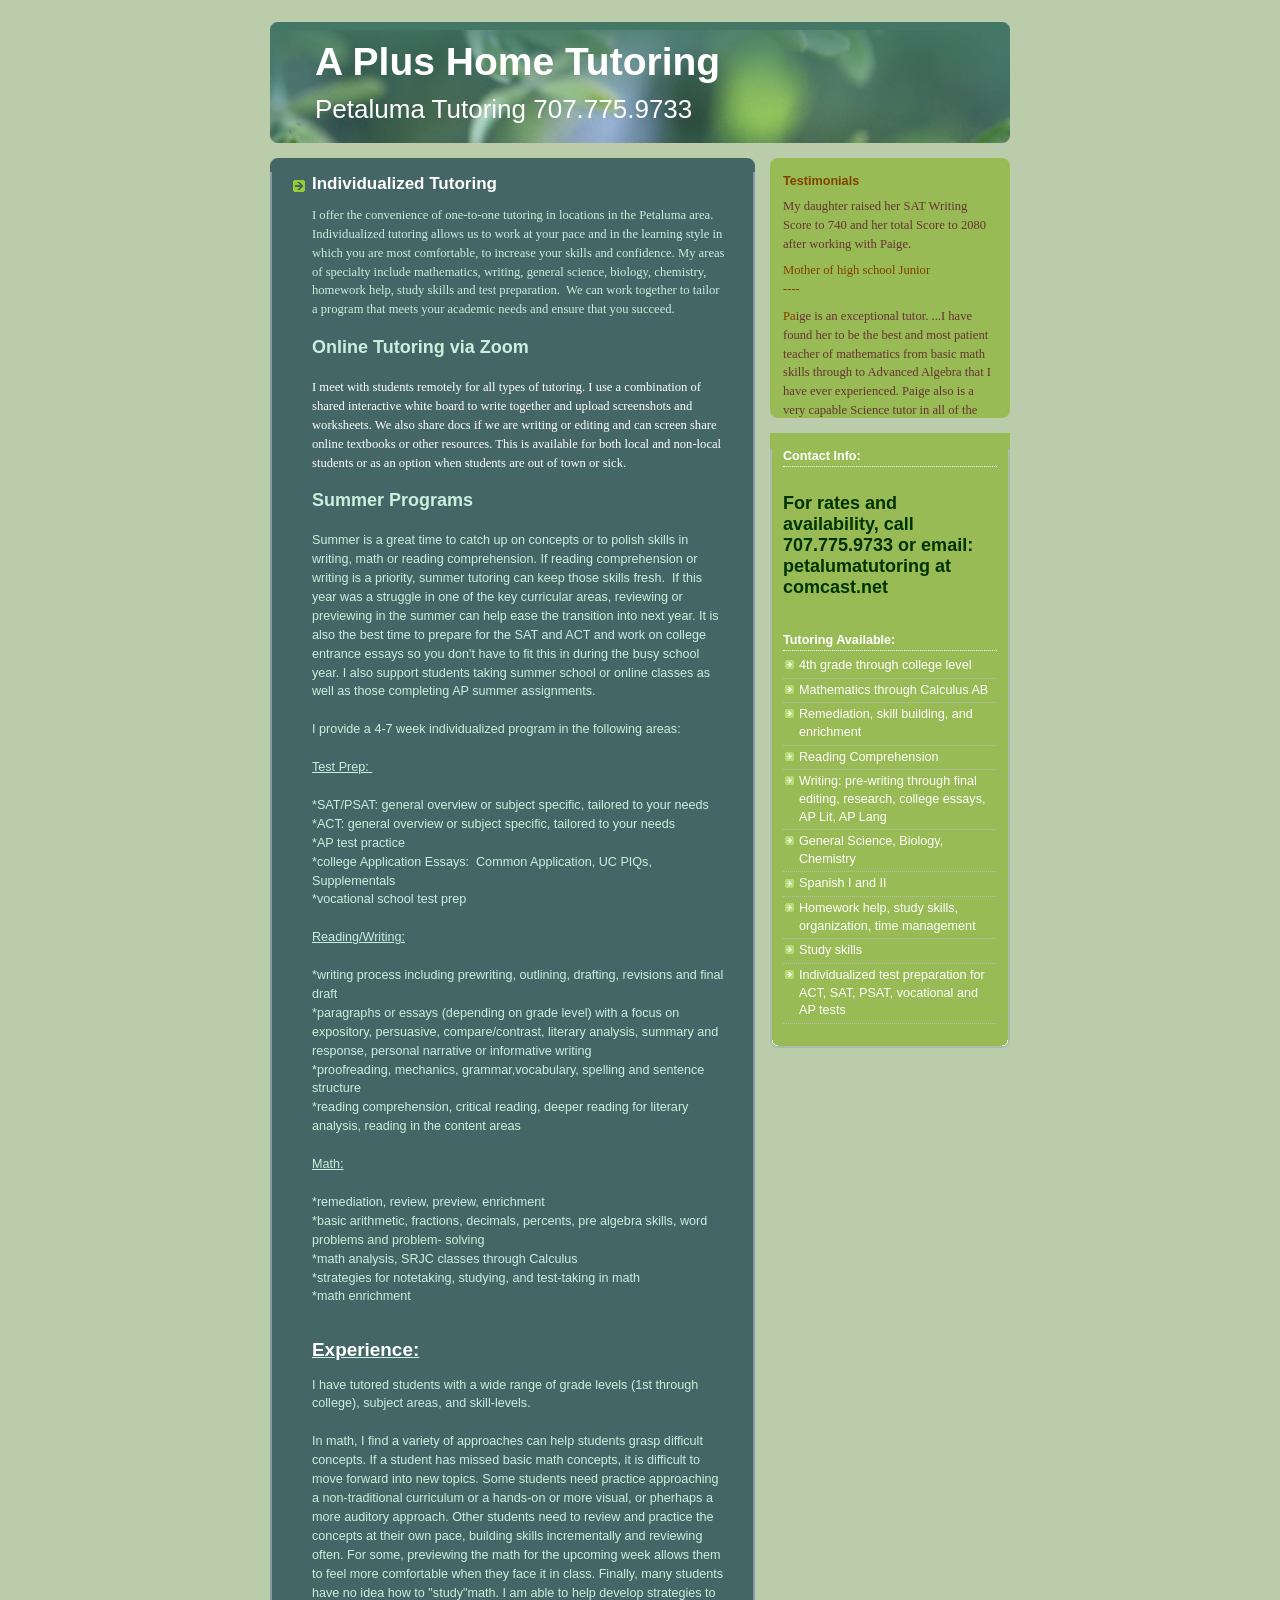
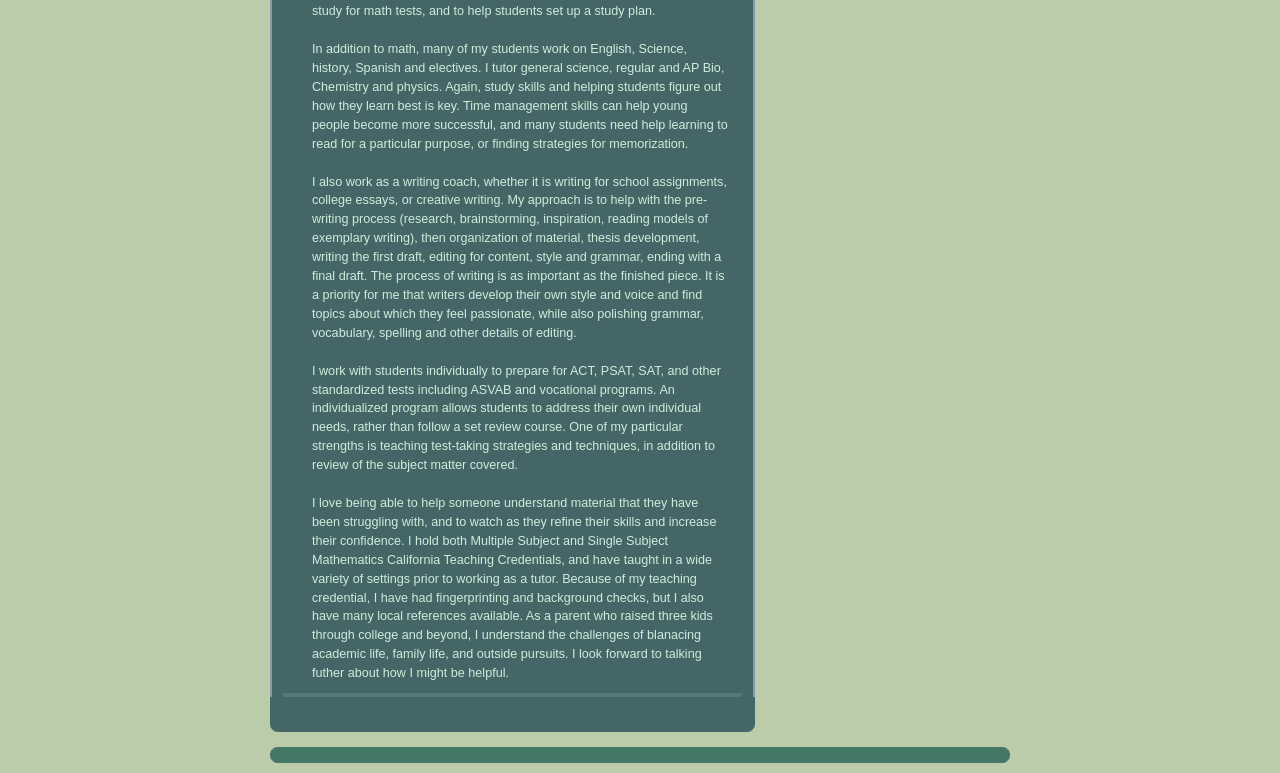
==== index-green.html @ c530bb00 "Increase font weight for header description" ====
<!DOCTYPE html>
<html dir='ltr'>
<head>
<link href='first.css' rel='stylesheet' type='text/css'/>
<meta content='Individualized Tutoring' property='og:title'/>
<meta content='I offer the convenience of tutoring one-to-one in convenient locations in the Petaluma  area. Individualized tutoring allows you to work at ...' property='og:description'/>
<title>A Plus Home Tutoring: Individualized Tutoring</title>
<style id='page-skin-1' type='text/css'><!--
/*
-----------------------------------------------
Blogger Template Style
Name:     Rounders 4
Date:     27 Feb 2004
Updated by: Blogger Team
----------------------------------------------- */
/* Variable definitions
====================
<Variable name="mainBgColor" description="Main Background Color"
type="color" default="#466">
<Variable name="mainTextColor" description="Text Color" type="color"
default="#ced">
<Variable name="postTitleColor" description="Post Title Color" type="color"
default="#fff">
<Variable name="dateHeaderColor" description="Date Header Color"
type="color" default="#cf4">
<Variable name="borderColor" description="Post Border Color" type="color"
default="#bbb">
<Variable name="mainLinkColor" description="Link Color" type="color"
default="#fff">
<Variable name="mainVisitedLinkColor" description="Visited Link Color"
type="color" default="#fff">
<Variable name="titleTextColor" description="Blog Title Color"
type="color" default="#fff">
<Variable name="toSidebarHeaderColor"
description="Top Sidebar Title Color"
type="color" default="#fff">
<Variable name="topSidebarBgColor"
description="Top Sidebar Background Color"
type="color" default="#9b5">
<Variable name="topSidebarTextColor" description="Top Sidebar Text Color"
type="color" default="#fff">
<Variable name="topSidebarLinkColor" description="Top Sidebar Link Color"
type="color" default="#fff">
<Variable name="topSidebarVisitedLinkColor"
description="Top Sidebar Visited Link Color"
type="color" default="#eee">
<Variable name="bottomSidebarBgColor"
description="Bottom Sidebar Background Color"
type="color" default="#fff">
<Variable name="bottomSidebarTextColor"
description="Bottom Sidebar Text Color"
type="color" default="#666">
<Variable name="bottomSidebarLinkColor"
description="Bottom Sidebar Link Color"
type="color" default="#475">
<Variable name="bottomSidebarVisitedLinkColor"
description="Bottom Sidebar Visited Link Color"
type="color" default="#798">
<Variable name="bodyFont" description="Text Font" type="font"
default="normal normal 100% 'Trebuchet MS',Verdana,Arial,Sans-serif">
<Variable name="pageTitleFont" description="Blog Title Font" type="font"
default="normal bold 200% 'Trebuchet MS',Verdana,Arial,Sans-serif">
<Variable name="descriptionFont" description="Description Font" type="font"
default="normal normal 100% 'Trebuchet MS',Verdana,Arial,Sans-serif">
<Variable name="headerFont" description="Sidebar Title Font" type="font"
default="normal bold 100% 'Trebuchet MS',Verdana,Arial,Sans-serif">
<Variable name="postTitleFont" description="Post Title Font" type="font"
default="normal bold 135% 'Trebuchet MS',Verdana,Arial,Sans-serif">
<Variable name="startSide" description="Start side in blog language"
type="automatic" default="left">
<Variable name="endSide" description="End side in blog language"
type="automatic" default="right">
*/
body {
background:#bca;
margin:0;
text-align:center;
line-height: 1.5em;
font: x-small Trebuchet MS, Verdana, Arial, Sans-serif;
color:#cceedd;
font-size/* */:/**/small;
font-size: /**/small;
}
/* Page Structure
----------------------------------------------- */
/* The images which help create rounded corners depend on the
following widths and measurements. If you want to change
these measurements, the images will also need to change.
*/
#outer-wrapper {
width:740px;
margin:0 auto;
text-align:left;
font: normal normal 100% 'Trebuchet MS',Verdana,Arial,Sans-serif;
}
#main-wrap1 {
width:485px;
float:left;
background:#446666 url("corners_main_bot.gif") no-repeat left bottom;
margin:15px 0 0;
padding:0 0 10px;
color:#cceedd;
font-size:97%;
line-height:1.5em;
word-wrap: break-word; /* fix for long text breaking sidebar float in IE */
overflow: hidden;     /* fix for long non-text content breaking IE sidebar float */
}
#main-wrap2 {
float:left;
width:100%;
background:url("corners_main_top.gif") no-repeat left top;
padding:10px 0 0;
}
#main {
background:url("rails_main.gif") repeat-y left;
padding:0;
width:485px;
}
#sidebar-wrap {
width:240px;
float:right;
margin:15px 0 0;
font-size:97%;
line-height:1.5em;
word-wrap: break-word; /* fix for long text breaking sidebar float in IE */
overflow: hidden;     /* fix for long non-text content breaking IE sidebar float */
}
.main .widget {
margin-top: 0;
margin-right: 13px;
margin-bottom: 4px;
margin-left: 13px;
}
.main .Blog {
margin: 0;
}
/* Links
----------------------------------------------- */
a:link {
color: #ffffff;
}
a:visited {
color: #ffffff;
}
a:hover {
color: #ffffff;
}
a img {
border-width:0;
}
/* Blog Header
----------------------------------------------- */
#header-wrapper {
background: #476 url("corners_cap_top.gif") no-repeat left top;
margin-top:22px;
margin-right:0;
margin-bottom:0;
margin-left:0;
padding-top:8px;
padding-right:0;
padding-bottom:0;
padding-left:0;
color:#ffffff;
}
#header {
background:url("backgroundtrees.jpg") no-repeat left bottom;
padding:0 15px 8px;
}
#header h1 {
margin:0;
padding:10px 30px 5px;
line-height:1.2em;
font: normal bold 300% 'Trebuchet MS',Verdana,Arial,Sans-serif;
}
#header a,
#header a:visited {
text-decoration:none;
color: #ffffff;
}
#header .description {
margin:0;
padding:5px 30px 10px;
line-height:2em;
font: normal normal 200% 'Trebuchet MS',Verdana,Arial,Sans-serif;
}
/* Posts
----------------------------------------------- */
h2.date-header {
margin-top:0;
margin-right:28px;
margin-bottom:0;
margin-left:43px;
font-size:85%;
line-height:2em;
text-transform:uppercase;
letter-spacing:.2em;
color:#ccff44;
}
.post {
margin:.3em 0 25px;
padding:0 13px;
border:none;
border-width:none;
}
.post h3 {
margin:0;
line-height:1.5em;
background:url("icon_arrow.gif") no-repeat 10px .5em;
display:block;
border:none;
border-width:none;
padding-top:2px;
padding-right:14px;
padding-bottom:2px;
padding-left:29px;
color: #ffffff;
font: normal bold 135% 'Trebuchet MS',Verdana,Arial,Sans-serif;
}
.post h3 a, .post h3 a:visited {
text-decoration:none;
color: #ffffff;
}
.post h3 a:hover {
background-color: #bbbbbb;
color: #ffffff;
}
.post-body {
border:none;
border-width:none;
border-bottom-color:#446666;
padding-top:10px;
padding-right:14px;
padding-bottom:1px;
padding-left:29px;
}
html>body .post-body {
border-bottom-width:0;
}
.post-body {
margin:0 0 .75em;
}
.post-body blockquote {
line-height:1.3em;
}
.post-footer {
background: #577;
margin:0;
padding-top:2px;
padding-right:14px;
padding-bottom:2px;
padding-left:29px;
border:none;
border-width:none;
font-size:100%;
line-height:1.5em;
color: #acb;
}
/*
The first line of the post footer might only have floated text, so we need to give it a height.
The height comes from the post-footer line-height
*/
.post-footer-line-1 {
min-height:1.5em;
_height:1.5em;
}
.post-footer p {
margin: 0;
}
html>body .post-footer {
border-bottom-color:transparent;
}
.uncustomized-post-template .post-footer {
text-align: right;
}
.uncustomized-post-template .post-author,
.uncustomized-post-template .post-timestamp {
display: block;
float: left;
text-align:left;
margin-right: 4px;
}
.post-footer a {
color: #fff;
}
.post-footer a:hover {
color: #eee;
}
a.comment-link {
/* IE5.0/Win doesn't apply padding to inline elements,
so we hide these two declarations from it */
background/* */:/**/url("icon_comment_left.gif") no-repeat left 45%;
padding-left:14px;
}
html>body a.comment-link {
/* Respecified, for IE5/Mac's benefit */
background:url("icon_comment_left.gif") no-repeat left 45%;
padding-left:14px;
}
.post img, table.tr-caption-container {
margin-top:0;
margin-right:0;
margin-bottom:5px;
margin-left:0;
padding:4px;
border:none;
}
.tr-caption-container img {
border: none;
margin: 0;
padding: 0;
}
blockquote {
margin:.75em 0;
border:none;
border-width:none;
padding:5px 15px;
color: #ccff44;
}
.post blockquote p {
margin:.5em 0;
}
#blog-pager-newer-link {
float: left;
margin-left: 13px;
}
#blog-pager-older-link {
float: right;
margin-right: 13px;
}
#blog-pager {
text-align: center;
}
.feed-links {
clear: both;
line-height: 2.5em;
margin-left: 13px;
}
/* Comments
----------------------------------------------- */
#comments {
margin:-25px 13px 0;
border:none;
border-width:none;
padding-top:20px;
padding-right:0;
padding-bottom:15px;
padding-left:0;
}
#comments h4 {
margin:0 0 10px;
padding-top:0;
padding-right:14px;
padding-bottom:2px;
padding-left:29px;
border-bottom:none;
font-size:120%;
line-height:1.4em;
color:#ffffff;
}
#comments-block {
margin-top:0;
margin-right:15px;
margin-bottom:0;
margin-left:9px;
}
.comment-author {
background:url("icon_comment_left.gif") no-repeat 2px .3em;
margin:.5em 0;
padding-top:0;
padding-right:0;
padding-bottom:0;
padding-left:20px;
font-weight:bold;
}
.comment-body {
margin:0 0 1.25em;
padding-top:0;
padding-right:0;
padding-bottom:0;
padding-left:20px;
}
.comment-body p {
margin:0 0 .5em;
}
.comment-footer {
margin:0 0 .5em;
padding-top:0;
padding-right:0;
padding-bottom:.75em;
padding-left:20px;
}
.comment-footer a:link {
color: #ced;
}
.deleted-comment {
font-style:italic;
color:gray;
}
.comment-form {
padding-left:20px;
padding-right:5px;
}
#comments .comment-form h4 {
padding-left:0px;
}
/* Profile
----------------------------------------------- */
.profile-img {
float: left;
margin-top: 5px;
margin-right: 5px;
margin-bottom: 5px;
margin-left: 0;
border: 4px solid #804000;
}
.profile-datablock {
margin-top: 0;
margin-right: 15px;
margin-bottom: .5em;
margin-left: 0;
padding-top: 8px;
}
.profile-link {
background:url("icon_profile_left.gif") no-repeat left .1em;
padding-left:15px;
font-weight:bold;
}
.profile-textblock {
clear: both;
margin: 0;
}
.sidebar .clear, .main .widget .clear {
clear: both;
}
#sidebartop-wrap {
background:#99bb55 url("corners_prof_bot.gif") no-repeat left bottom;
margin:0px 0px 15px;
padding:0px 0px 10px;
color:#804000;
height:250px;overflow:auto;border-width:2px;
}
#sidebartop-wrap2 {
background:url("corners_prof_top.gif") no-repeat left top;
padding: 10px 0 0;
margin:0;
border-width:0;
}
#sidebartop h2 {
line-height:1.5em;
color:$topSidebarHeaderColor;
border-bottom: 1px dotted $topSidebarHeaderColor;
font: normal bold 100% 'Trebuchet MS',Verdana,Arial,Sans-serif;
margin-bottom: 0.5em;
}
#sidebartop a {
color: #ffffff;
}
#sidebartop a:hover {
color: #eeeeee;
}
#sidebartop a:visited {
color: #eeeeee;
}
/* Sidebar Boxes
----------------------------------------------- */
.sidebar .widget {
margin:.5em 13px 1.25em;
padding:0 0px;
}
.widget-content {
margin-top: 0.5em;
}
#sidebarbottom-wrap1 {
background: #99bb55 url("corners_side_top.gif") no-repeat left top;
margin:0 0 15px;
padding:10px 0 0;
color: #ffffff;
}
#sidebarbottom-wrap2 {
background:url("corners_side_bot.gif") no-repeat left bottom;
padding:0 0 8px;
}
#sidebar {
background:url("rails_side.gif") repeat-y;
}
#sidebar {
color: #ffffff;
}
#sidebar h2 {
color: #ffffff;
border-bottom: 1px dotted #ffffff;
margin-bottom: 0.5em;
}
#sidebar a {
color: #447755;
}
#sidebar a:hover,
#sidebar a:visited {
color: #447755;
}
.sidebar h2 {
margin:0;
padding:0 0 .2em;
line-height:1.5em;
font:normal bold 100% 'Trebuchet MS',Verdana,Arial,Sans-serif;
}
.sidebar ul {
list-style:none;
margin:0 0 1.25em;
padding:0;
}
.sidebar ul li {
background:url("icon_arrow_sm.gif") no-repeat 2px .25em;
margin:0;
padding-top:0;
padding-right:0;
padding-bottom:3px;
padding-left:16px;
margin-bottom:3px;
border-bottom:1px dotted #bbbbbb;
line-height:1.4em;
}
.sidebar p {
margin:0 0 .6em;
}
/* Footer
----------------------------------------------- */
#footer-wrap1 {
clear:both;
margin:0 0 10px;
padding:15px 0 0;
}
#footer-wrap2 {
background:#447766 url("corners_cap_top.gif") no-repeat left top;
color:#ffffff;
}
#footer {
background:url("corners_cap_bot.gif") no-repeat left bottom;
padding:8px 15px;
}
#footer hr {display:none;}
#footer p {margin:0;}
#footer a {color:#ffffff;}
#footer .widget-content {
margin:0;
}
/** Page structure tweaks for layout editor wireframe */
body#layout #main-wrap1,
body#layout #sidebar-wrap,
body#layout #header-wrapper {
margin-top: 0;
}
body#layout #header, body#layout #header-wrapper,
body#layout #outer-wrapper {
margin-left:0,
margin-right: 0;
padding: 0;
}
body#layout #outer-wrapper {
width: 730px;
}
body#layout #footer-wrap1 {
padding-top: 0;
}

--></style>



</head>
<body>

</div></div>
<div id='outer-wrapper'>
<div id='header-wrapper'>
<div class='header section' id='header'><div class='widget Header' data-version='1' id='Header1'>
<div id='header-inner'>
<div class='titlewrapper'>
<h1 class='title'>
<a href='https://a-plus-home-tutoring.com'>
A Plus Home Tutoring
</a>
</h1>
</div>
<div class='descriptionwrapper'>
<p class='description'><span>Petaluma Tutoring 707.775.9733</span></p>
</div>
</div>
</div></div>
</div>
<div id='crosscol-wrapper' style='text-align:center'>
<div class='crosscol no-items section' id='crosscol'></div>
</div>
<div id='main-wrap1'><div id='main-wrap2'>
<div class='main section' id='main'><div class='widget Blog' data-version='1' id='Blog1'>
<div class='blog-posts hfeed'>

          <div class="date-outer">
        

          <div class="date-posts">
        
<div class='post-outer'>
<div class='post hentry'>
<a name='1307637258304342136'></a>
<h3 class='post-title entry-title'>
<a href='https://a-plus-home-tutoring.com'>Individualized Tutoring</a>
</h3>
<div class='post-header'>
<div class='post-header-line-1'></div>
</div>
<div class='post-body entry-content'>
<span style="font-family: &quot;verdana&quot;;">I offer the convenience of one-to-one tutoring in locations in the Petaluma area. </span><span style="font-family: &quot;verdana&quot;;">Individualized tutoring allows us to work at your pace and in the learning style in which you are most comfortable, to increase your skills and confidence.</span><span style="font-family: &quot;verdana&quot;;">&nbsp;My areas of specialty include mathematics, writing, general science, biology, chemistry, homework help, study skills and test preparation.&nbsp;</span><span style="font-family: &quot;verdana&quot;;">&nbsp;We can work together to tailor a program that meets your academic needs and ensure that you succeed.</span><br />
<br />
<span style="font-size: large;"><b>Online Tutoring via Zoom</b></span><br />

<br />
<div class="MsoNormal">
<span style="font-family: &quot;verdana&quot;;"><span style="color: white;">I meet with students remotely for all types of tutoring. I use a combination of shared interactive white board to write together and upload screenshots and worksheets. We also share docs if we are writing or editing and can screen share online textbooks or other resources. This is available for both local and non-local students or as an option when students are out of town or sick.</span></span></div>
<br />
<div face="verdana" style="margin-bottom: 0in;">
<b><span style="font-size: large;">Summer Programs</span></b><br />
<br />
<span style="font-family: &quot;verdana&quot; , sans-serif;">Summer is a great time to catch up on concepts or to polish skills in writing, math or reading comprehension. If reading comprehension or writing is a priority, summer tutoring can keep those skills fresh. &nbsp;If this year was a struggle in one of the key curricular areas, reviewing or previewing in the summer can help ease the transition into next year. It is also the best time to prepare for the SAT and ACT and work on college entrance essays so you don't have to fit this in during the busy school year. I also support students taking summer school or online classes as well as those completing AP summer assignments.</span><br />
<span style="font-family: &quot;trebuchet ms&quot; , sans-serif;"><br /></span>
<span style="font-family: &quot;trebuchet ms&quot; , sans-serif;">I provide a 4-7 week individualized program in the following areas:</span><br />
<br />
<u>Test Prep:&nbsp;</u><br />
<br />
*SAT/PSAT: general overview or subject specific, tailored to your needs<br />
*ACT: general overview or subject specific, tailored to your needs<br />
*AP test practice<br />
*college Application Essays: &nbsp;Common Application, UC PIQs, Supplementals<br />
*vocational school test prep<br />
<u><br /></u>
<u>Reading/Writing:</u><br />
<u><br /></u>
*writing process including prewriting, outlining, drafting, revisions and final draft<br />
*paragraphs or essays (depending on grade level) with a focus on expository, persuasive, compare/contrast, literary analysis, summary and response, personal narrative or informative writing<br />
*proofreading, mechanics, grammar,vocabulary, spelling and sentence structure<br />
*reading comprehension, critical reading, deeper reading for literary analysis, reading in the content areas<br />
<br />
<u>Math:</u><br />
<u><br /></u>
          *remediation, review, preview, enrichment<br />
*basic arithmetic, fractions, decimals, percents, pre algebra skills, word problems and problem- solving<br />
*math analysis, SRJC classes through Calculus<br />
*strategies for notetaking, studying, and test-taking in math<br />
*math enrichment<br />
<br />
</div>
<div face="verdana" style="margin-bottom: 0in;">
<h2>
<u><span style="color: white;">Experience:</span></u></h2>
I have tutored students with a wide range of grade levels (1st through college), subject areas, and skill-levels.<br />
<br /></div>
<div face="verdana" style="margin-bottom: 0in;">
In math, I find a variety of approaches can help students grasp difficult concepts. If a student has missed basic math concepts, it is difficult to move forward into new topics. Some students need practice approaching a non-traditional curriculum or a hands-on or more visual, or pherhaps a more auditory approach. Other students need to review and practice the concepts at their own pace, building skills incrementally and reviewing often.  For some, previewing the math for the upcoming week allows them to feel more comfortable when they face it in class.  Finally, many students have no idea how to "study"math.  I am able to help develop strategies to study for math tests, and to help students set up a study plan.</div>
<div face="verdana" style="margin-bottom: 0in;">
<br />
In addition to math, many of my students work on English, Science, history, Spanish and electives. I tutor general science, regular and AP Bio, Chemistry and physics. Again, study skills and helping students figure out how they learn best is key.  Time management skills can help young people become more successful, and many students need help learning to read for a particular purpose, or finding strategies for memorization.</div>
<br />
I also work as a writing coach, whether it is writing for school assignments, college essays, or creative writing. My approach is to help with the&nbsp;<span class="blsp-spelling-error" id="SPELLING_ERROR_3">pre</span>-writing process (research, brainstorming, inspiration, reading models of exemplary writing), then organization of material, thesis development, writing the first draft, editing for content, style and grammar, ending with a final draft. The process of writing is as important as the finished piece.  It is a priority for me that writers develop their own style and voice and find topics about which they feel passionate, while also polishing grammar, vocabulary, spelling and other details of editing.<br />
<div style="margin-bottom: 0in;">
<br />
I work with students individually to prepare for ACT, PSAT, SAT, and other standardized tests including ASVAB and vocational programs.  An individualized program allows students  to address their own individual needs, rather than follow a set review  course. One of my particular strengths is teaching test-taking  strategies and techniques, in addition to review of the subject matter  covered.  <br />
<br /></div>
<div style="margin-bottom: 0in;">
I  love being able to help someone understand material that they have been  struggling with, and to watch as they refine their skills and increase  their confidence. I hold both Multiple Subject and Single Subject Mathematics California Teaching Credentials, and have taught in a wide variety of settings prior to working as a tutor.  Because of my teaching credential, I have  had fingerprinting and background checks, but I also have many local references available.  As a parent who raised three kids through college and beyond, I understand the challenges of blanacing academic life, family life, and outside pursuits. I look forward to talking futher about how I might be helpful.</div>
<div style='clear: both;'></div>
</div>
<div class='post-footer'>

<div class='post-footer-line post-footer-line-2'></div>
<div class='post-footer-line post-footer-line-3'><span class='post-location'>
</span>
</div>
</div>
</div>

</div>

        </div></div>
      
</div>

<div class='clear'></div>
<div class='post-feeds'>
</div>
</div></div>
</div></div>
<div id='sidebar-wrap'>
<div id='sidebartop-wrap'><div id='sidebartop-wrap2'>
<div class='sidebar section' id='sidebartop'><div class='widget Text' data-version='1' id='Text2'>
<h2 class='title'>Testimonials</h2>
<div class='widget-content'>
<!--[if gte mso 9]><xml>  <w:worddocument>   <w:view>Normal</w:View>   <w:zoom>0</w:Zoom>   <w:trackmoves/>   <w:trackformatting/>   <w:punctuationkerning/>   <w:validateagainstschemas/>   <w:saveifxmlinvalid>false</w:SaveIfXMLInvalid>   <w:ignoremixedcontent>false</w:IgnoreMixedContent>   <w:alwaysshowplaceholdertext>false</w:AlwaysShowPlaceholderText>   <w:donotpromoteqf/>   <w:lidthemeother>EN-US</w:LidThemeOther>   <w:lidthemeasian>X-NONE</w:LidThemeAsian>   <w:lidthemecomplexscript>X-NONE</w:LidThemeComplexScript>   <w:compatibility>    <w:breakwrappedtables/>    <w:snaptogridincell/>    <w:wraptextwithpunct/>    <w:useasianbreakrules/>    <w:dontgrowautofit/>    <w:splitpgbreakandparamark/>    <w:dontvertaligncellwithsp/>    <w:dontbreakconstrainedforcedtables/>    <w:dontvertalignintxbx/>    <w:word11kerningpairs/>    <w:cachedcolbalance/>   </w:Compatibility>   <w:browserlevel>MicrosoftInternetExplorer4</w:BrowserLevel>   <m:mathpr>    <m:mathfont val="Cambria Math">    <m:brkbin val="before">    <m:brkbinsub val="&#45;-">    <m:smallfrac val="off">    <m:dispdef/>    <m:lmargin val="0">    <m:rmargin val="0">    <m:defjc val="centerGroup">    <m:wrapindent val="1440">    <m:intlim val="subSup">    <m:narylim val="undOvr">   </m:mathPr></w:WordDocument> </xml><![endif]--><!--[if gte mso 9]><xml>  <w:latentstyles deflockedstate="false" defunhidewhenused="true" defsemihidden="true" defqformat="false" defpriority="99" latentstylecount="267">   <w:lsdexception locked="false" priority="0" semihidden="false" unhidewhenused="false" qformat="true" name="Normal">   <w:lsdexception locked="false" priority="9" semihidden="false" unhidewhenused="false" qformat="true" name="heading 1">   <w:lsdexception locked="false" priority="9" qformat="true" name="heading 2">   <w:lsdexception locked="false" priority="9" qformat="true" name="heading 3">   <w:lsdexception locked="false" priority="9" qformat="true" name="heading 4">   <w:lsdexception locked="false" priority="9" qformat="true" name="heading 5">   <w:lsdexception locked="false" priority="9" qformat="true" name="heading 6">   <w:lsdexception locked="false" priority="9" qformat="true" name="heading 7">   <w:lsdexception locked="false" priority="9" qformat="true" name="heading 8">   <w:lsdexception locked="false" priority="9" qformat="true" name="heading 9">   <w:lsdexception locked="false" priority="39" name="toc 1">   <w:lsdexception locked="false" priority="39" name="toc 2">   <w:lsdexception locked="false" priority="39" name="toc 3">   <w:lsdexception locked="false" priority="39" name="toc 4">   <w:lsdexception locked="false" priority="39" name="toc 5">   <w:lsdexception locked="false" priority="39" name="toc 6">   <w:lsdexception locked="false" priority="39" name="toc 7">   <w:lsdexception locked="false" priority="39" name="toc 8">   <w:lsdexception locked="false" priority="39" name="toc 9">   <w:lsdexception locked="false" priority="35" qformat="true" name="caption">   <w:lsdexception locked="false" priority="10" semihidden="false" unhidewhenused="false" qformat="true" name="Title">   <w:lsdexception locked="false" priority="1" name="Default Paragraph Font">   <w:lsdexception locked="false" priority="11" semihidden="false" unhidewhenused="false" qformat="true" name="Subtitle">   <w:lsdexception locked="false" priority="22" semihidden="false" unhidewhenused="false" qformat="true" name="Strong">   <w:lsdexception locked="false" priority="20" semihidden="false" unhidewhenused="false" qformat="true" name="Emphasis">   <w:lsdexception locked="false" priority="59" semihidden="false" unhidewhenused="false" name="Table Grid">   <w:lsdexception locked="false" unhidewhenused="false" name="Placeholder Text">   <w:lsdexception locked="false" priority="1" semihidden="false" unhidewhenused="false" qformat="true" name="No Spacing">   <w:lsdexception locked="false" priority="60" semihidden="false" unhidewhenused="false" name="Light Shading">   <w:lsdexception locked="false" priority="61" semihidden="false" unhidewhenused="false" name="Light List">   <w:lsdexception locked="false" priority="62" semihidden="false" unhidewhenused="false" name="Light Grid">   <w:lsdexception locked="false" priority="63" semihidden="false" unhidewhenused="false" name="Medium Shading 1">   <w:lsdexception locked="false" priority="64" semihidden="false" unhidewhenused="false" name="Medium Shading 2">   <w:lsdexception locked="false" priority="65" semihidden="false" unhidewhenused="false" name="Medium List 1">   <w:lsdexception locked="false" priority="66" semihidden="false" unhidewhenused="false" name="Medium List 2">   <w:lsdexception locked="false" priority="67" semihidden="false" unhidewhenused="false" name="Medium Grid 1">   <w:lsdexception locked="false" priority="68" semihidden="false" unhidewhenused="false" name="Medium Grid 2">   <w:lsdexception locked="false" priority="69" semihidden="false" unhidewhenused="false" name="Medium Grid 3">   <w:lsdexception locked="false" priority="70" semihidden="false" unhidewhenused="false" name="Dark List">   <w:lsdexception locked="false" priority="71" semihidden="false" unhidewhenused="false" name="Colorful Shading">   <w:lsdexception locked="false" priority="72" semihidden="false" unhidewhenused="false" name="Colorful List">   <w:lsdexception locked="false" priority="73" semihidden="false" unhidewhenused="false" name="Colorful Grid">   <w:lsdexception locked="false" priority="60" semihidden="false" unhidewhenused="false" name="Light Shading Accent 1">   <w:lsdexception locked="false" priority="61" semihidden="false" unhidewhenused="false" name="Light List Accent 1">   <w:lsdexception locked="false" priority="62" semihidden="false" unhidewhenused="false" name="Light Grid Accent 1">   <w:lsdexception locked="false" priority="63" semihidden="false" unhidewhenused="false" name="Medium Shading 1 Accent 1">   <w:lsdexception locked="false" priority="64" semihidden="false" unhidewhenused="false" name="Medium Shading 2 Accent 1">   <w:lsdexception locked="false" priority="65" semihidden="false" unhidewhenused="false" name="Medium List 1 Accent 1">   <w:lsdexception locked="false" unhidewhenused="false" name="Revision">   <w:lsdexception locked="false" priority="34" semihidden="false" unhidewhenused="false" qformat="true" name="List Paragraph">   <w:lsdexception locked="false" priority="29" semihidden="false" unhidewhenused="false" qformat="true" name="Quote">   <w:lsdexception locked="false" priority="30" semihidden="false" unhidewhenused="false" qformat="true" name="Intense Quote">   <w:lsdexception locked="false" priority="66" semihidden="false" unhidewhenused="false" name="Medium List 2 Accent 1">   <w:lsdexception locked="false" priority="67" semihidden="false" unhidewhenused="false" name="Medium Grid 1 Accent 1">   <w:lsdexception locked="false" priority="68" semihidden="false" unhidewhenused="false" name="Medium Grid 2 Accent 1">   <w:lsdexception locked="false" priority="69" semihidden="false" unhidewhenused="false" name="Medium Grid 3 Accent 1">   <w:lsdexception locked="false" priority="70" semihidden="false" unhidewhenused="false" name="Dark List Accent 1">   <w:lsdexception locked="false" priority="71" semihidden="false" unhidewhenused="false" name="Colorful Shading Accent 1">   <w:lsdexception locked="false" priority="72" semihidden="false" unhidewhenused="false" name="Colorful List Accent 1">   <w:lsdexception locked="false" priority="73" semihidden="false" unhidewhenused="false" name="Colorful Grid Accent 1">   <w:lsdexception locked="false" priority="60" semihidden="false" unhidewhenused="false" name="Light Shading Accent 2">   <w:lsdexception locked="false" priority="61" semihidden="false" unhidewhenused="false" name="Light List Accent 2">   <w:lsdexception locked="false" priority="62" semihidden="false" unhidewhenused="false" name="Light Grid Accent 2">   <w:lsdexception locked="false" priority="63" semihidden="false" unhidewhenused="false" name="Medium Shading 1 Accent 2">   <w:lsdexception locked="false" priority="64" semihidden="false" unhidewhenused="false" name="Medium Shading 2 Accent 2">   <w:lsdexception locked="false" priority="65" semihidden="false" unhidewhenused="false" name="Medium List 1 Accent 2">   <w:lsdexception locked="false" priority="66" semihidden="false" unhidewhenused="false" name="Medium List 2 Accent 2">   <w:lsdexception locked="false" priority="67" semihidden="false" unhidewhenused="false" name="Medium Grid 1 Accent 2">   <w:lsdexception locked="false" priority="68" semihidden="false" unhidewhenused="false" name="Medium Grid 2 Accent 2">   <w:lsdexception locked="false" priority="69" semihidden="false" unhidewhenused="false" name="Medium Grid 3 Accent 2">   <w:lsdexception locked="false" priority="70" semihidden="false" unhidewhenused="false" name="Dark List Accent 2">   <w:lsdexception locked="false" priority="71" semihidden="false" unhidewhenused="false" name="Colorful Shading Accent 2">   <w:lsdexception locked="false" priority="72" semihidden="false" unhidewhenused="false" name="Colorful List Accent 2">   <w:lsdexception locked="false" priority="73" semihidden="false" unhidewhenused="false" name="Colorful Grid Accent 2">   <w:lsdexception locked="false" priority="60" semihidden="false" unhidewhenused="false" name="Light Shading Accent 3">   <w:lsdexception locked="false" priority="61" semihidden="false" unhidewhenused="false" name="Light List Accent 3">   <w:lsdexception locked="false" priority="62" semihidden="false" unhidewhenused="false" name="Light Grid Accent 3">   <w:lsdexception locked="false" priority="63" semihidden="false" unhidewhenused="false" name="Medium Shading 1 Accent 3">   <w:lsdexception locked="false" priority="64" semihidden="false" unhidewhenused="false" name="Medium Shading 2 Accent 3">   <w:lsdexception locked="false" priority="65" semihidden="false" unhidewhenused="false" name="Medium List 1 Accent 3">   <w:lsdexception locked="false" priority="66" semihidden="false" unhidewhenused="false" name="Medium List 2 Accent 3">   <w:lsdexception locked="false" priority="67" semihidden="false" unhidewhenused="false" name="Medium Grid 1 Accent 3">   <w:lsdexception locked="false" priority="68" semihidden="false" unhidewhenused="false" name="Medium Grid 2 Accent 3">   <w:lsdexception locked="false" priority="69" semihidden="false" unhidewhenused="false" name="Medium Grid 3 Accent 3">   <w:lsdexception locked="false" priority="70" semihidden="false" unhidewhenused="false" name="Dark List Accent 3">   <w:lsdexception locked="false" priority="71" semihidden="false" unhidewhenused="false" name="Colorful Shading Accent 3">   <w:lsdexception locked="false" priority="72" semihidden="false" unhidewhenused="false" name="Colorful List Accent 3">   <w:lsdexception locked="false" priority="73" semihidden="false" unhidewhenused="false" name="Colorful Grid Accent 3">   <w:lsdexception locked="false" priority="60" semihidden="false" unhidewhenused="false" name="Light Shading Accent 4">   <w:lsdexception locked="false" priority="61" semihidden="false" unhidewhenused="false" name="Light List Accent 4">   <w:lsdexception locked="false" priority="62" semihidden="false" unhidewhenused="false" name="Light Grid Accent 4">   <w:lsdexception locked="false" priority="63" semihidden="false" unhidewhenused="false" name="Medium Shading 1 Accent 4">   <w:lsdexception locked="false" priority="64" semihidden="false" unhidewhenused="false" name="Medium Shading 2 Accent 4">   <w:lsdexception locked="false" priority="65" semihidden="false" unhidewhenused="false" name="Medium List 1 Accent 4">   <w:lsdexception locked="false" priority="66" semihidden="false" unhidewhenused="false" name="Medium List 2 Accent 4">   <w:lsdexception locked="false" priority="67" semihidden="false" unhidewhenused="false" name="Medium Grid 1 Accent 4">   <w:lsdexception locked="false" priority="68" semihidden="false" unhidewhenused="false" name="Medium Grid 2 Accent 4">   <w:lsdexception locked="false" priority="69" semihidden="false" unhidewhenused="false" name="Medium Grid 3 Accent 4">   <w:lsdexception locked="false" priority="70" semihidden="false" unhidewhenused="false" name="Dark List Accent 4">   <w:lsdexception locked="false" priority="71" semihidden="false" unhidewhenused="false" name="Colorful Shading Accent 4">   <w:lsdexception locked="false" priority="72" semihidden="false" unhidewhenused="false" name="Colorful List Accent 4">   <w:lsdexception locked="false" priority="73" semihidden="false" unhidewhenused="false" name="Colorful Grid Accent 4">   <w:lsdexception locked="false" priority="60" semihidden="false" unhidewhenused="false" name="Light Shading Accent 5">   <w:lsdexception locked="false" priority="61" semihidden="false" unhidewhenused="false" name="Light List Accent 5">   <w:lsdexception locked="false" priority="62" semihidden="false" unhidewhenused="false" name="Light Grid Accent 5">   <w:lsdexception locked="false" priority="63" semihidden="false" unhidewhenused="false" name="Medium Shading 1 Accent 5">   <w:lsdexception locked="false" priority="64" semihidden="false" unhidewhenused="false" name="Medium Shading 2 Accent 5">   <w:lsdexception locked="false" priority="65" semihidden="false" unhidewhenused="false" name="Medium List 1 Accent 5">   <w:lsdexception locked="false" priority="66" semihidden="false" unhidewhenused="false" name="Medium List 2 Accent 5">   <w:lsdexception locked="false" priority="67" semihidden="false" unhidewhenused="false" name="Medium Grid 1 Accent 5">   <w:lsdexception locked="false" priority="68" semihidden="false" unhidewhenused="false" name="Medium Grid 2 Accent 5">   <w:lsdexception locked="false" priority="69" semihidden="false" unhidewhenused="false" name="Medium Grid 3 Accent 5">   <w:lsdexception locked="false" priority="70" semihidden="false" unhidewhenused="false" name="Dark List Accent 5">   <w:lsdexception locked="false" priority="71" semihidden="false" unhidewhenused="false" name="Colorful Shading Accent 5">   <w:lsdexception locked="false" priority="72" semihidden="false" unhidewhenused="false" name="Colorful List Accent 5">   <w:lsdexception locked="false" priority="73" semihidden="false" unhidewhenused="false" name="Colorful Grid Accent 5">   <w:lsdexception locked="false" priority="60" semihidden="false" unhidewhenused="false" name="Light Shading Accent 6">   <w:lsdexception locked="false" priority="61" semihidden="false" unhidewhenused="false" name="Light List Accent 6">   <w:lsdexception locked="false" priority="62" semihidden="false" unhidewhenused="false" name="Light Grid Accent 6">   <w:lsdexception locked="false" priority="63" semihidden="false" unhidewhenused="false" name="Medium Shading 1 Accent 6">   <w:lsdexception locked="false" priority="64" semihidden="false" unhidewhenused="false" name="Medium Shading 2 Accent 6">   <w:lsdexception locked="false" priority="65" semihidden="false" unhidewhenused="false" name="Medium List 1 Accent 6">   <w:lsdexception locked="false" priority="66" semihidden="false" unhidewhenused="false" name="Medium List 2 Accent 6">   <w:lsdexception locked="false" priority="67" semihidden="false" unhidewhenused="false" name="Medium Grid 1 Accent 6">   <w:lsdexception locked="false" priority="68" semihidden="false" unhidewhenused="false" name="Medium Grid 2 Accent 6">   <w:lsdexception locked="false" priority="69" semihidden="false" unhidewhenused="false" name="Medium Grid 3 Accent 6">   <w:lsdexception locked="false" priority="70" semihidden="false" unhidewhenused="false" name="Dark List Accent 6">   <w:lsdexception locked="false" priority="71" semihidden="false" unhidewhenused="false" name="Colorful Shading Accent 6">   <w:lsdexception locked="false" priority="72" semihidden="false" unhidewhenused="false" name="Colorful List Accent 6">   <w:lsdexception locked="false" priority="73" semihidden="false" unhidewhenused="false" name="Colorful Grid Accent 6">   <w:lsdexception locked="false" priority="19" semihidden="false" unhidewhenused="false" qformat="true" name="Subtle Emphasis">   <w:lsdexception locked="false" priority="21" semihidden="false" unhidewhenused="false" qformat="true" name="Intense Emphasis">   <w:lsdexception locked="false" priority="31" semihidden="false" unhidewhenused="false" qformat="true" name="Subtle Reference">   <w:lsdexception locked="false" priority="32" semihidden="false" unhidewhenused="false" qformat="true" name="Intense Reference">   <w:lsdexception locked="false" priority="33" semihidden="false" unhidewhenused="false" qformat="true" name="Book Title">   <w:lsdexception locked="false" priority="37" name="Bibliography">   <w:lsdexception locked="false" priority="39" qformat="true" name="TOC Heading">  </w:LatentStyles> </xml><![endif]--><!--[if gte mso 10]> <style>  /* Style Definitions */  table.MsoNormalTable 	{mso-style-name:"Table Normal"; 	mso-tstyle-rowband-size:0; 	mso-tstyle-colband-size:0; 	mso-style-noshow:yes; 	mso-style-priority:99; 	mso-style-qformat:yes; 	mso-style-parent:""; 	mso-padding-alt:0in 5.4pt 0in 5.4pt; 	mso-para-margin:0in; 	mso-para-margin-bottom:.0001pt; 	mso-pagination:widow-orphan; 	font-size:10.0pt; 	font-family:"Calibri","sans-serif";} </style> <![endif]--><p class="MsoNormal" style="font-family: cambria; font-size: medium; margin: 0in 0in 0.0001pt;"><o:p></o:p></p><p ="" class="MsoNormal"   style="font-size:100%;color:#663333;"><span style="font-family:&quot;;"><span =""  style="font-size:100%;">My daughter raised her SAT Writing Score to 740 and her total Score to 2080 after working with Paige.</span></span></p><span style="font-size: 100%;font-family:&quot;;font-size:100%;color:#663333;">  Mother of high school Junior</span><br /><p ="" class="MsoNormal"    style="font-family:&quot;;font-size:100%;color:#663333;">----</p><p ="" class="MsoNormal"    style="font-family:&quot;;font-size:100%;color:#663333;"><span style="font-size:100%;">Pa</span><span style="font-size:100%;color:#663333;">ige is an exceptional tutor. ...I have found her to be the best and most patient teacher of mathematics from basic math skills through to Advanced Algebra that I have ever experienced.</span><span style="font-size:100%;color:#663333;">  </span><span style="font-size:100%;color:#663333;">Paige also is a very capable Science tutor in all of the Sciences.</span><span style="font-size:100%;color:#663333;">  </span><span style="font-size:100%;color:#663333;">She has a special talent for English and Creative Writing as well.</span><span style="font-size:100%;color:#663333;">   </span><span style="font-size:100%;color:#663333;">Paige has enhanced my experience as a student in a profound manner, and I would highly recommend her services.</span></p>  <p class="MsoNormal" style="color: #663333; font-size: 100%;">High school graduate, attending UC Davis<br /></p>  <p ="" class="MsoNormal" color="#663333" face="&quot;" size="3">----</p><p ="" class="MsoNormal" color="#663333" face="&quot;" size="3"><span =""  style="font-size:100%;">Paige helped my daughter prepare for the SAT and ACT tests and tutored her in Math Analysis, and has shown herself to be a dedicated professional who consistently goes out of her way to help.</span><span =""  style="font-size:100%;">  </span><span =""  style="font-size:100%;">We have found her to be not only a patient and highly qualified math tutor, but a caring and compassionate individual committed to helping my daughter achieve her goals.</span></p>  <p ="" class="MsoNormal" color="#663333" face="&quot;" size="3">Parent of a high school math student</p>  <p class="MsoNormal"    style="font-size: 100%;font-family:&quot;;font-size:100%;color:#663333;">----</p><p class="MsoNormal"    style="font-size: 100%;font-family:&quot;;font-size:100%;color:#663333;"><span =""  style="font-size:100%;">Paige is a great teacher and person who has helped me improve my grades in all subjects.</span><span =""  style="font-size:100%;">  </span><span =""  style="font-size:100%;">She is a terrific tutor who I learn a lot from.</span></p>  <p class="MsoNormal"    style="font-size: 100%;font-family:&quot;;font-size:100%;color:#663333;">Paige is a great teacher who makes learning easy, interesting, and fun.<span>  </span>Her friendliness, patience, and ability to relate, makes the learning experience all more worthwhile.</p>  <p class="MsoNormal" color="#663333" face="&quot;" size="3" style="font-size: 100%;">Student<span>   </span></p>  <p class="MsoNormal" color="#663333" face="&quot;" size="3" style="font-size: 100%;">----</p><p class="MsoNormal" color="#663333" face="&quot;" size="3" style="font-size: 100%;"><span =""  style="font-size:100%;">Her teaching was a tremendous help.</span><span =""  style="font-size:100%;">  </span><span =""  style="font-size:100%;">I would not be where I am today without her.</span></p>  <p class="MsoNormal" color="#663333" face="&quot;" size="3" style="font-size: 100%;">University of California at Berkeley student<br /></p>  <p class="MsoNormal" color="#663333" face="&quot;" size="3" style="font-size: 100%;">----</p><p class="MsoNormal" color="#663333" face="&quot;" size="3" style="font-size: 100%;"><span =""  style="font-size:100%;">I cannot emphasize enough what a difference Paige has made in my boys&#8217; studies and grades.</span><span =""  style="font-size:100%;">  </span><span =""  style="font-size:100%;">She has not only elevated their grades, but she has taught them valuable study skills.</span></p>  <p class="MsoNormal"    style="font-family:&quot;;font-size:100%;color:#663333;">Parent of 2 sons tutored in high school and junior high</p>  <p class="MsoNormal" color="#663333" face="&quot;" size="3">----</p><p class="MsoNormal" color="#663333" face="&quot;" size="3"><span =""  style="font-size:100%;">Paige has been tutoring my daughter and has been a valuable support system for her, as she grew from a child to a young woman.</span><span =""  style="font-size:100%;">  </span><span =""  style="font-size:100%;">She has been an important instrument to helping her get high-quality grades throughout her education and has helped her get into her college of choice, University of Oregon.</span></p>  <p class="MsoNormal" color="#663333" face="&quot;" size="3">Mother</p>  <p class="MsoNormal" style="color: #663333; font-family: georgia, serif; font-size: 100%;">----</p><p class="MsoNormal" style="color: #663333; font-family: georgia, serif; font-size: 100%;"><span =""  style="font-size:100%;">Paige has tutored my two sons.</span><span =""  style="font-size:100%;">  </span><span =""  style="font-size:100%;">Fifth grader at Grant Elementary and a Freshman at Marin Catholic High School.</span><span =""  style="font-size:100%;">  </span><span =""  style="font-size:100%;">Paige helps the boys in many topics when needed and really helps them understand the concept.</span><span =""  style="font-size:100%;">  </span><span =""  style="font-size:100%;">I would highly recommend Paige to any family as she is a definite asset to our boys' education.</span></p>  <p class="MsoNormal" style="color: #663333; font-family: georgia, serif; font-size: 100%;">Mother of Grant Elementary and Marin Catholic students</p>  <p class="MsoNormal" style="color: #663333; font-family: georgia, serif; font-size: 100%;">----</p><p class="MsoNormal" style="color: #663333; font-family: georgia, serif; font-size: 100%;"><span =""  style="font-size:100%;">Our daughter has struggled with math since the third grade.</span><span =""  style="font-size:100%;">  </span><span =""  style="font-size:100%;">We went through a series of tutors for elementary/junior high.</span><span =""  style="font-size:100%;">  </span><span =""  style="font-size:100%;">The summer before 9</span><sup>th</sup><span =""  style="font-size:100%;"> grade, we were fortunate enough to be referred to Paige (by a college trig student).</span></p>  <p class="MsoNormal" style="color: #663333; font-family: georgia, serif; font-size: 100%;">Not only does Paige have a strong grasp of multiple math disciplines, her patient and gentle teaching style is unsurpassed.<span>  </span>She has an ability to break the mathematical language down into a simplistic form, which is more easily understood.<span>  </span>She is familiar with various textbooks our schools use and various teachers and can easily adapt her tutoring to strengthen any shortcomings.<span>  </span>She is very willing to offer suggestions and help in any way possible regarding learning plans, IEPs, 504s, teacher conferences, etc.</p>  <p class="MsoNormal" style="color: #663333; font-family: georgia, serif; font-size: 100%;">Though she is in great demand and has a busy schedule, she is always very willing to be flexible as scheduling conflicts arise.<span>  </span>I know she has truly made a difference with our daughter&#8217;s studies and has been a positive and supportive ray of light in an otherwise unfortunate situation.</p><p class="MsoNormal" style="color: #663333; font-family: georgia, serif; font-size: 100%;">Mother of senior</p><p class="MsoNormal" style="color: #663333; font-family: georgia, serif; font-size: 100%;">----</p><p class="MsoNormal" style="color: #663333; font-family: georgia, serif; font-size: 100%;"><span =""  style="font-size:100%;">Our boys have experienced many different tutors in  math, and Paige is the only tutor who has made significant difference in  raising their grades.</span></p>  <p class="MsoNormal" style="color: #663333; font-family: georgia, serif; font-size: 100%;">Through Paige&#8217;s excellent tutoring skills &amp; professionalism, success in math is achievable.<span>  </span>We highly recommend Paige as a math tutor!</p>  <p class="MsoNormal" style="color: #663333; font-family: georgia, serif; font-size: 100%;">Mother of two boys</p>
</div>
<div class='clear'></div>
</div></div>
</div></div>
<div id='sidebarbottom-wrap1'><div id='sidebarbottom-wrap2'>
<div class='sidebar section' id='sidebar'><div class='widget Text' data-version='1' id='Text1'>
<h2 class='title'>Contact Info:</h2>
<div class='widget-content'>
<span style="color: rgb(0 , 51 , 0); font-weight: bold;font-size:large;"><br />For rates and availability, call</span><br /><span style="color: rgb(0 , 51 , 0); font-weight: bold;font-size:large;">707.775.9733</span><span style="color: rgb(0 , 51 , 0); font-weight: bold;font-size:large;"> or email: petalumatutoring at comcast.net
</span><br /><br />
</div>
<div class='clear'></div>
</div><div class='widget TextList' data-version='1' id='TextList1'>
<h2>Tutoring Available:</h2>
<div class='widget-content'>
<ul>
<li>4th grade through college level</li>
<li>Mathematics through Calculus AB</li>
<li>Remediation, skill building, and enrichment</li>
<li>Reading Comprehension</li>
<li>Writing:  pre-writing through final editing, research, college essays, AP Lit, AP Lang</li>
<li>General Science, Biology, Chemistry</li>
<li>Spanish I and II</li>
<li>Homework help, study skills, organization, time management</li>
<li>Study skills</li>
<li>Individualized test preparation for ACT, SAT, PSAT, vocational and AP tests</li>
</ul>
<div class='clear'></div>
</div>
</div></div>
</div></div>
</div>
<div id='footer-wrap1'><div id='footer-wrap2'>
<div class='footer no-items section' id='footer'></div>
</div></div>
</div>


</body>
</html>
---- first.css ----
section,nav,article,aside,hgroup,header,footer{display:block}time,mark{display:inline}.blog-list-container ul{padding-left:0}.blog-list-container ul li{padding-left:0;list-style:none;list-style-image:none;clear:left}.blog-list-container a{text-decoration:none}.blog-list-container a:hover{text-decoration:underline}.blog-list-container .blog-content{float:left;margin:0 0 5px 5px;text-indent:0;width:85%}.blog-list-container .blog-title{font-weight:bold;line-height:16px;margin:2px 0 0 0}.blog-list-container .blog-icon{float:left;margin-top:2px;vertical-align:top;text-indent:0;width:16px}.blog-list-container .item-content{font-size:95%;line-height:1.3em}.blog-list-container .item-thumbnail{float:left;margin:2px 5px 5px 0}.blog-list-container .item-time{font-size:95%;font-style:italic;clear:left}.blog-list-title{font-weight:bold}.blog-list-container .show-option{font-size:75%;text-align:right}.contact-form-widget{height:320;margin-left:0;max-width:250px;padding:0;padding-top:0;width:100%}.contact-form-success-message{background:#f9edbe;border:0 solid #f0c36d;bottom:0;box-shadow:0 2px 4px rgba(0,0,0,.2);color:#222;font-size:11px;line-height:19px;margin-left:0;opacity:1;position:static;text-align:center}.contact-form-error-message{background:#f9edbe;border:0 solid #f0c36d;bottom:0;box-shadow:0 2px 4px rgba(0,0,0,.2);color:#666;font-size:11px;font-weight:bold;line-height:19px;margin-left:0;opacity:1;position:static;text-align:center}.contact-form-success-message-with-border{background:#f9edbe;border:1px solid #f0c36d;bottom:0;box-shadow:0 2px 4px rgba(0,0,0,.2);color:#222;font-size:11px;line-height:19px;margin-left:0;opacity:1;position:static;text-align:center}.contact-form-error-message-with-border{background:#f9edbe;border:1px solid #f0c36d;bottom:0;box-shadow:0 2px 4px rgba(0,0,0,.2);color:#666;font-size:11px;font-weight:bold;line-height:19px;margin-left:0;opacity:1;position:static;text-align:center}.contact-form-cross{height:11px;margin:0 5px;vertical-align:-8.5%;width:11px}.contact-form-email,.contact-form-name{background:#fff;background-color:#fff;border:1px solid #d9d9d9;border-top:1px solid #c0c0c0;box-sizing:border-box;color:#333;display:inline-block;font-family:Arial,sans-serif;font-size:13px;height:24px;margin:0;margin-top:5px;padding:0;vertical-align:top}.contact-form-email-message{background:#fff;background-color:#fff;border:1px solid #d9d9d9;border-top:1px solid #c0c0c0;box-sizing:border-box;color:#333;display:inline-block;font-family:Arial,sans-serif;font-size:13px;margin:0;margin-top:5px;padding:0;vertical-align:top}.contact-form-email:hover,.contact-form-name:hover,.contact-form-email-message:hover{border:1px solid #b9b9b9;border-top:1px solid #a0a0a0;box-shadow:inset 0 1px 2px rgba(0,0,0,.1)}.contact-form-email:focus,.contact-form-name:focus,.contact-form-email-message:focus{border:1px solid #4d90fe;box-shadow:inset 0 1px 2px rgba(0,0,0,.3);outline:none}.contact-form-name,.contact-form-email,.contact-form-email-message{max-width:220px;width:100%}.contact-form-button{-webkit-border-radius:2px;-moz-border-radius:2px;-webkit-transition:all .218s;-moz-transition:all .218s;-o-transition:all .218s;-webkit-user-select:none;-moz-user-select:none;background-color:#f5f5f5;background-image:-webkit-gradient(linear,left top,left bottom,from(#f5f5f5),to(#f1f1f1));background-image:-webkit-linear-gradient(top,#f5f5f5,#f1f1f1);background-image:-moz-linear-gradient(top,#f5f5f5,#f1f1f1);background-image:-ms-linear-gradient(top,#f5f5f5,#f1f1f1);background-image:-o-linear-gradient(top,#f5f5f5,#f1f1f1);background-image:linear-gradient(top,#f5f5f5,#f1f1f1);border:1px solid #dcdcdc;border:1px solid rgba(0,0,0,.1);border-radius:2px;color:#444;cursor:default;display:inline-block;filter:progid:DXImageTransform.Microsoft.gradient(startColorStr='#f5f5f5',EndColorStr='#f1f1f1');font-family:"Arial","Helvetica",sans-serif;font-size:11px;font-weight:bold;height:24px;line-height:24px;margin-left:0;min-width:54px;*min-width:70px;padding:0 8px;text-align:center;transition:all .218s}.contact-form-button:hover,.contact-form-button.hover{-moz-box-shadow:0 1px 1px rgba(0,0,0,.1);-moz-transition:all 0;-o-transition:all 0;-webkit-box-shadow:0 1px 1px rgba(0,0,0,.1);-webkit-transition:all 0;background-color:#f8f8f8;background-image:-webkit-gradient(linear,left top,left bottom,from(#f8f8f8),to(#f1f1f1));background-image:-webkit-linear-gradient(top,#f8f8f8,#f1f1f1);background-image:-moz-linear-gradient(top,#f8f8f8,#f1f1f1);background-image:-ms-linear-gradient(top,#f8f8f8,#f1f1f1);background-image:-o-linear-gradient(top,#f8f8f8,#f1f1f1);background-image:linear-gradient(top,#f8f8f8,#f1f1f1);border:1px solid #c6c6c6;box-shadow:0 1px 1px rgba(0,0,0,.1);color:#222;filter:progid:DXImageTransform.Microsoft.gradient(startColorStr='#f8f8f8',EndColorStr='#f1f1f1');transition:all 0}.contact-form-button.focus,.contact-form-button.right.focus,.contact-form-button.mid.focus,.contact-form-button.left.focus{border:1px solid #4d90fe;outline:none;z-index:4 !important}.contact-form-button-submit:focus,.contact-form-button-submit.focus{-moz-box-shadow:inset 0 0 0 1px rgba(255,255,255,.5);-webkit-box-shadow:inset 0 0 0 1px rgba(255,255,255,.5);box-shadow:inset 0 0 0 1px rgba(255,255,255,.5)}.contact-form-button-submit:focus,.contact-form-button-submit.focus{border-color:#404040}.contact-form-button-submit:focus:hover,.contact-form-button-submit.focus:hover{-moz-box-shadow:inset 0 0 0 1px #fff,0 1px 1px rgba(0,0,0,.1);-webkit-box-shadow:inset 0 0 0 1px #fff,0 1px 1px rgba(0,0,0,.1);box-shadow:inset 0 0 0 1px #fff,0 1px 1px rgba(0,0,0,.1)}.contact-form-button-submit{background-color:#666;background-image:-webkit-gradient(linear,left top,left bottom,from(#777),to(#555));background-image:-webkit-linear-gradient(top,#777,#555);background-image:-moz-linear-gradient(top,#777,#555);background-image:-ms-linear-gradient(top,#777,#555);background-image:-o-linear-gradient(top,#777,#555);background-image:linear-gradient(top,#777,#555);border:1px solid #505050;color:#fff;filter:progid:DXImageTransform.Microsoft.gradient(startColorStr='#777777',EndColorStr='#555555')}.contact-form-button-submit:hover{background-color:#555;background-image:-webkit-gradient(linear,left top,left bottom,from(#666),to(#444));background-image:-webkit-linear-gradient(top,#666,#444);background-image:-moz-linear-gradient(top,#666,#444);background-image:-ms-linear-gradient(top,#666,#444);background-image:-o-linear-gradient(top,#666,#444);background-image:linear-gradient(top,#666,#444);border:1px solid #404040;color:#fff;filter:progid:DXImageTransform.Microsoft.gradient(startColorStr='#666666',EndColorStr='#444444')}.contact-form-button-submit:active,.contact-form-button-submit:focus:active,.contact-form-button-submit.focus:active{-webkit-box-shadow:inset 0 1px 2px rgba(0,0,0,.3);-moz-box-shadow:inset 0 1px 2px rgba(0,0,0,.3);box-shadow:inset 0 1px 2px rgba(0,0,0,.3)}.contact-form-button-submit{background-color:#4d90fe;background-image:-webkit-gradient(linear,left top,left bottom,from(#4d90fe),to(#4787ed));background-image:-webkit-linear-gradient(top,#4d90fe,#4787ed);background-image:-moz-linear-gradient(top,#4d90fe,#4787ed);background-image:-ms-linear-gradient(top,#4d90fe,#4787ed);background-image:-o-linear-gradient(top,#4d90fe,#4787ed);background-image:linear-gradient(top,#4d90fe,#4787ed);border-color:#3079ed;filter:progid:DXImageTransform.Microsoft.gradient(startColorStr='#4d90fe',EndColorStr='#4787ed')}.contact-form-button-submit:hover{background-color:#357ae8;background-image:-webkit-gradient(linear,left top,left bottom,from(#4d90fe),to(#357ae8));background-image:-webkit-linear-gradient(top,#4d90fe,#357ae8);background-image:-moz-linear-gradient(top,#4d90fe,#357ae8);background-image:-ms-linear-gradient(top,#4d90fe,#357ae8);background-image:-o-linear-gradient(top,#4d90fe,#357ae8);background-image:linear-gradient(top,#4d90fe,#357ae8);border-color:#2f5bb7;filter:progid:DXImageTransform.Microsoft.gradient(startColorStr='#4d90fe',EndColorStr='#357ae8')}.contact-form-button.disabled,.contact-form-button.disabled:hover,.contact-form-button.disabled:active{background:none;border:1px solid #f3f3f3;border:1px solid rgba(0,0,0,.05);color:#b8b8b8;cursor:default;pointer-events:none}.contact-form-button-submit.disabled,.contact-form-button-submit.disabled:hover,.contact-form-button-submit.disabled:active{-ms-filter:"progid:DXImageTransform.Microsoft.Alpha(Opacity=50)";background-color:#666;border:1px solid #505050;color:#fff;filter:alpha(opacity=50);opacity:.5}.contact-form-button-submit.disabled,.contact-form-button-submit.disabled:hover,.contact-form-button-submit.disabled:active{background-color:#4d90fe;border-color:#3079ed}.Example{}a.follower-link{cursor:pointer}a.next-page-link{cursor:pointer}.follower{width:32px;height:32px;float:left;margin:2px}.follower img{width:32px;clip:rect(0,32px,32px,0);position:absolute}div.clear{clear:both}.label-size-1{font-size:80%;filter:alpha(opacity=80);opacity:.8}.label-size-2{font-size:90%;filter:alpha(opacity=90);opacity:.9}.label-size-3{font-size:100%}.label-size-4{font-size:120%}.label-size-5{font-size:160%}.cloud-label-widget-content{text-align:justify}.label-count{white-space:nowrap}.label-size{line-height:1.2}.quickedit{cursor:pointer}.Navbar iframe{display:block}#navbar-iframe{display:block;height:30px}.crosscol .PageList UL,.footer .PageList UL{list-style:none;margin:0;padding:0}.crosscol .PageList LI,.footer .PageList LI{list-style:none;float:left;padding-right:.75em;margin:.75em;background:none}.crosscol .PageList H2{display:none}.PageList LI A{font-weight:normal}.PageList LI.selected A{font-weight:bold;text-decoration:none}.PopularPosts .item-thumbnail{float:left;margin:0 5px 5px 0}.PopularPosts .widget-content ul li{padding:.7em 0}.PopularPosts img{padding-right:.4em}.PopularPosts .item-title{padding-bottom:.2em}.default-avatar{display:none}.profile-img{float:left;margin:0 5px 5px}.profile-data{margin:0}.profile-datablock{margin:.5em 0}.profile-name-link{background:no-repeat left top;box-sizing:border-box;display:inline-block;max-width:100%;min-height:20px;padding-left:20px}.profile-textblock{margin:.5em 0}body{overflow-wrap:break-word;word-break:break-word;word-wrap:break-word}.hidden{display:none}.invisible{visibility:hidden}.container::after,.float-container::after{clear:both;content:"";display:table}.clearboth{clear:both}.dim-overlay{background-color:rgba(0,0,0,.54);height:100vh;left:0;position:fixed;top:0;width:100%}#sharing-dim-overlay{background-color:transparent}input::-ms-clear{display:none}.blogger-logo,.svg-icon-24.blogger-logo{fill:#ff9800;opacity:1}.widget.Sharing .sharing-button{display:none}.widget.Sharing .sharing-buttons li{padding:0}.widget.Sharing .sharing-buttons li span{display:none}.post-share-buttons{position:relative}.share-buttons .svg-icon-24,.centered-bottom .share-buttons .svg-icon-24{fill:#000}.sharing-open.touch-icon-button:focus .touch-icon,.sharing-open.touch-icon-button:active .touch-icon{background-color:transparent}.share-buttons{background-color:#fff;border-radius:2px;box-shadow:0 2px 2px 0 rgba(0,0,0,.14),0 3px 1px -2px rgba(0,0,0,.2),0 1px 5px 0 rgba(0,0,0,.12);color:#000;list-style:none;margin:0;padding:8px 0;position:absolute;top:-11px;min-width:200px;z-index:101}.share-buttons.hidden{display:none}.sharing-button{background:transparent;border:0;margin:0;outline:none;padding:0;cursor:pointer}.share-buttons li{margin:0;height:48px}.share-buttons li:last-child{margin-bottom:0}.share-buttons li .sharing-platform-button{-moz-box-sizing:border-box;box-sizing:border-box;cursor:pointer;display:block;height:100%;margin-bottom:0;padding:0 16px;position:relative;width:100%}.share-buttons li .sharing-platform-button:focus,.share-buttons li .sharing-platform-button:hover{background-color:rgba(128,128,128,.1);outline:none}.share-buttons li svg[class^=sharing-],.share-buttons li svg[class*=" sharing-"]{position:absolute;top:10px}.share-buttons li span.sharing-platform-button,.share-buttons li span.sharing-platform-button{position:relative;top:0}.share-buttons li .platform-sharing-text{display:block;font-size:16px;line-height:48px;white-space:nowrap}.share-buttons li .platform-sharing-text{margin-$startSide:56px}{"version":3,"sources":["../../../../../../../../../../../java/com/google/blogger/b2/staticresources/layouts/skins/responsive/scss/common.scss","_sharing_css_sass_binary.css","../../../../../../../../../../../java/com/google/blogger/b2/staticresources/layouts/skins/responsive/scss/_variables.scss","../../../../../../../../../../../java/com/google/blogger/b2/staticresources/layouts/skins/responsive/scss/sharing.scss","../../../../../../../../../../../java/com/google/blogger/b2/layouts/widgets/sharing/sharing.scss"],"names":[],"mappings":"AAAA;EACE,yBAAA;EACA,sBAAA;EACA,qBAAA;ACCF;;ADEA;EACE,aAAA;ACCF;;ADEA;EACE,kBAAA;ACCF;;ADQA;;EALE,WAAA;EACA,WAAA;EACA,cAAA;ACEF;;ADMA;EACE,WAAA;ACHF;;AD8FA;EACE,qCAJY;EAKZ,aAAA;EACA,OAAA;EACA,eAAA;EACA,MAAA;EACA,WAAA;AC3FF;;AD8FA;EACE,6BAAA;AC3FF;;ADwGA;EACE,aAAA;ACrGF;;ADwGA;;EAEE,aEjHmB;EFkHnB,UAAA;ACrGF;;AEfA;EACE,aAAA;AFkBF;;AEfA;EACE,UAAA;AFkBF;;AEfA;EACE,aAAA;AFkBF;;AEfA;EACE,kBAAA;AFkBF;;AEfA;;EAEE,UAjCmB;AFmDrB;;AEfA;;EAEE,6BAAA;AFkBF;;AEfA;EACE,sBA3CyB;EA4CzB,kBAAA;EACA,+GAAA;EAEA,WA9CmB;EA+CnB,gBAAA;EACA,SAAA;EACA,cAAA;EACA,kBAAA;EACA,UAAA;EAGA,gBAhDwB;EAiDxB,YCtEsB;AHqFxB;;AEZA;EACE,aAAA;AFeF;;AEZA;EHhCE,uBAAA;EACA,SAAA;EACA,SAAA;EACA,aAAA;EACA,UAAA;EG8BA,eAAA;AFmBF;;AEhBA;EACE,SAAA;EACA,YA9D0B;AFiF5B;;AEhBA;EACE,gBAAA;AFmBF;;AEhBA;EACE,2BAAA;OAAA,sBAAA;EACA,eAAA;EACA,cAAA;EACA,YAAA;EACA,gBAAA;EACA,eAAA;EACA,kBAAA;EACA,WAAA;AFmBF;;AEhBA;;EAEE,0CAAA;EACA,aAAA;AFmBF;;AEhBA;;EAEE,kBAAA;EACA,SAAA;AFmBF;;AEfA;;EAEE,kBAAA;EACA,MAAA;AFkBF;;AEfA;EACE,cAAA;EACA,eAAA;EAEA,iBAvG0B;EAwG1B,mBAAA;AFiBF;;AEdA;EACE,uBAzG0B;AF0H5B","file":"sharing_css.css"}.Stats .counter-wrapper{display:inline-block;font-size:24px;font-weight:bold;height:30px;line-height:30px;vertical-align:top;direction:ltr}.Stats img,.Stats span{margin-right:10px;vertical-align:top}.Stats .graph-counter-wrapper{color:#fff}.Stats .digit{background:url("/img/widgets/stats-flipper.png") no-repeat left !important;border:1px solid #fff;display:inline-block;height:28px;line-height:28px;margin-left:-1px;position:relative;text-align:center;width:22px}.Stats .blind-plate{border-bottom:1px solid #fff;border-top:1px solid #000;filter:alpha(opacity=65);height:0;left:0;opacity:.65;position:absolute;top:13px;width:22px}.Stats .stage-0{background-position:0 0 !important}.Stats .stage-1{background-position:-22px 0 !important}.Stats .stage-2{background-position:-44px 0 !important}.Stats .stage-3{background-position:-66px 0 !important}.widget.Subscribe{position:static}.widget.Subscribe .widget-content{zoom:1}.subscribe-feed-title{float:left}.subscribe{cursor:pointer;color:#999}.subscribe a{color:#999}.subscribe-wrapper{margin:.5em;padding:0;position:relative;zoom:1}div.subscribe{cursor:pointer;margin:0;padding:0;text-align:left;width:144px}div.subscribe div.top{filter:progid:DXImageTransform.Microsoft.AlphaImageLoader(src='https://resources.blogblog.com/img/widgets/s_top.png',sizingMethod='crop');font-size:1em;padding:4px 0 1px;width:144px}html>body div.subscribe div.top{background:url(https://resources.blogblog.com/img/widgets/s_top.png) top left no-repeat}span.inner{margin:0;padding:0}div.subscribe div.top span.inner{margin:0 5px}.feed-icon{vertical-align:baseline;display:inline}div.subscribe div.bottom{filter:progid:DXImageTransform.Microsoft.AlphaImageLoader(src='https://resources.blogblog.com/img/widgets/s_bottom.png',sizingMethod='crop');font-size:3px;height:3px;line-height:0}.subscribe-wrapper .expanded{position:absolute;top:0;z-index:20}html>body div.subscribe div.bottom{background:url(https://resources.blogblog.com/img/widgets/s_bottom.png) bottom left no-repeat;margin-bottom:0;padding-bottom:0;width:144px}.feed-reader-links{list-style:none;margin:10px 20px;padding:0;position:relative}.subscribe-dropdown-arrow{float:right;margin-right:6px;margin-top:4px}.feed-reader-links{list-style:none;margin:0;padding:0}a.feed-reader-link{display:block;font-weight:normal;margin:.5em;text-decoration:none;z-index:1000}.feed-reader-link img{border:0;display:inline}.Translate a.goog-te-menu-value{text-decoration:none}.Translate .goog-te-menu-value span{color:#000}.Translate .goog-te-gadget a:link.goog-logo-link{font-size:12px;font-weight:bold;color:#444;text-decoration:none}.Translate .goog-te-combo{background-color:#f5f5f5;color:#444;border:1px solid #dcdcdc;padding:6px;font-family:Arial,Helvetica,sans-serif}.wikipedia-search-main-container{max-width:350px}.wikipedia-search-wiki-link{vertical-align:middle;width:8%}.wikipedia-search-input{border:1px solid #d9d9d9;border-top:1px solid #c0c0c0;-webkit-box-sizing:border-box;-moz-box-sizing:border-box;-ms-box-sizing:border-box;box-sizing:border-box;height:28px;padding-left:4px;vertical-align:top;width:60%}.wikipedia-search-input:hover{border:1px solid #b9b9b9;border-top:1px solid #a0a0a0;-webkit-box-shadow:inset 0 1px 2px rgba(0,0,0,.1);-moz-box-shadow:inset 0 1px 2px rgba(0,0,0,.1);-ms-box-shadow:inset 0 1px 2px rgba(0,0,0,.1);box-shadow:inset 0 1px 2px rgba(0,0,0,.1)}.wikipedia-search-input:focus{border:1px solid #4d90fe;-webkit-box-shadow:inset 0 1px 2px rgba(0,0,0,.3);-moz-box-shadow:inset 0 1px 2px rgba(0,0,0,.3);-ms-box-shadow:inset 0 1px 2px rgba(0,0,0,.3);box-shadow:inset 0 1px 2px rgba(0,0,0,.3);outline:none}.wikipedia-search-form{margin:0;overflow:hidden;padding-bottom:0;padding-left:6px}.wikipedia-search-results-header{border-bottom:1px solid #ebebeb;display:none;font-weight:bold;height:19px;padding-top:3px}.wikipedia-search-button{background-color:#4d90fe;background-image:url('/img/widgets/icon_wikipedia_search.png');background-position:center;background-repeat:no-repeat;border:1px solid #3079ed;-webkit-border-radius:2px;-moz-border-radius:2px;-ms-border-radius:2px;border-radius:2px;color:transparent;font-size:11px;font-weight:bold;height:28px;text-align:center;width:38px}.wikipedia-search-button:hover{background-color:#357ae8;border:1px solid #2f5bb7;color:transparent}.wikipedia-search-button:focus{-webkit-box-shadow:inset 0 0 0 1px #fff;-moz-box-shadow:inset 0 0 0 1px #fff;-ms-box-shadow:inset 0 0 0 1px #fff;box-shadow:inset 0 0 0 1px #fff}.wikipedia-search-results{color:#dd4b39;padding-top:2px}.wikipedia-search-result-link a:link,.wikipedia-search-more a:visited,.wikipedia-search-result-link a:visited{text-decoration:none}.wikipedia-search-more a:hover,.wikipedia-search-result-link a:hover,.wikipedia-search-more a:active,.wikipedia-search-result-link a:active{text-decoration:underline}.wikipedia-search-more a:link{text-decoration:none}.wikipedia-search-main-container{padding-top:5px}.wikipedia-searchtable{position:relative;right:6px}.wikipedia-search-bar{white-space:nowrap}.wikipedia-icon{padding-bottom:5px}.wikipedia-input-box{padding:0 2px}#ArchiveList .toggle{cursor:pointer;font-family:Arial,sans-serif}#ArchiveList .toggle-open{_font-size:1.7em;line-height:.6em}#ArchiveList{text-align:left}#ArchiveList a.post-count-link,#ArchiveList a.post-count-link:link,#ArchiveList a.post-count-link:visited{text-decoration:none}#ArchiveList a.toggle,#ArchiveList a.toggle:link,#ArchiveList a.toggle:visited,#ArchiveList a.toggle:hover{color:inherit;text-decoration:none}.BlogArchive #ArchiveList ul li{background:none;list-style:none;list-style-image:none;list-style-position:outside;border-width:0;padding-left:15px;text-indent:-15px;margin:.25em 0;background-image:none}.BlogArchive #ArchiveList ul ul li{padding-left:1.2em}.BlogArchive #ArchiveList ul{margin:0;padding:0;list-style:none;list-style-image:none;border-width:0}.BlogArchive #ArchiveList ul.posts li{padding-left:1.3em}#ArchiveList .collapsed ul{display:none}.post-footer abbr{border:none}.author-profile{margin:5px 5px 0 0;overflow:hidden}.author-profile img{border:1px solid #efefef;float:left;margin-right:5px}#blog-pager-newer-link{float:left}#blog-pager-older-link{float:right}#blog-pager{margin:1em 0;text-align:center;overflow:hidden}.backlink-toggle-zippy{padding-right:11px;margin-right:.1em;cursor:pointer;cursor:hand;background:url(https://resources.blogblog.com/img/triangle_ltr.gif) no-repeat left center}.expanded-backlink .backlink-toggle-zippy{background-image:url("https://resources.blogblog.com/img/triangle_open.gif")}.collapsed-backlink .collapseable{display:none}.status-msg-wrap{font-size:110%;width:90%;margin:10px auto;position:relative}.status-msg-border{border:1px solid #000;filter:alpha(opacity=40);-moz-opacity:.4;opacity:.4;width:100%;position:relative}.status-msg-bg{background-color:#ccc;opacity:.8;filter:alpha(opacity=30);-moz-opacity:.8;width:100%;position:relative;z-index:1}.status-msg-body{text-align:center;padding:.3em 0;width:100%;position:absolute;z-index:4}.status-msg-hidden{visibility:hidden;padding:.3em 0}.status-msg-wrap a{padding-left:.4em;text-decoration:underline}.reactions-label{margin:3px 0 0 0}.reactions-label-cell{line-height:2.3em}.reactions-iframe{background:transparent;height:2.3em;width:100%;border:0}#comments .blogger-comment-icon,.blogger-comment-icon{line-height:16px;background:url(/img/b16-rounded.gif) left no-repeat;padding-left:20px}#comments .openid-comment-icon,.openid-comment-icon{line-height:16px;background:url(/img/openid16-rounded.gif) left no-repeat;padding-left:20px}#comments .anon-comment-icon,.anon-comment-icon{line-height:16px;background:url(/img/anon16-rounded.gif) left no-repeat;padding-left:20px}.comment-form{clear:both;_width:410px}.comment-link{white-space:nowrap}#comment-actions{background:transparent;border:0;padding:0;position:absolute;height:25px}.paging-control-container{float:right;margin:0 6px 0 0;font-size:80%}.unneeded-paging-control{visibility:hidden}#comments-block .avatar-image-container img{-ms-interpolation-mode:bicubic;border:1px solid #ccc;float:right}#comments-block .avatar-image-container.avatar-stock img{border-width:0;padding:1px}#comments-block .avatar-image-container{height:37px;left:-45px;position:absolute;width:37px}#comments-block.avatar-comment-indent{margin-left:45px;position:relative}#comments-block.avatar-comment-indent dd{margin-left:0}iframe.avatar-hovercard-iframe{border:0 none;padding:0;width:25em;height:9.4em;margin:.5em}.comments{clear:both;margin-top:10px;margin-bottom:0}.comments .comments-content{margin-bottom:16px}.comments .comment .comment-actions a{padding-right:5px;padding-top:5px}.comments .comment .comment-actions a:hover{text-decoration:underline}.comments .comments-content .comment-thread ol{list-style-type:none;padding:0;text-align:left}.comments .comments-content .inline-thread{padding:.5em 1em}.comments .comments-content .comment-thread{margin:8px 0}.comments .comments-content .comment-thread:empty{display:none}.comments .comments-content .comment-replies{margin-left:36px;margin-top:1em}.comments .comments-content .comment{margin-bottom:16px;padding-bottom:8px}.comments .comments-content .comment:first-child{padding-top:16px}.comments .comments-content .comment:last-child{border-bottom:0;padding-bottom:0}.comments .comments-content .comment-body{position:relative}.comments .comments-content .user{font-style:normal;font-weight:bold}.comments .comments-content .icon.blog-author{display:inline-block;height:18px;margin:0 0 -4px 6px;width:18px}.comments .comments-content .datetime{margin-left:6px}.comments .comments-content .comment-header,.comments .comments-content .comment-content{margin:0 0 8px}.comments .comments-content .comment-content{text-align:justify}.comments .comments-content .owner-actions{position:absolute;right:0;top:0}.comments .comments-replybox{border:none;height:250px;width:100%}.comments .comment-replybox-single{margin-left:48px;margin-top:5px}.comments .comment-replybox-thread{margin-top:5px}.comments .comments-content .loadmore a{display:block;padding:10px 16px;text-align:center}.comments .thread-toggle{cursor:pointer;display:inline-block}.comments .continue{cursor:pointer}.comments .continue a{display:block;font-weight:bold;padding:.5em}.comments .comments-content .loadmore{cursor:pointer;margin-top:3em;max-height:3em}.comments .comments-content .loadmore.loaded{max-height:0;opacity:0;overflow:hidden}.comments .thread-chrome.thread-collapsed{display:none}.comments .thread-toggle{display:inline-block}.comments .thread-toggle .thread-arrow{display:inline-block;height:6px;margin:.3em;overflow:visible;padding-right:4px;width:7px}.comments .thread-expanded .thread-arrow{background:url("[data-uri]") no-repeat scroll 0 0 transparent}.comments .thread-collapsed .thread-arrow{background:url("[data-uri]") no-repeat scroll 0 0 transparent}.comments .avatar-image-container{float:left;max-height:36px;overflow:hidden;width:36px}.comments .avatar-image-container img{max-width:36px}.comments .comment-block{margin-left:48px;position:relative}.comments .hidden{display:none}@media screen and (max-device-width:480px){.comments .comments-content .comment-replies{margin-left:0}}table.tr-caption-container{padding:4px;margin-bottom:.5em}td.tr-caption{font-size:80%}.icon-action{border-style:none !important;margin:0 0 0 .5em !important;vertical-align:middle}.comment-action-icon{width:13px;height:13px;margin-top:3px}.delete-comment-icon{background:url("/img/icon_delete13.gif") no-repeat left;padding:7px}#comment-popup{position:absolute;visibility:hidden;width:100px;height:20px}@media all{.BLOG_video_class{display:inline}}.post-share-buttons{display:inline-block;margin-top:.5em;vertical-align:middle}.share-button{width:20px;height:20px;background:url(/img/share_buttons_20_3.png) no-repeat left !important;overflow:hidden;margin-left:-1px;position:relative}.dummy-container,.google-plus-share-container{vertical-align:top;padding-left:.3em}a:hover.share-button{text-decoration:none;z-index:1}.share-button-link-text{display:block;text-indent:-9999px}.sb-email{background-position:0 0 !important}a:hover.sb-email{background-position:0 -20px !important}a:active.sb-email{background-position:0 -40px !important}.sb-blog{background-position:-20px 0 !important}a:hover.sb-blog{background-position:-20px -20px !important}a:active.sb-blog{background-position:-20px -40px !important}.sb-twitter{background-position:-40px 0 !important}a:hover.sb-twitter{background-position:-40px -20px !important}a:active.sb-twitter{background-position:-40px -40px !important}.sb-facebook{background-position:-60px 0 !important}a:hover.sb-facebook{background-position:-60px -20px !important}a:active.sb-facebook{background-position:-60px -40px !important}.sb-buzz{display:none !important}.sb-pinterest{background-position:-100px 0 !important}a:hover.sb-pinterest{background-position:-100px -20px !important}a:active.sb-pinterest{background-position:-100px -40px !important}.goog-inline-block{position:relative;display:-moz-inline-box;display:inline-block}* html .goog-inline-block{display:inline}*:first-child+html .goog-inline-block{display:inline}.goog-custom-button{margin:2px;border:0;padding:0;font-family:Arial,sans-serif;color:#000;text-decoration:none;list-style:none;vertical-align:middle;cursor:default;outline:none}.goog-custom-button-outer-box,.goog-custom-button-inner-box{border-style:solid;border-color:transparent;vertical-align:top}.goog-custom-button-checked .goog-custom-button-outer-box,.goog-custom-button-checked .goog-custom-button-inner-box{border-color:#ccc}.goog-custom-button-outer-box{margin:0;border-width:1px 0;padding:0}.goog-custom-button-inner-box{-moz-box-orient:vertical;margin:0 -1px;border-width:0 1px;padding:3px 4px;white-space:nowrap}* html .goog-custom-button-inner-box{left:-1px}* html .goog-custom-button-rtl .goog-custom-button-outer-box{left:-1px}* html .goog-custom-button-rtl .goog-custom-button-inner-box{right:auto}*:first-child+html .goog-custom-button-inner-box{left:-1px}*:first-child+html .goog-custom-button-rtl .goog-custom-button-inner-box{left:1px}::root .goog-custom-button,::root .goog-custom-button-outer-box{line-height:0}::root .goog-custom-button-inner-box{line-height:normal}.goog-custom-button-active,.goog-custom-button-checked{background-color:#faf6bc;background-position:bottom left}.blog-mobile-link{padding:15px}#mobile-share-button{height:18px;padding:1px 10px;text-align:center;vertical-align:top;margin:0}#mobile-share-button a{display:block;height:100%;line-height:18px;width:100%}.mobile-share-panel-outer{background:#444}.mobile-share-panel-inner{background:#fff;border-bottom-left-radius:2px 2px;border-bottom-right-radius:2px 2px;border-radius:3px;-webkit-border-radius:3px;font-family:Arial;font-size:18px;color:#666}.mobile .mobile-share-panel-inner a{display:block;color:#666}.mobile-share-panel-title{background:#f5f5f5;border-bottom:1px solid #eee;border-top-left-radius:2px 2px;border-top-right-radius:2px 2px;height:25px;line-height:25px;padding:10px 10px 10px 20px}.mobile a.mobile-share-panel-button{background:#fff url(/img/mobile_share_icons4.png) no-repeat left !important;border-bottom:1px solid #eee;height:50px;line-height:30px;padding:10px 0 10px 65px;width:100%;-webkit-box-sizing:border-box}.mobile-share-panel-button-close{font-size:26px;float:right;height:25px;line-height:25px;text-align:center;width:25px}.mobile a.mobile-share-panel-button-email{background-position:10px 0 !important}.mobile a.mobile-share-panel-button-facebook{background-position:10px -50px !important}.mobile a.mobile-share-panel-button-twitter{background-position:10px -100px !important}.mobile a.mobile-share-panel-button-googleplus{background:#fff url(https://www.gstatic.com/images/icons/gplus-32.png) no-repeat left !important;background-position:19px 9px !important}.mobile a.mobile-share-panel-button-buzz{background-position:10px -150px !important;border-bottom-left-radius:2px 2px;border-bottom-right-radius:2px 2px}.svg-icon-24{height:24px;width:24px}form.gsc-search-box{font-size:13px;margin-top:0;margin-right:0;margin-bottom:4px;margin-left:0;width:100%}table.gsc-search-box{border-style:none;border-width:0;border-spacing:0 0;width:100%;margin-bottom:2px}table.gsc-search-box td{vertical-align:middle}table.gsc-search-box td.gsc-input{padding-right:12px}td.gsc-search-button{width:1%}td.gsc-clear-button{width:14px}input.gsc-search-button{margin-left:2px}input.gsc-input{padding:1px 6px;border:1px solid #ddd;width:99%}.item-control{display:none}.item-control a,.item-action a{text-decoration:none !important}.widget-item-control{float:right;height:20px;margin-top:-20px;position:relative;z-index:10}.widget-item-control a{opacity:.5}.widget-item-control a:hover{opacity:1}.widget .widget-item-control a img{border:none;padding:none;background:none;-moz-box-shadow:none;-webkit-box-shadow:none;-ie-box-shadow:none;box-shadow:none}
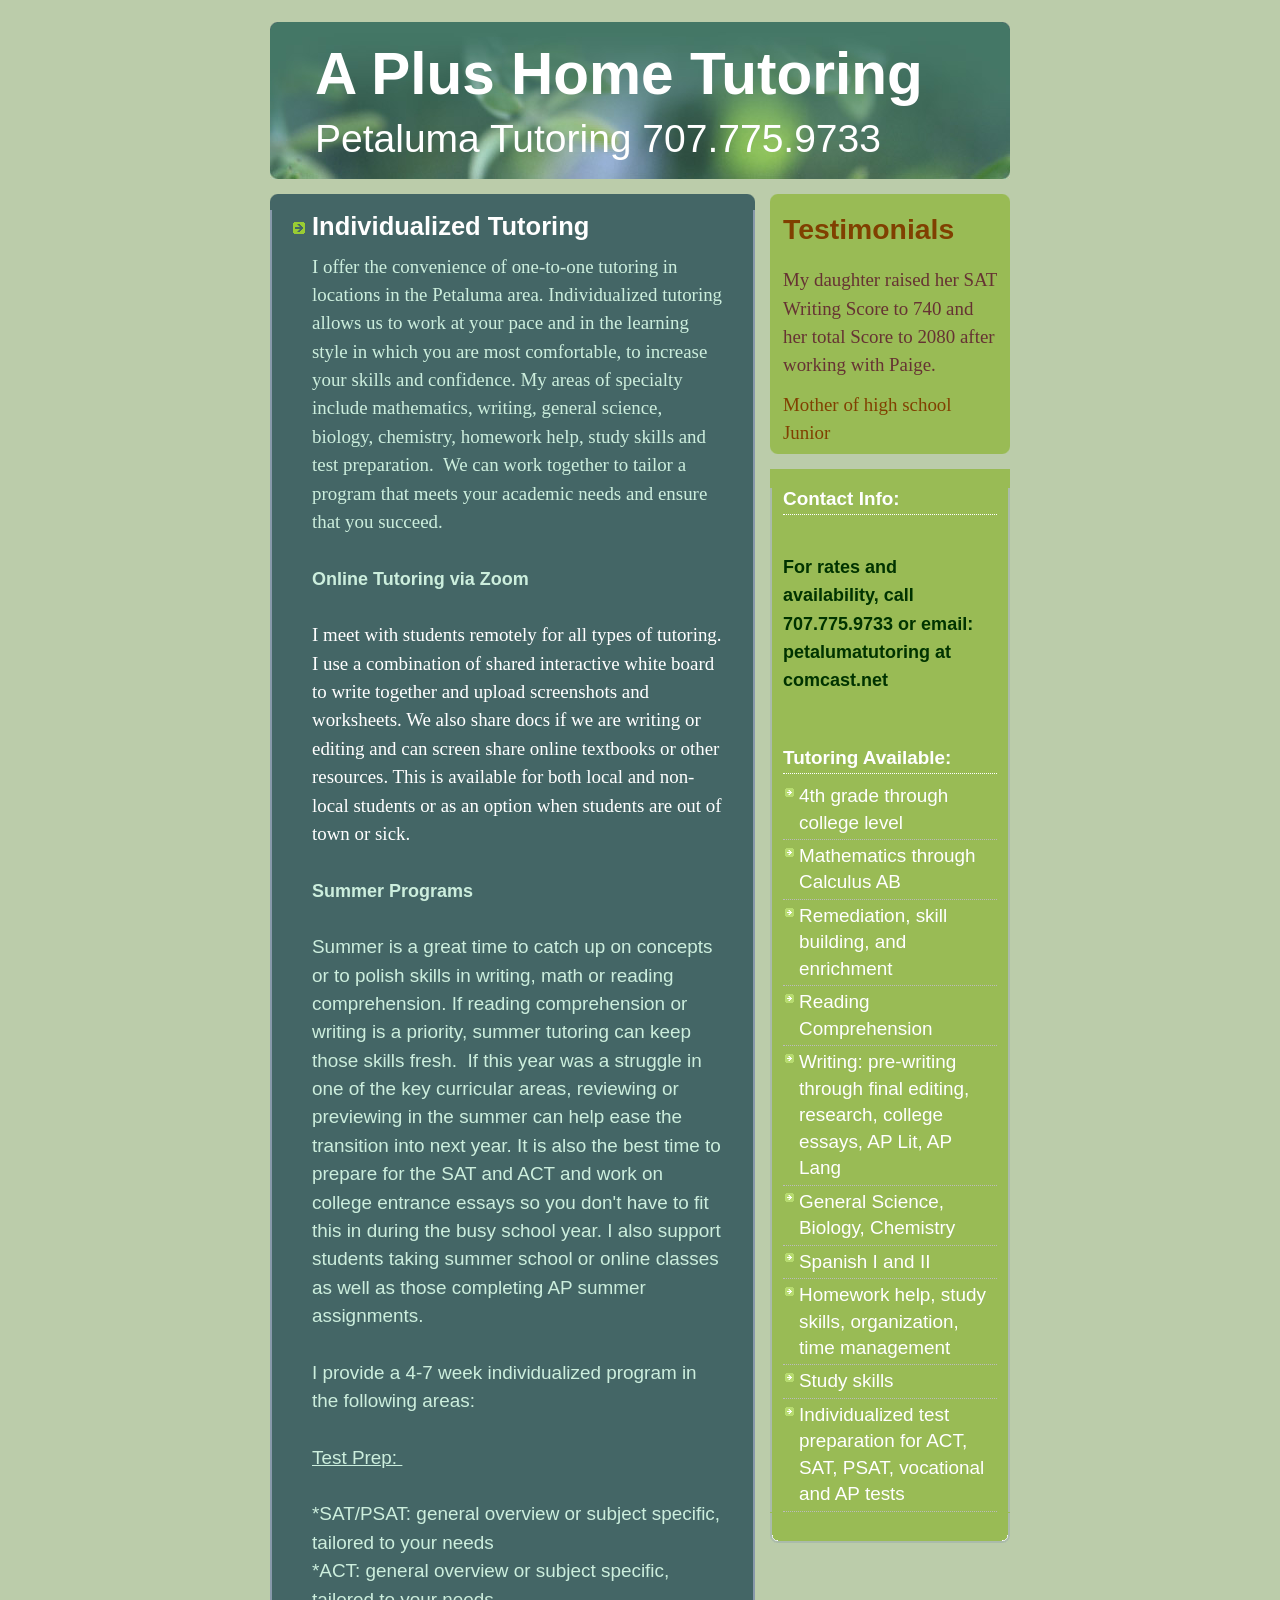
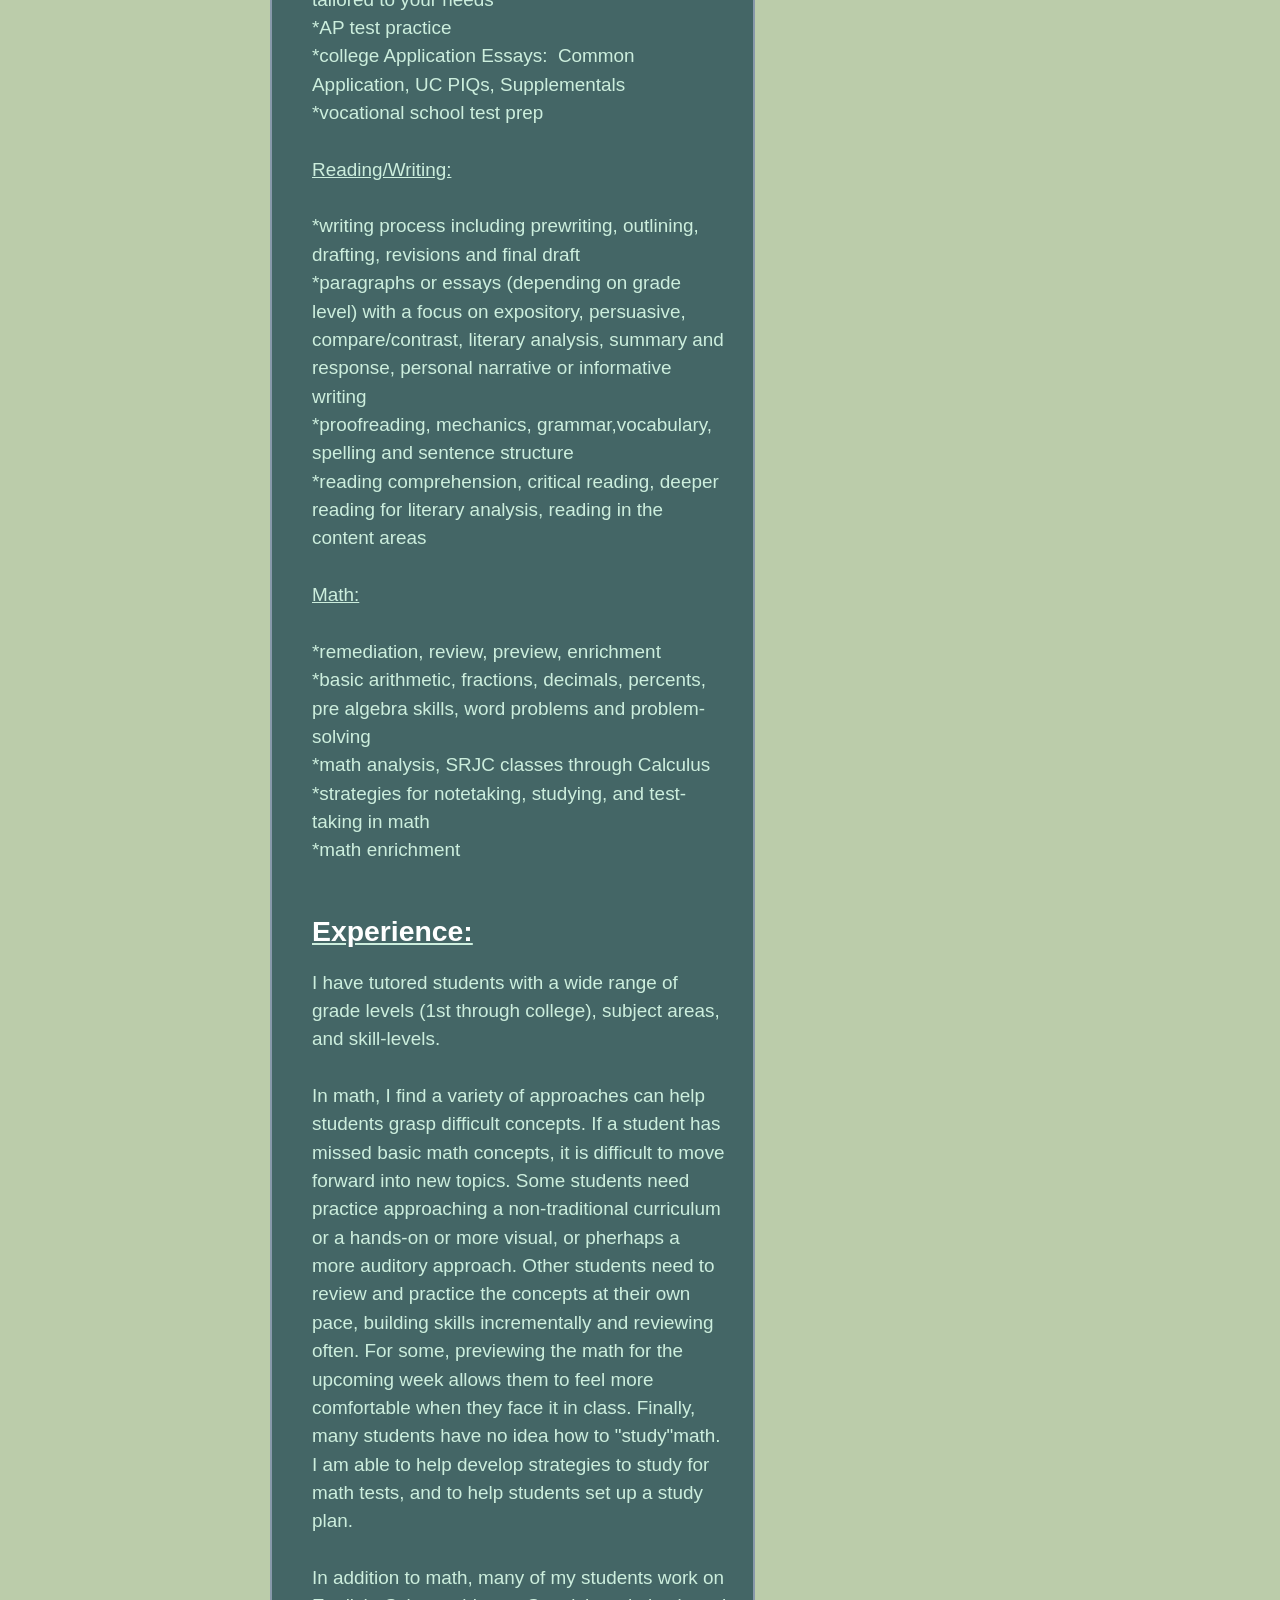
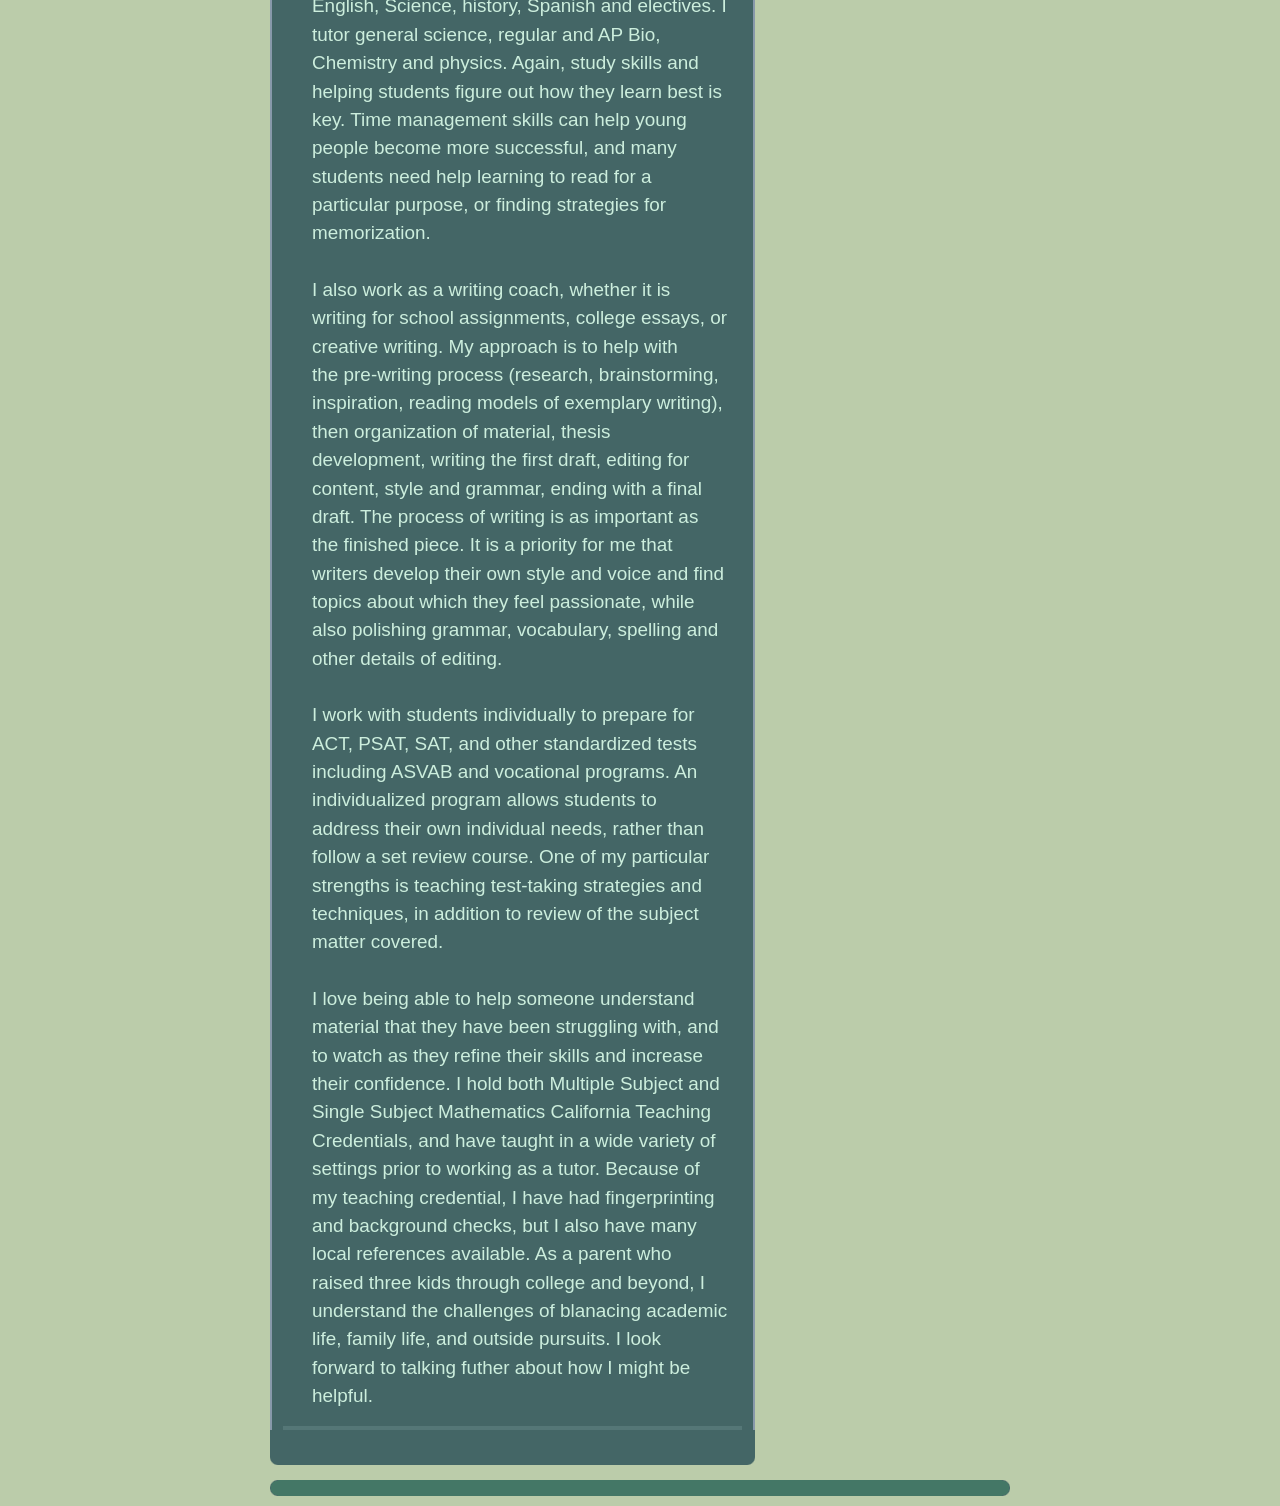
==== commit 9c2ac39b: "Increase font size in index-green.html" ====
--- a/index-green.html
+++ b/index-green.html
@@ -91,7 +91,7 @@
 width:740px;
 margin:0 auto;
 text-align:left;
-font: normal normal 100% 'Trebuchet MS',Verdana,Arial,Sans-serif;
+font: normal normal 150% 'Trebuchet MS',Verdana,Arial,Sans-serif;
 }
 #main-wrap1 {
 width:485px;
@@ -213,7 +213,7 @@
 padding-right:14px;
 padding-bottom:2px;
 padding-left:29px;
-color: #ffffff;
+color: #cceedd;
 font: normal bold 135% 'Trebuchet MS',Verdana,Arial,Sans-serif;
 }
 .post h3 a, .post h3 a:visited {
@@ -449,7 +449,7 @@
 line-height:1.5em;
 color:$topSidebarHeaderColor;
 border-bottom: 1px dotted $topSidebarHeaderColor;
-font: normal bold 100% 'Trebuchet MS',Verdana,Arial,Sans-serif;
+font: normal bold 150% 'Trebuchet MS',Verdana,Arial,Sans-serif;
 margin-bottom: 0.5em;
 }
 #sidebartop a {
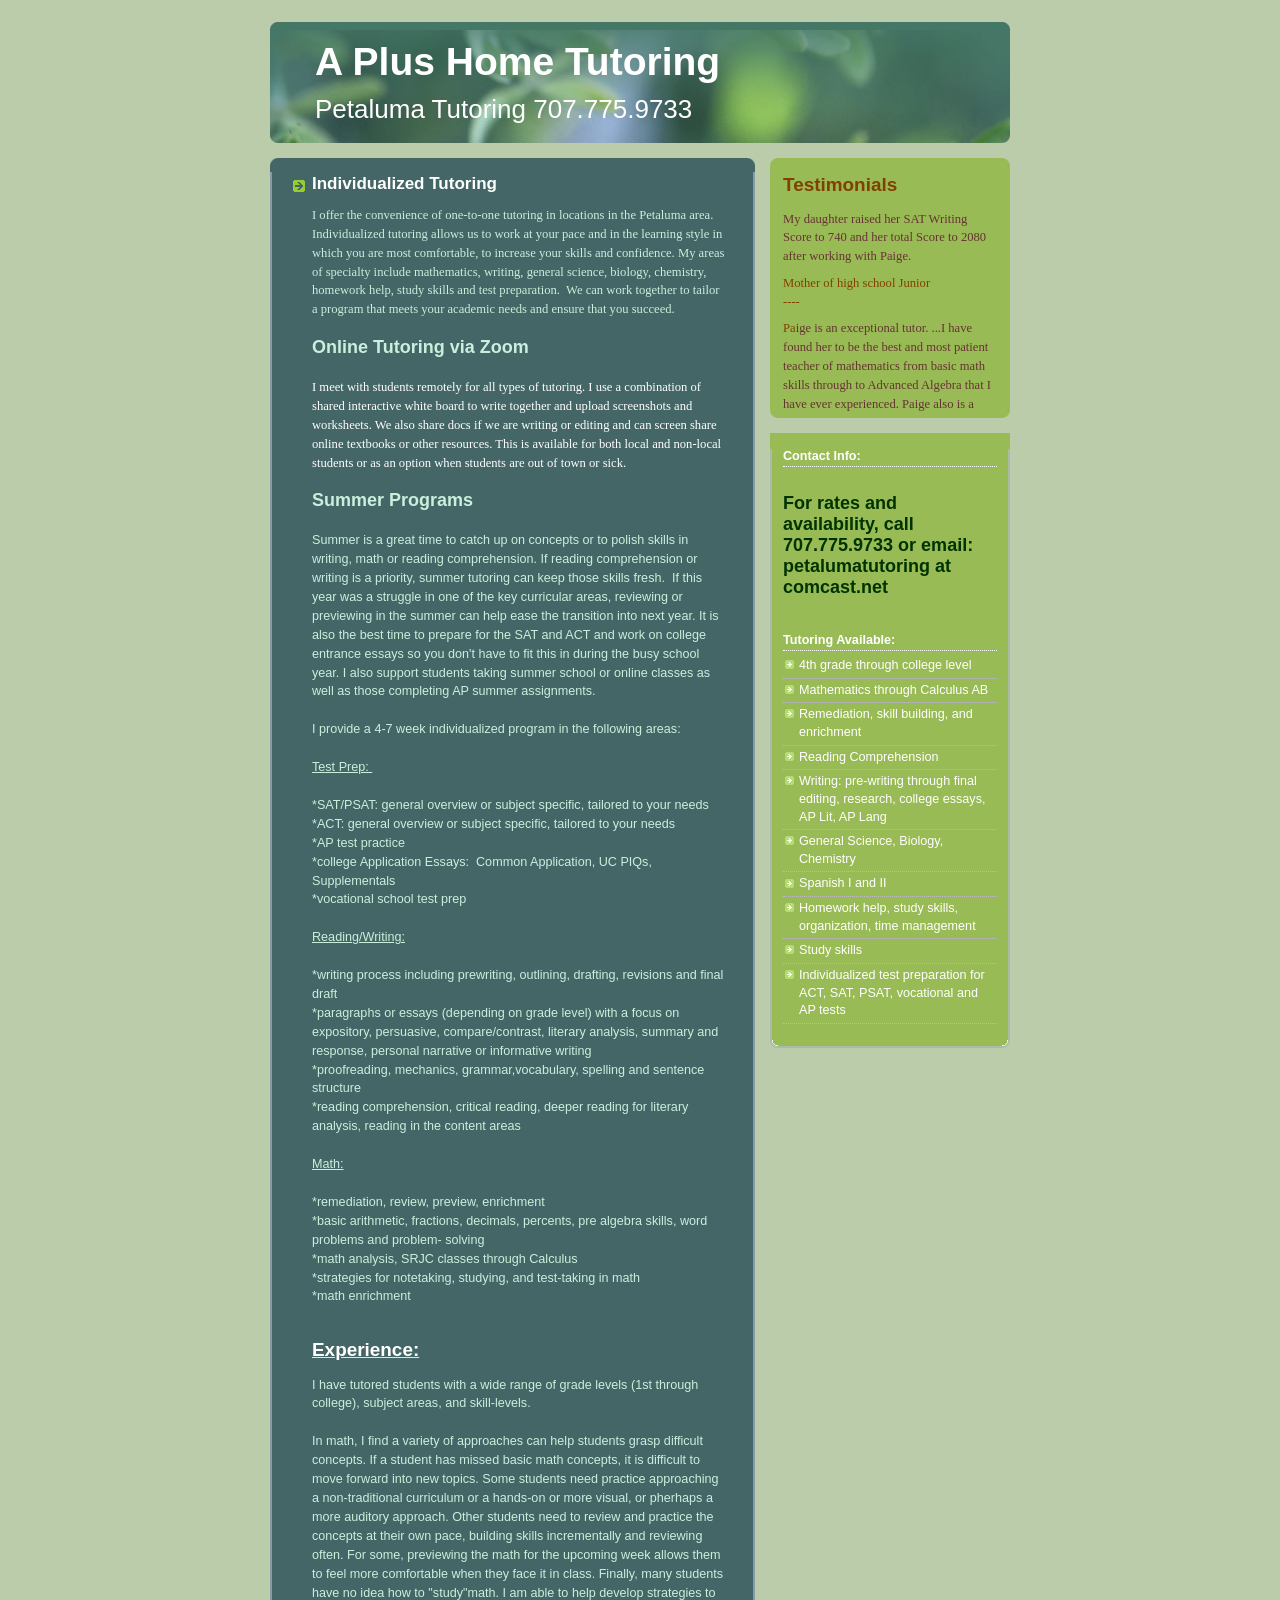
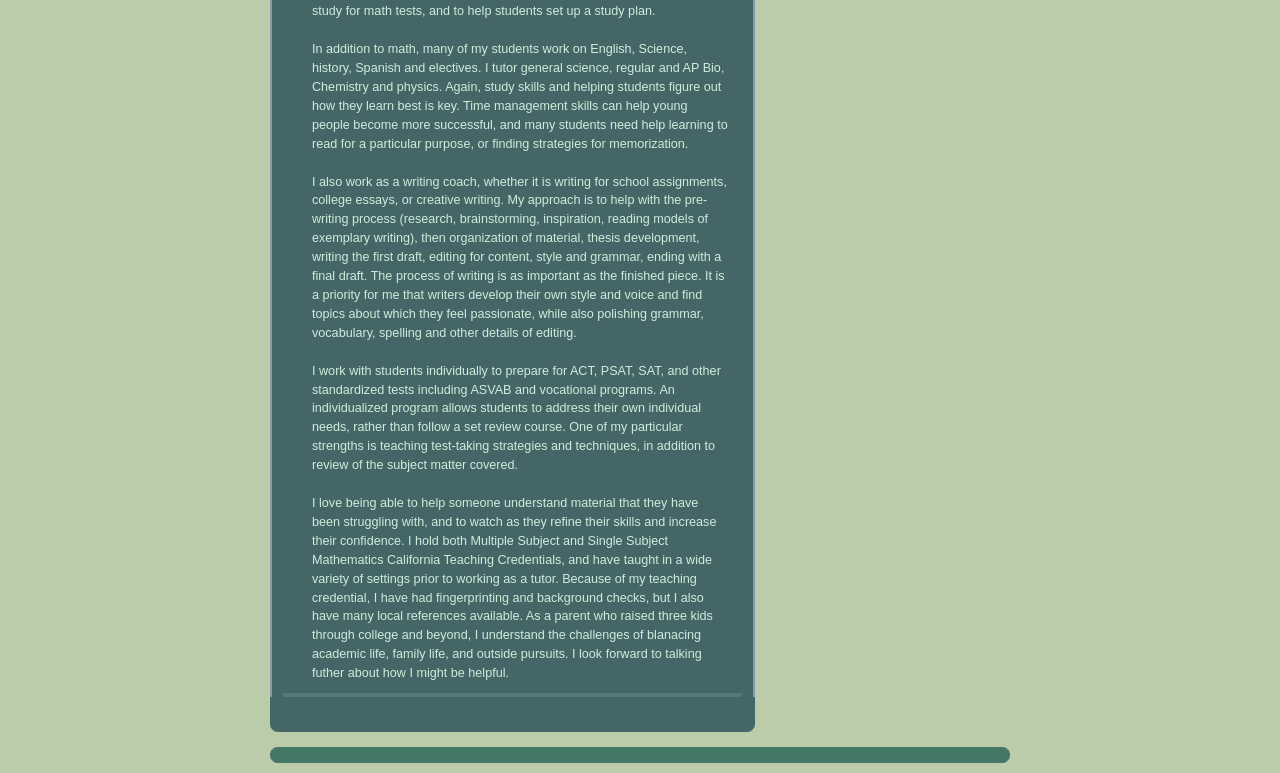
==== commit bf30a784: "Change font size in index-green.html" ====
--- a/index-green.html
+++ b/index-green.html
@@ -91,7 +91,7 @@
 width:740px;
 margin:0 auto;
 text-align:left;
-font: normal normal 150% 'Trebuchet MS',Verdana,Arial,Sans-serif;
+font: normal normal 100% 'Trebuchet MS',Verdana,Arial,Sans-serif;
 }
 #main-wrap1 {
 width:485px;
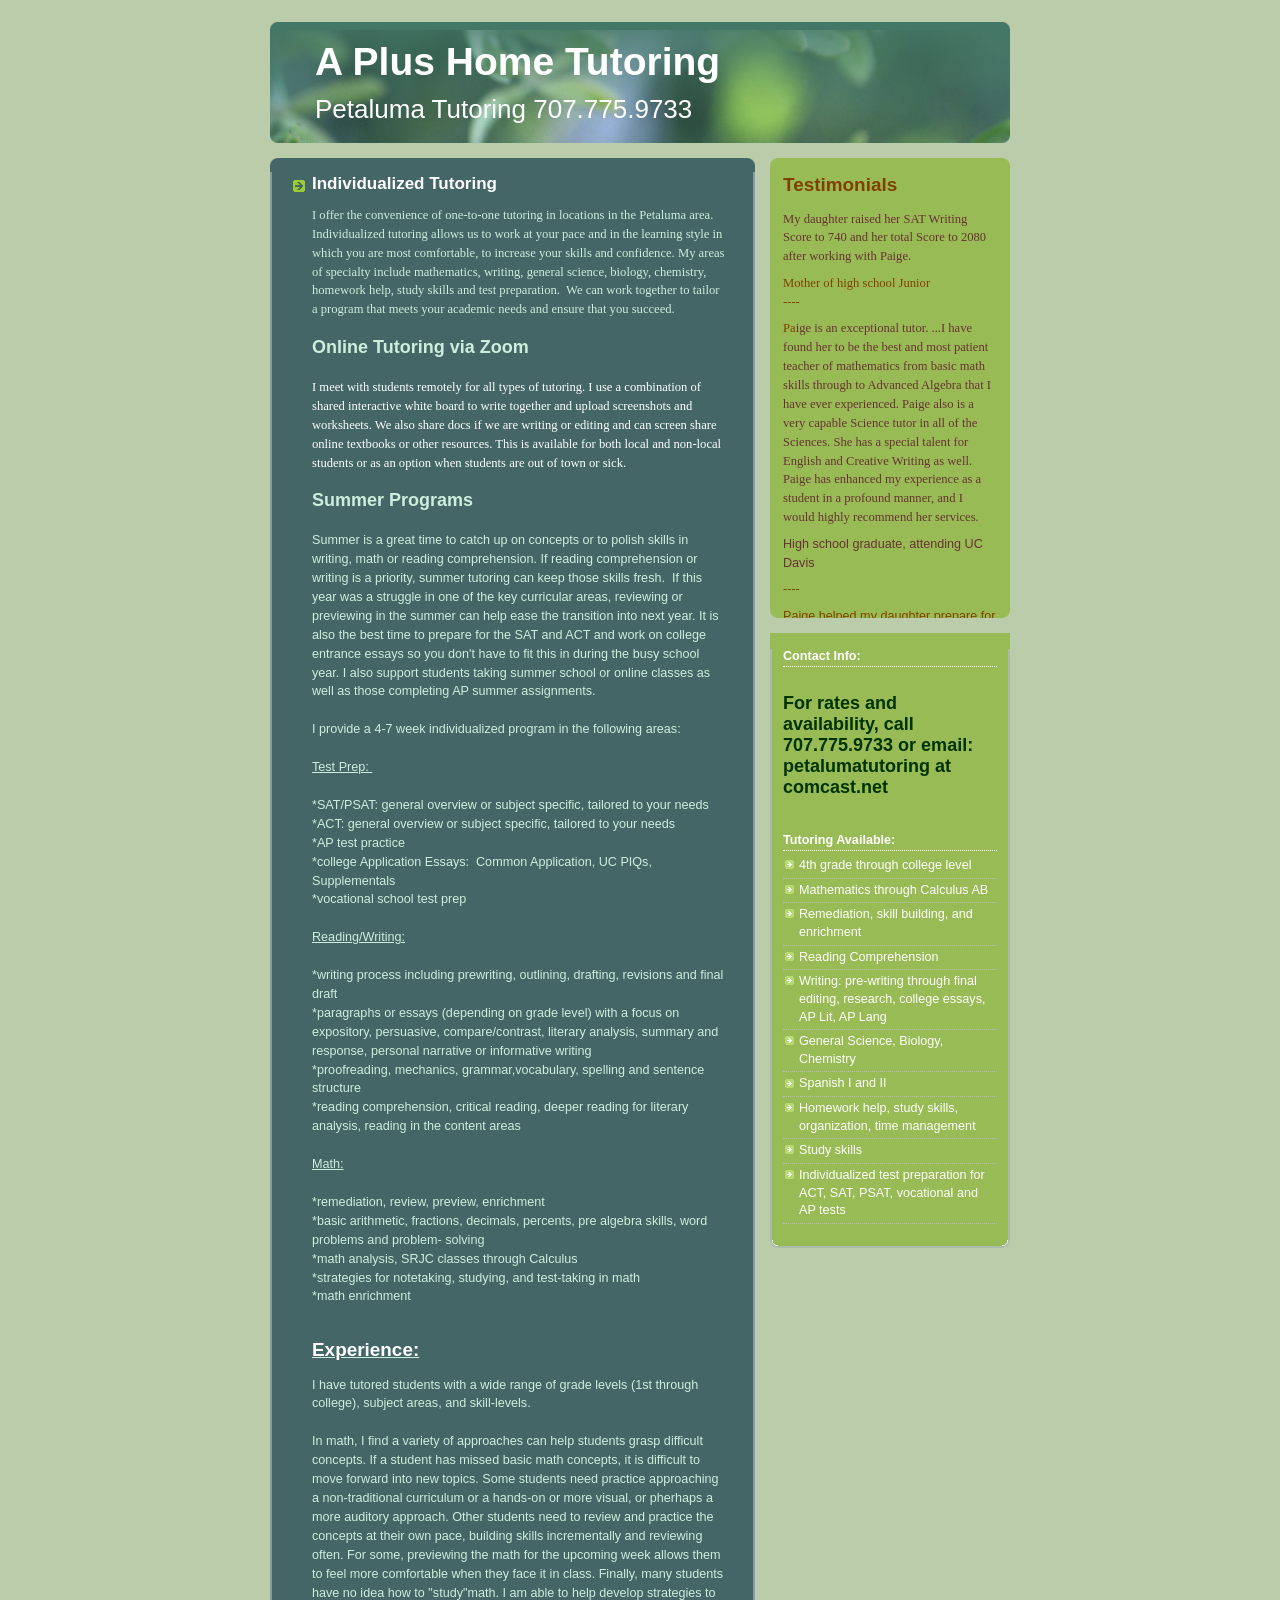
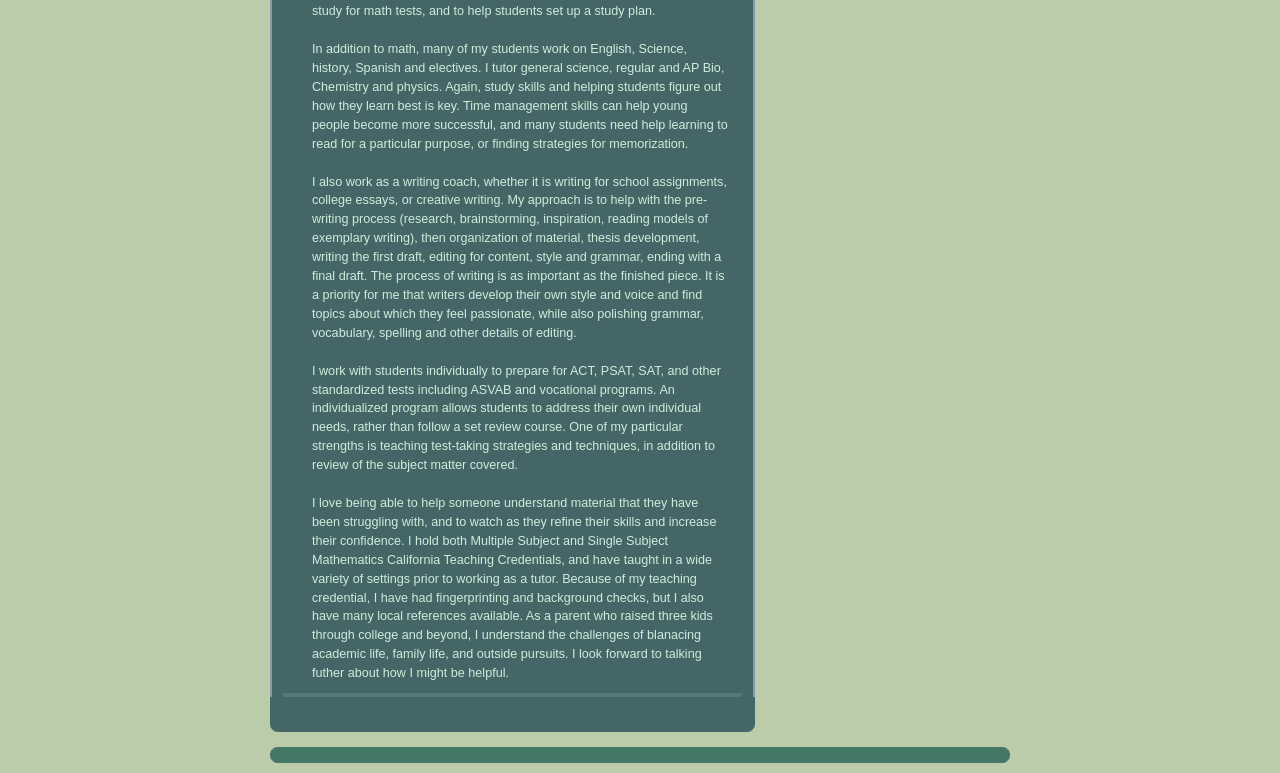
==== commit c96cb1c7: "Increase height of sidebar to 450px" ====
--- a/index-green.html
+++ b/index-green.html
@@ -437,7 +437,7 @@
 margin:0px 0px 15px;
 padding:0px 0px 10px;
 color:#804000;
-height:250px;overflow:auto;border-width:2px;
+height:450px;overflow:auto;border-width:2px;
 }
 #sidebartop-wrap2 {
 background:url("corners_prof_top.gif") no-repeat left top;
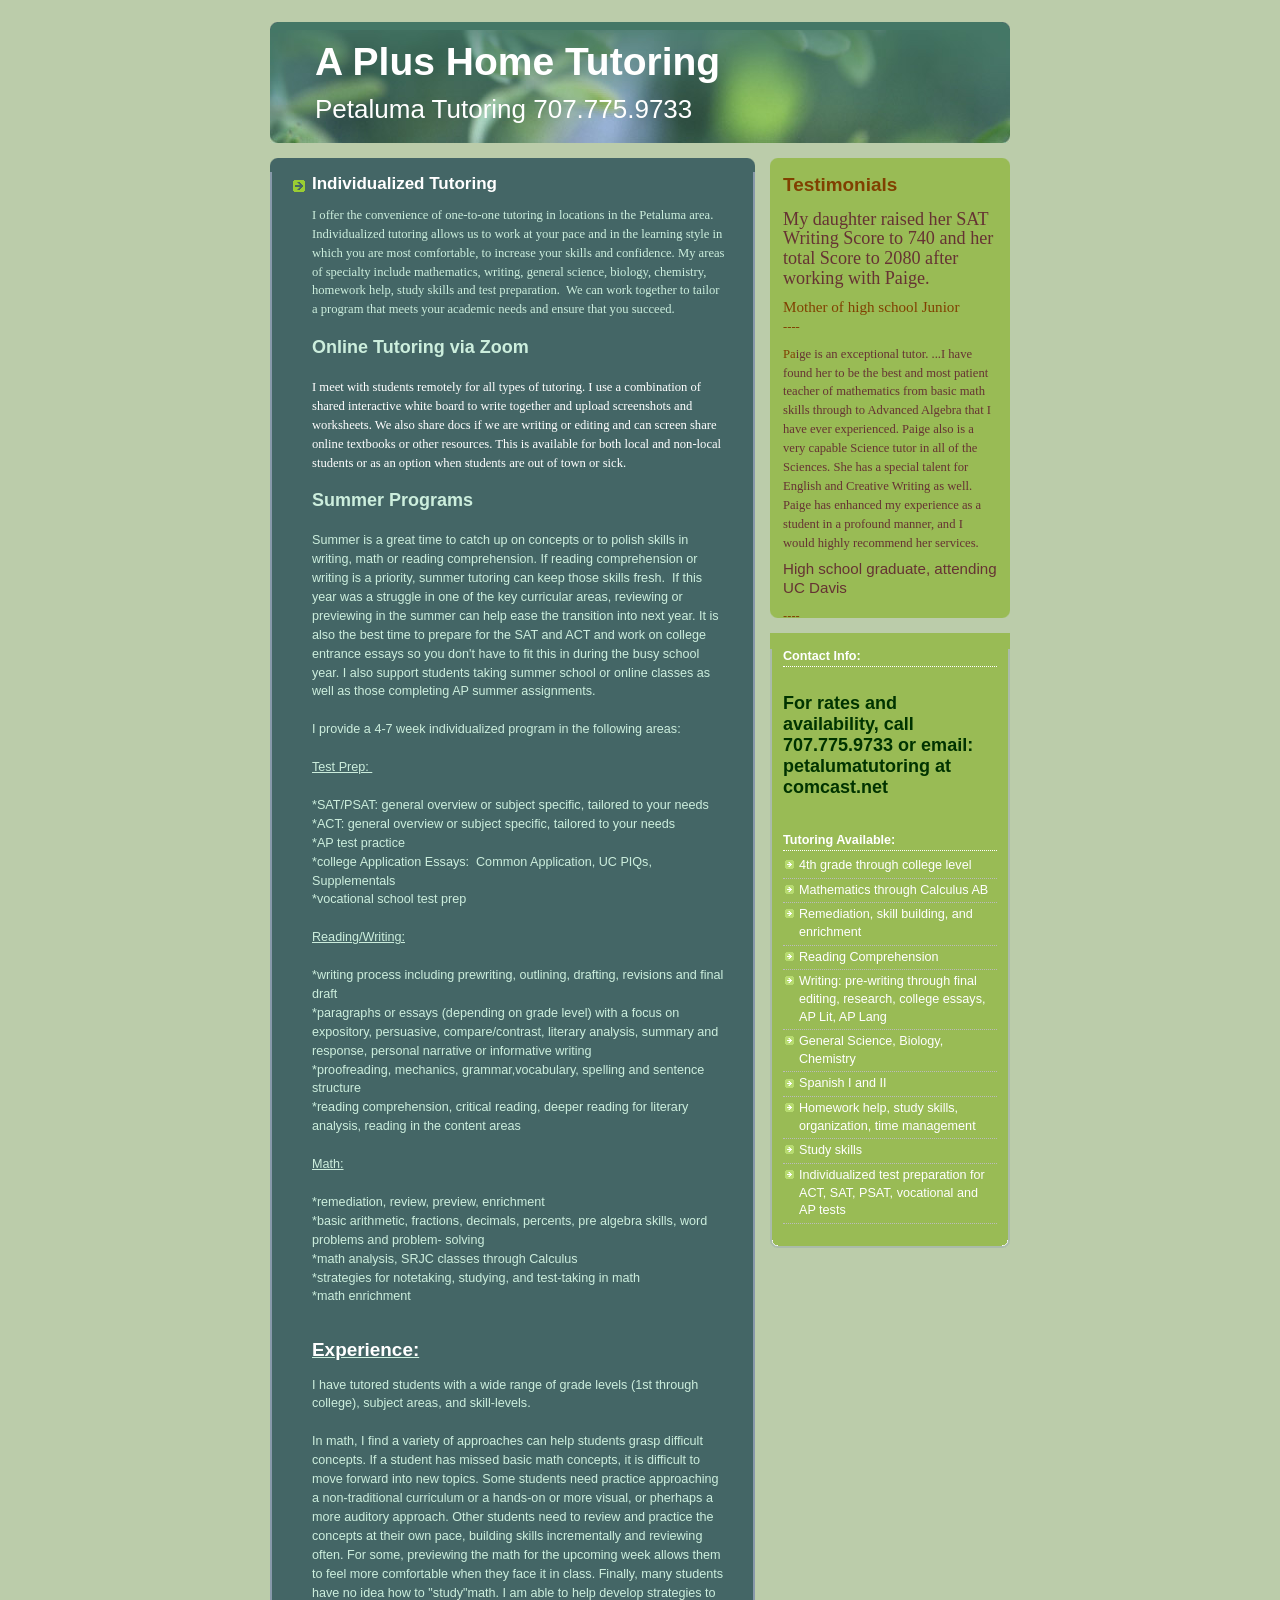
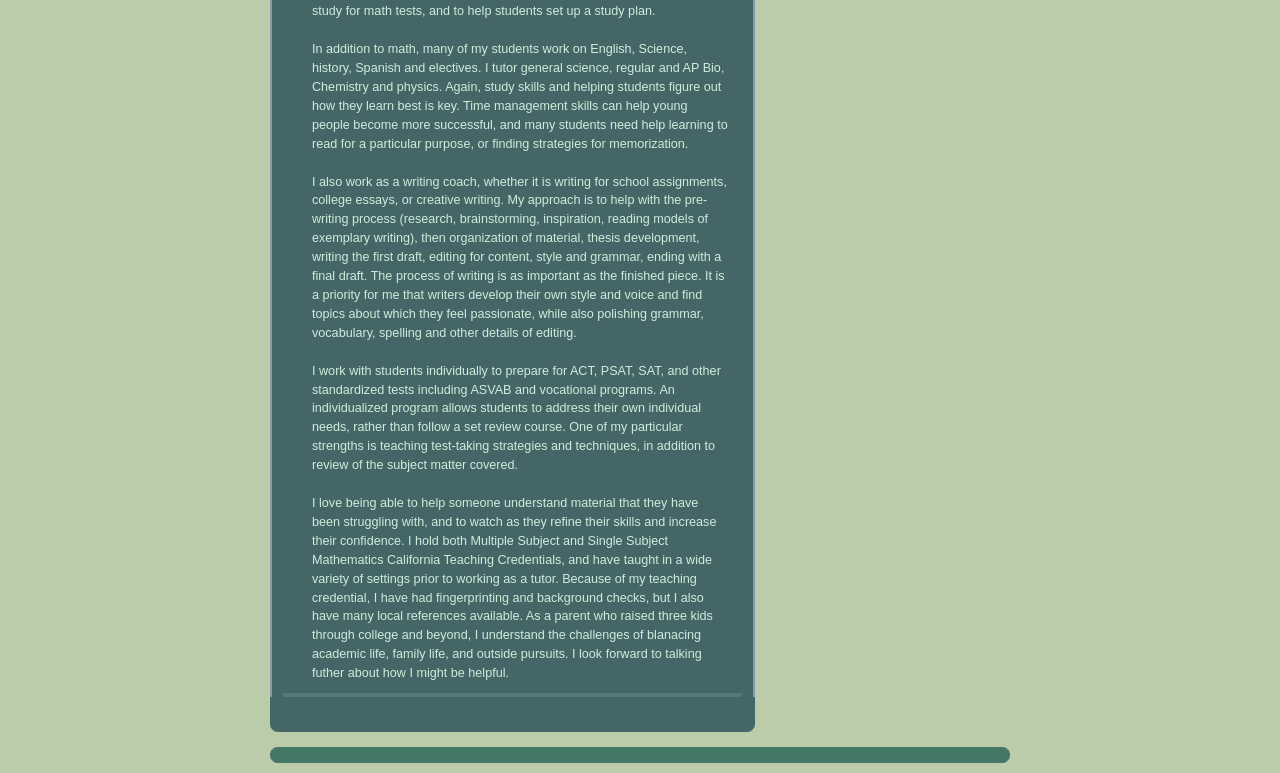
==== commit f3bf78d4: "Update print statement from 'Hello' to 'Goodbye'" ====
--- a/index-green.html
+++ b/index-green.html
@@ -694,7 +694,7 @@
 <div class='sidebar section' id='sidebartop'><div class='widget Text' data-version='1' id='Text2'>
 <h2 class='title'>Testimonials</h2>
 <div class='widget-content'>
-<!--[if gte mso 9]><xml>  <w:worddocument>   <w:view>Normal</w:View>   <w:zoom>0</w:Zoom>   <w:trackmoves/>   <w:trackformatting/>   <w:punctuationkerning/>   <w:validateagainstschemas/>   <w:saveifxmlinvalid>false</w:SaveIfXMLInvalid>   <w:ignoremixedcontent>false</w:IgnoreMixedContent>   <w:alwaysshowplaceholdertext>false</w:AlwaysShowPlaceholderText>   <w:donotpromoteqf/>   <w:lidthemeother>EN-US</w:LidThemeOther>   <w:lidthemeasian>X-NONE</w:LidThemeAsian>   <w:lidthemecomplexscript>X-NONE</w:LidThemeComplexScript>   <w:compatibility>    <w:breakwrappedtables/>    <w:snaptogridincell/>    <w:wraptextwithpunct/>    <w:useasianbreakrules/>    <w:dontgrowautofit/>    <w:splitpgbreakandparamark/>    <w:dontvertaligncellwithsp/>    <w:dontbreakconstrainedforcedtables/>    <w:dontvertalignintxbx/>    <w:word11kerningpairs/>    <w:cachedcolbalance/>   </w:Compatibility>   <w:browserlevel>MicrosoftInternetExplorer4</w:BrowserLevel>   <m:mathpr>    <m:mathfont val="Cambria Math">    <m:brkbin val="before">    <m:brkbinsub val="&#45;-">    <m:smallfrac val="off">    <m:dispdef/>    <m:lmargin val="0">    <m:rmargin val="0">    <m:defjc val="centerGroup">    <m:wrapindent val="1440">    <m:intlim val="subSup">    <m:narylim val="undOvr">   </m:mathPr></w:WordDocument> </xml><![endif]--><!--[if gte mso 9]><xml>  <w:latentstyles deflockedstate="false" defunhidewhenused="true" defsemihidden="true" defqformat="false" defpriority="99" latentstylecount="267">   <w:lsdexception locked="false" priority="0" semihidden="false" unhidewhenused="false" qformat="true" name="Normal">   <w:lsdexception locked="false" priority="9" semihidden="false" unhidewhenused="false" qformat="true" name="heading 1">   <w:lsdexception locked="false" priority="9" qformat="true" name="heading 2">   <w:lsdexception locked="false" priority="9" qformat="true" name="heading 3">   <w:lsdexception locked="false" priority="9" qformat="true" name="heading 4">   <w:lsdexception locked="false" priority="9" qformat="true" name="heading 5">   <w:lsdexception locked="false" priority="9" qformat="true" name="heading 6">   <w:lsdexception locked="false" priority="9" qformat="true" name="heading 7">   <w:lsdexception locked="false" priority="9" qformat="true" name="heading 8">   <w:lsdexception locked="false" priority="9" qformat="true" name="heading 9">   <w:lsdexception locked="false" priority="39" name="toc 1">   <w:lsdexception locked="false" priority="39" name="toc 2">   <w:lsdexception locked="false" priority="39" name="toc 3">   <w:lsdexception locked="false" priority="39" name="toc 4">   <w:lsdexception locked="false" priority="39" name="toc 5">   <w:lsdexception locked="false" priority="39" name="toc 6">   <w:lsdexception locked="false" priority="39" name="toc 7">   <w:lsdexception locked="false" priority="39" name="toc 8">   <w:lsdexception locked="false" priority="39" name="toc 9">   <w:lsdexception locked="false" priority="35" qformat="true" name="caption">   <w:lsdexception locked="false" priority="10" semihidden="false" unhidewhenused="false" qformat="true" name="Title">   <w:lsdexception locked="false" priority="1" name="Default Paragraph Font">   <w:lsdexception locked="false" priority="11" semihidden="false" unhidewhenused="false" qformat="true" name="Subtitle">   <w:lsdexception locked="false" priority="22" semihidden="false" unhidewhenused="false" qformat="true" name="Strong">   <w:lsdexception locked="false" priority="20" semihidden="false" unhidewhenused="false" qformat="true" name="Emphasis">   <w:lsdexception locked="false" priority="59" semihidden="false" unhidewhenused="false" name="Table Grid">   <w:lsdexception locked="false" unhidewhenused="false" name="Placeholder Text">   <w:lsdexception locked="false" priority="1" semihidden="false" unhidewhenused="false" qformat="true" name="No Spacing">   <w:lsdexception locked="false" priority="60" semihidden="false" unhidewhenused="false" name="Light Shading">   <w:lsdexception locked="false" priority="61" semihidden="false" unhidewhenused="false" name="Light List">   <w:lsdexception locked="false" priority="62" semihidden="false" unhidewhenused="false" name="Light Grid">   <w:lsdexception locked="false" priority="63" semihidden="false" unhidewhenused="false" name="Medium Shading 1">   <w:lsdexception locked="false" priority="64" semihidden="false" unhidewhenused="false" name="Medium Shading 2">   <w:lsdexception locked="false" priority="65" semihidden="false" unhidewhenused="false" name="Medium List 1">   <w:lsdexception locked="false" priority="66" semihidden="false" unhidewhenused="false" name="Medium List 2">   <w:lsdexception locked="false" priority="67" semihidden="false" unhidewhenused="false" name="Medium Grid 1">   <w:lsdexception locked="false" priority="68" semihidden="false" unhidewhenused="false" name="Medium Grid 2">   <w:lsdexception locked="false" priority="69" semihidden="false" unhidewhenused="false" name="Medium Grid 3">   <w:lsdexception locked="false" priority="70" semihidden="false" unhidewhenused="false" name="Dark List">   <w:lsdexception locked="false" priority="71" semihidden="false" unhidewhenused="false" name="Colorful Shading">   <w:lsdexception locked="false" priority="72" semihidden="false" unhidewhenused="false" name="Colorful List">   <w:lsdexception locked="false" priority="73" semihidden="false" unhidewhenused="false" name="Colorful Grid">   <w:lsdexception locked="false" priority="60" semihidden="false" unhidewhenused="false" name="Light Shading Accent 1">   <w:lsdexception locked="false" priority="61" semihidden="false" unhidewhenused="false" name="Light List Accent 1">   <w:lsdexception locked="false" priority="62" semihidden="false" unhidewhenused="false" name="Light Grid Accent 1">   <w:lsdexception locked="false" priority="63" semihidden="false" unhidewhenused="false" name="Medium Shading 1 Accent 1">   <w:lsdexception locked="false" priority="64" semihidden="false" unhidewhenused="false" name="Medium Shading 2 Accent 1">   <w:lsdexception locked="false" priority="65" semihidden="false" unhidewhenused="false" name="Medium List 1 Accent 1">   <w:lsdexception locked="false" unhidewhenused="false" name="Revision">   <w:lsdexception locked="false" priority="34" semihidden="false" unhidewhenused="false" qformat="true" name="List Paragraph">   <w:lsdexception locked="false" priority="29" semihidden="false" unhidewhenused="false" qformat="true" name="Quote">   <w:lsdexception locked="false" priority="30" semihidden="false" unhidewhenused="false" qformat="true" name="Intense Quote">   <w:lsdexception locked="false" priority="66" semihidden="false" unhidewhenused="false" name="Medium List 2 Accent 1">   <w:lsdexception locked="false" priority="67" semihidden="false" unhidewhenused="false" name="Medium Grid 1 Accent 1">   <w:lsdexception locked="false" priority="68" semihidden="false" unhidewhenused="false" name="Medium Grid 2 Accent 1">   <w:lsdexception locked="false" priority="69" semihidden="false" unhidewhenused="false" name="Medium Grid 3 Accent 1">   <w:lsdexception locked="false" priority="70" semihidden="false" unhidewhenused="false" name="Dark List Accent 1">   <w:lsdexception locked="false" priority="71" semihidden="false" unhidewhenused="false" name="Colorful Shading Accent 1">   <w:lsdexception locked="false" priority="72" semihidden="false" unhidewhenused="false" name="Colorful List Accent 1">   <w:lsdexception locked="false" priority="73" semihidden="false" unhidewhenused="false" name="Colorful Grid Accent 1">   <w:lsdexception locked="false" priority="60" semihidden="false" unhidewhenused="false" name="Light Shading Accent 2">   <w:lsdexception locked="false" priority="61" semihidden="false" unhidewhenused="false" name="Light List Accent 2">   <w:lsdexception locked="false" priority="62" semihidden="false" unhidewhenused="false" name="Light Grid Accent 2">   <w:lsdexception locked="false" priority="63" semihidden="false" unhidewhenused="false" name="Medium Shading 1 Accent 2">   <w:lsdexception locked="false" priority="64" semihidden="false" unhidewhenused="false" name="Medium Shading 2 Accent 2">   <w:lsdexception locked="false" priority="65" semihidden="false" unhidewhenused="false" name="Medium List 1 Accent 2">   <w:lsdexception locked="false" priority="66" semihidden="false" unhidewhenused="false" name="Medium List 2 Accent 2">   <w:lsdexception locked="false" priority="67" semihidden="false" unhidewhenused="false" name="Medium Grid 1 Accent 2">   <w:lsdexception locked="false" priority="68" semihidden="false" unhidewhenused="false" name="Medium Grid 2 Accent 2">   <w:lsdexception locked="false" priority="69" semihidden="false" unhidewhenused="false" name="Medium Grid 3 Accent 2">   <w:lsdexception locked="false" priority="70" semihidden="false" unhidewhenused="false" name="Dark List Accent 2">   <w:lsdexception locked="false" priority="71" semihidden="false" unhidewhenused="false" name="Colorful Shading Accent 2">   <w:lsdexception locked="false" priority="72" semihidden="false" unhidewhenused="false" name="Colorful List Accent 2">   <w:lsdexception locked="false" priority="73" semihidden="false" unhidewhenused="false" name="Colorful Grid Accent 2">   <w:lsdexception locked="false" priority="60" semihidden="false" unhidewhenused="false" name="Light Shading Accent 3">   <w:lsdexception locked="false" priority="61" semihidden="false" unhidewhenused="false" name="Light List Accent 3">   <w:lsdexception locked="false" priority="62" semihidden="false" unhidewhenused="false" name="Light Grid Accent 3">   <w:lsdexception locked="false" priority="63" semihidden="false" unhidewhenused="false" name="Medium Shading 1 Accent 3">   <w:lsdexception locked="false" priority="64" semihidden="false" unhidewhenused="false" name="Medium Shading 2 Accent 3">   <w:lsdexception locked="false" priority="65" semihidden="false" unhidewhenused="false" name="Medium List 1 Accent 3">   <w:lsdexception locked="false" priority="66" semihidden="false" unhidewhenused="false" name="Medium List 2 Accent 3">   <w:lsdexception locked="false" priority="67" semihidden="false" unhidewhenused="false" name="Medium Grid 1 Accent 3">   <w:lsdexception locked="false" priority="68" semihidden="false" unhidewhenused="false" name="Medium Grid 2 Accent 3">   <w:lsdexception locked="false" priority="69" semihidden="false" unhidewhenused="false" name="Medium Grid 3 Accent 3">   <w:lsdexception locked="false" priority="70" semihidden="false" unhidewhenused="false" name="Dark List Accent 3">   <w:lsdexception locked="false" priority="71" semihidden="false" unhidewhenused="false" name="Colorful Shading Accent 3">   <w:lsdexception locked="false" priority="72" semihidden="false" unhidewhenused="false" name="Colorful List Accent 3">   <w:lsdexception locked="false" priority="73" semihidden="false" unhidewhenused="false" name="Colorful Grid Accent 3">   <w:lsdexception locked="false" priority="60" semihidden="false" unhidewhenused="false" name="Light Shading Accent 4">   <w:lsdexception locked="false" priority="61" semihidden="false" unhidewhenused="false" name="Light List Accent 4">   <w:lsdexception locked="false" priority="62" semihidden="false" unhidewhenused="false" name="Light Grid Accent 4">   <w:lsdexception locked="false" priority="63" semihidden="false" unhidewhenused="false" name="Medium Shading 1 Accent 4">   <w:lsdexception locked="false" priority="64" semihidden="false" unhidewhenused="false" name="Medium Shading 2 Accent 4">   <w:lsdexception locked="false" priority="65" semihidden="false" unhidewhenused="false" name="Medium List 1 Accent 4">   <w:lsdexception locked="false" priority="66" semihidden="false" unhidewhenused="false" name="Medium List 2 Accent 4">   <w:lsdexception locked="false" priority="67" semihidden="false" unhidewhenused="false" name="Medium Grid 1 Accent 4">   <w:lsdexception locked="false" priority="68" semihidden="false" unhidewhenused="false" name="Medium Grid 2 Accent 4">   <w:lsdexception locked="false" priority="69" semihidden="false" unhidewhenused="false" name="Medium Grid 3 Accent 4">   <w:lsdexception locked="false" priority="70" semihidden="false" unhidewhenused="false" name="Dark List Accent 4">   <w:lsdexception locked="false" priority="71" semihidden="false" unhidewhenused="false" name="Colorful Shading Accent 4">   <w:lsdexception locked="false" priority="72" semihidden="false" unhidewhenused="false" name="Colorful List Accent 4">   <w:lsdexception locked="false" priority="73" semihidden="false" unhidewhenused="false" name="Colorful Grid Accent 4">   <w:lsdexception locked="false" priority="60" semihidden="false" unhidewhenused="false" name="Light Shading Accent 5">   <w:lsdexception locked="false" priority="61" semihidden="false" unhidewhenused="false" name="Light List Accent 5">   <w:lsdexception locked="false" priority="62" semihidden="false" unhidewhenused="false" name="Light Grid Accent 5">   <w:lsdexception locked="false" priority="63" semihidden="false" unhidewhenused="false" name="Medium Shading 1 Accent 5">   <w:lsdexception locked="false" priority="64" semihidden="false" unhidewhenused="false" name="Medium Shading 2 Accent 5">   <w:lsdexception locked="false" priority="65" semihidden="false" unhidewhenused="false" name="Medium List 1 Accent 5">   <w:lsdexception locked="false" priority="66" semihidden="false" unhidewhenused="false" name="Medium List 2 Accent 5">   <w:lsdexception locked="false" priority="67" semihidden="false" unhidewhenused="false" name="Medium Grid 1 Accent 5">   <w:lsdexception locked="false" priority="68" semihidden="false" unhidewhenused="false" name="Medium Grid 2 Accent 5">   <w:lsdexception locked="false" priority="69" semihidden="false" unhidewhenused="false" name="Medium Grid 3 Accent 5">   <w:lsdexception locked="false" priority="70" semihidden="false" unhidewhenused="false" name="Dark List Accent 5">   <w:lsdexception locked="false" priority="71" semihidden="false" unhidewhenused="false" name="Colorful Shading Accent 5">   <w:lsdexception locked="false" priority="72" semihidden="false" unhidewhenused="false" name="Colorful List Accent 5">   <w:lsdexception locked="false" priority="73" semihidden="false" unhidewhenused="false" name="Colorful Grid Accent 5">   <w:lsdexception locked="false" priority="60" semihidden="false" unhidewhenused="false" name="Light Shading Accent 6">   <w:lsdexception locked="false" priority="61" semihidden="false" unhidewhenused="false" name="Light List Accent 6">   <w:lsdexception locked="false" priority="62" semihidden="false" unhidewhenused="false" name="Light Grid Accent 6">   <w:lsdexception locked="false" priority="63" semihidden="false" unhidewhenused="false" name="Medium Shading 1 Accent 6">   <w:lsdexception locked="false" priority="64" semihidden="false" unhidewhenused="false" name="Medium Shading 2 Accent 6">   <w:lsdexception locked="false" priority="65" semihidden="false" unhidewhenused="false" name="Medium List 1 Accent 6">   <w:lsdexception locked="false" priority="66" semihidden="false" unhidewhenused="false" name="Medium List 2 Accent 6">   <w:lsdexception locked="false" priority="67" semihidden="false" unhidewhenused="false" name="Medium Grid 1 Accent 6">   <w:lsdexception locked="false" priority="68" semihidden="false" unhidewhenused="false" name="Medium Grid 2 Accent 6">   <w:lsdexception locked="false" priority="69" semihidden="false" unhidewhenused="false" name="Medium Grid 3 Accent 6">   <w:lsdexception locked="false" priority="70" semihidden="false" unhidewhenused="false" name="Dark List Accent 6">   <w:lsdexception locked="false" priority="71" semihidden="false" unhidewhenused="false" name="Colorful Shading Accent 6">   <w:lsdexception locked="false" priority="72" semihidden="false" unhidewhenused="false" name="Colorful List Accent 6">   <w:lsdexception locked="false" priority="73" semihidden="false" unhidewhenused="false" name="Colorful Grid Accent 6">   <w:lsdexception locked="false" priority="19" semihidden="false" unhidewhenused="false" qformat="true" name="Subtle Emphasis">   <w:lsdexception locked="false" priority="21" semihidden="false" unhidewhenused="false" qformat="true" name="Intense Emphasis">   <w:lsdexception locked="false" priority="31" semihidden="false" unhidewhenused="false" qformat="true" name="Subtle Reference">   <w:lsdexception locked="false" priority="32" semihidden="false" unhidewhenused="false" qformat="true" name="Intense Reference">   <w:lsdexception locked="false" priority="33" semihidden="false" unhidewhenused="false" qformat="true" name="Book Title">   <w:lsdexception locked="false" priority="37" name="Bibliography">   <w:lsdexception locked="false" priority="39" qformat="true" name="TOC Heading">  </w:LatentStyles> </xml><![endif]--><!--[if gte mso 10]> <style>  /* Style Definitions */  table.MsoNormalTable 	{mso-style-name:"Table Normal"; 	mso-tstyle-rowband-size:0; 	mso-tstyle-colband-size:0; 	mso-style-noshow:yes; 	mso-style-priority:99; 	mso-style-qformat:yes; 	mso-style-parent:""; 	mso-padding-alt:0in 5.4pt 0in 5.4pt; 	mso-para-margin:0in; 	mso-para-margin-bottom:.0001pt; 	mso-pagination:widow-orphan; 	font-size:10.0pt; 	font-family:"Calibri","sans-serif";} </style> <![endif]--><p class="MsoNormal" style="font-family: cambria; font-size: medium; margin: 0in 0in 0.0001pt;"><o:p></o:p></p><p ="" class="MsoNormal"   style="font-size:100%;color:#663333;"><span style="font-family:&quot;;"><span =""  style="font-size:100%;">My daughter raised her SAT Writing Score to 740 and her total Score to 2080 after working with Paige.</span></span></p><span style="font-size: 100%;font-family:&quot;;font-size:100%;color:#663333;">  Mother of high school Junior</span><br /><p ="" class="MsoNormal"    style="font-family:&quot;;font-size:100%;color:#663333;">----</p><p ="" class="MsoNormal"    style="font-family:&quot;;font-size:100%;color:#663333;"><span style="font-size:100%;">Pa</span><span style="font-size:100%;color:#663333;">ige is an exceptional tutor. ...I have found her to be the best and most patient teacher of mathematics from basic math skills through to Advanced Algebra that I have ever experienced.</span><span style="font-size:100%;color:#663333;">  </span><span style="font-size:100%;color:#663333;">Paige also is a very capable Science tutor in all of the Sciences.</span><span style="font-size:100%;color:#663333;">  </span><span style="font-size:100%;color:#663333;">She has a special talent for English and Creative Writing as well.</span><span style="font-size:100%;color:#663333;">   </span><span style="font-size:100%;color:#663333;">Paige has enhanced my experience as a student in a profound manner, and I would highly recommend her services.</span></p>  <p class="MsoNormal" style="color: #663333; font-size: 100%;">High school graduate, attending UC Davis<br /></p>  <p ="" class="MsoNormal" color="#663333" face="&quot;" size="3">----</p><p ="" class="MsoNormal" color="#663333" face="&quot;" size="3"><span =""  style="font-size:100%;">Paige helped my daughter prepare for the SAT and ACT tests and tutored her in Math Analysis, and has shown herself to be a dedicated professional who consistently goes out of her way to help.</span><span =""  style="font-size:100%;">  </span><span =""  style="font-size:100%;">We have found her to be not only a patient and highly qualified math tutor, but a caring and compassionate individual committed to helping my daughter achieve her goals.</span></p>  <p ="" class="MsoNormal" color="#663333" face="&quot;" size="3">Parent of a high school math student</p>  <p class="MsoNormal"    style="font-size: 100%;font-family:&quot;;font-size:100%;color:#663333;">----</p><p class="MsoNormal"    style="font-size: 100%;font-family:&quot;;font-size:100%;color:#663333;"><span =""  style="font-size:100%;">Paige is a great teacher and person who has helped me improve my grades in all subjects.</span><span =""  style="font-size:100%;">  </span><span =""  style="font-size:100%;">She is a terrific tutor who I learn a lot from.</span></p>  <p class="MsoNormal"    style="font-size: 100%;font-family:&quot;;font-size:100%;color:#663333;">Paige is a great teacher who makes learning easy, interesting, and fun.<span>  </span>Her friendliness, patience, and ability to relate, makes the learning experience all more worthwhile.</p>  <p class="MsoNormal" color="#663333" face="&quot;" size="3" style="font-size: 100%;">Student<span>   </span></p>  <p class="MsoNormal" color="#663333" face="&quot;" size="3" style="font-size: 100%;">----</p><p class="MsoNormal" color="#663333" face="&quot;" size="3" style="font-size: 100%;"><span =""  style="font-size:100%;">Her teaching was a tremendous help.</span><span =""  style="font-size:100%;">  </span><span =""  style="font-size:100%;">I would not be where I am today without her.</span></p>  <p class="MsoNormal" color="#663333" face="&quot;" size="3" style="font-size: 100%;">University of California at Berkeley student<br /></p>  <p class="MsoNormal" color="#663333" face="&quot;" size="3" style="font-size: 100%;">----</p><p class="MsoNormal" color="#663333" face="&quot;" size="3" style="font-size: 100%;"><span =""  style="font-size:100%;">I cannot emphasize enough what a difference Paige has made in my boys&#8217; studies and grades.</span><span =""  style="font-size:100%;">  </span><span =""  style="font-size:100%;">She has not only elevated their grades, but she has taught them valuable study skills.</span></p>  <p class="MsoNormal"    style="font-family:&quot;;font-size:100%;color:#663333;">Parent of 2 sons tutored in high school and junior high</p>  <p class="MsoNormal" color="#663333" face="&quot;" size="3">----</p><p class="MsoNormal" color="#663333" face="&quot;" size="3"><span =""  style="font-size:100%;">Paige has been tutoring my daughter and has been a valuable support system for her, as she grew from a child to a young woman.</span><span =""  style="font-size:100%;">  </span><span =""  style="font-size:100%;">She has been an important instrument to helping her get high-quality grades throughout her education and has helped her get into her college of choice, University of Oregon.</span></p>  <p class="MsoNormal" color="#663333" face="&quot;" size="3">Mother</p>  <p class="MsoNormal" style="color: #663333; font-family: georgia, serif; font-size: 100%;">----</p><p class="MsoNormal" style="color: #663333; font-family: georgia, serif; font-size: 100%;"><span =""  style="font-size:100%;">Paige has tutored my two sons.</span><span =""  style="font-size:100%;">  </span><span =""  style="font-size:100%;">Fifth grader at Grant Elementary and a Freshman at Marin Catholic High School.</span><span =""  style="font-size:100%;">  </span><span =""  style="font-size:100%;">Paige helps the boys in many topics when needed and really helps them understand the concept.</span><span =""  style="font-size:100%;">  </span><span =""  style="font-size:100%;">I would highly recommend Paige to any family as she is a definite asset to our boys' education.</span></p>  <p class="MsoNormal" style="color: #663333; font-family: georgia, serif; font-size: 100%;">Mother of Grant Elementary and Marin Catholic students</p>  <p class="MsoNormal" style="color: #663333; font-family: georgia, serif; font-size: 100%;">----</p><p class="MsoNormal" style="color: #663333; font-family: georgia, serif; font-size: 100%;"><span =""  style="font-size:100%;">Our daughter has struggled with math since the third grade.</span><span =""  style="font-size:100%;">  </span><span =""  style="font-size:100%;">We went through a series of tutors for elementary/junior high.</span><span =""  style="font-size:100%;">  </span><span =""  style="font-size:100%;">The summer before 9</span><sup>th</sup><span =""  style="font-size:100%;"> grade, we were fortunate enough to be referred to Paige (by a college trig student).</span></p>  <p class="MsoNormal" style="color: #663333; font-family: georgia, serif; font-size: 100%;">Not only does Paige have a strong grasp of multiple math disciplines, her patient and gentle teaching style is unsurpassed.<span>  </span>She has an ability to break the mathematical language down into a simplistic form, which is more easily understood.<span>  </span>She is familiar with various textbooks our schools use and various teachers and can easily adapt her tutoring to strengthen any shortcomings.<span>  </span>She is very willing to offer suggestions and help in any way possible regarding learning plans, IEPs, 504s, teacher conferences, etc.</p>  <p class="MsoNormal" style="color: #663333; font-family: georgia, serif; font-size: 100%;">Though she is in great demand and has a busy schedule, she is always very willing to be flexible as scheduling conflicts arise.<span>  </span>I know she has truly made a difference with our daughter&#8217;s studies and has been a positive and supportive ray of light in an otherwise unfortunate situation.</p><p class="MsoNormal" style="color: #663333; font-family: georgia, serif; font-size: 100%;">Mother of senior</p><p class="MsoNormal" style="color: #663333; font-family: georgia, serif; font-size: 100%;">----</p><p class="MsoNormal" style="color: #663333; font-family: georgia, serif; font-size: 100%;"><span =""  style="font-size:100%;">Our boys have experienced many different tutors in  math, and Paige is the only tutor who has made significant difference in  raising their grades.</span></p>  <p class="MsoNormal" style="color: #663333; font-family: georgia, serif; font-size: 100%;">Through Paige&#8217;s excellent tutoring skills &amp; professionalism, success in math is achievable.<span>  </span>We highly recommend Paige as a math tutor!</p>  <p class="MsoNormal" style="color: #663333; font-family: georgia, serif; font-size: 100%;">Mother of two boys</p>
+<p class="MsoNormal" style="font-family: cambria; font-size: medium; margin: 0in 0in 0.0001pt;"><o:p></o:p></p><p ="" class="MsoNormal"   style="font-size:120%;color:#663333;"><span style="font-family:&quot;;"><span =""  style="font-size:120%;">My daughter raised her SAT Writing Score to 740 and her total Score to 2080 after working with Paige.</span></span></p><span style="font-size: 120%;font-family:&quot;;font-size:120%;color:#663333;">  Mother of high school Junior</span><br /><p ="" class="MsoNormal"    style="font-family:&quot;;font-size:120%;color:#663333;">----</p><p ="" class="MsoNormal"    style="font-family:&quot;;font-size:100%;color:#663333;"><span style="font-size:100%;">Pa</span><span style="font-size:100%;color:#663333;">ige is an exceptional tutor. ...I have found her to be the best and most patient teacher of mathematics from basic math skills through to Advanced Algebra that I have ever experienced.</span><span style="font-size:100%;color:#663333;">  </span><span style="font-size:100%;color:#663333;">Paige also is a very capable Science tutor in all of the Sciences.</span><span style="font-size:100%;color:#663333;">  </span><span style="font-size:100%;color:#663333;">She has a special talent for English and Creative Writing as well.</span><span style="font-size:100%;color:#663333;">   </span><span style="font-size:100%;color:#663333;">Paige has enhanced my experience as a student in a profound manner, and I would highly recommend her services.</span></p>  <p class="MsoNormal" style="color: #663333; font-size: 120%;">High school graduate, attending UC Davis<br /></p>  <p ="" class="MsoNormal" color="#663333" face="&quot;" size="3">----</p><p ="" class="MsoNormal" color="#663333" face="&quot;" size="3"><span =""  style="font-size:100%;">Paige helped my daughter prepare for the SAT and ACT tests and tutored her in Math Analysis, and has shown herself to be a dedicated professional who consistently goes out of her way to help.</span><span =""  style="font-size:100%;">  </span><span =""  style="font-size:100%;">We have found her to be not only a patient and highly qualified math tutor, but a caring and compassionate individual committed to helping my daughter achieve her goals.</span></p>  <p ="" class="MsoNormal" color="#663333" face="&quot;" size="3">Parent of a high school math student</p>  <p class="MsoNormal"    style="font-size: 120%;font-family:&quot;;font-size:100%;color:#663333;">----</p><p class="MsoNormal"    style="font-size: 120%;font-family:&quot;;font-size:100%;color:#663333;"><span =""  style="font-size:100%;">Paige is a great teacher and person who has helped me improve my grades in all subjects.</span><span =""  style="font-size:100%;">  </span><span =""  style="font-size:100%;">She is a terrific tutor who I learn a lot from.</span></p>  <p class="MsoNormal"    style="font-size: 120%;font-family:&quot;;font-size:100%;color:#663333;">Paige is a great teacher who makes learning easy, interesting, and fun.<span>  </span>Her friendliness, patience, and ability to relate, makes the learning experience all more worthwhile.</p>  <p class="MsoNormal" color="#663333" face="&quot;" size="3" style="font-size: 120%;">Student<span>   </span></p>  <p class="MsoNormal" color="#663333" face="&quot;" size="3" style="font-size: 120%;">----</p><p class="MsoNormal" color="#663333" face="&quot;" size="3" style="font-size: 120%;"><span =""  style="font-size:100%;">Her teaching was a tremendous help.</span><span =""  style="font-size:100%;">  </span><span =""  style="font-size:100%;">I would not be where I am today without her.</span></p>  <p class="MsoNormal" color="#663333" face="&quot;" size="3" style="font-size: 120%;">University of California at Berkeley student<br /></p>  <p class="MsoNormal" color="#663333" face="&quot;" size="3" style="font-size: 120%;">----</p><p class="MsoNormal" color="#663333" face="&quot;" size="3" style="font-size: 120%;"><span =""  style="font-size:100%;">I cannot emphasize enough what a difference Paige has made in my boys&#8217; studies and grades.</span><span =""  style="font-size:100%;">  </span><span =""  style="font-size:100%;">She has not only elevated their grades, but she has taught them valuable study skills.</span></p>  <p class="MsoNormal"    style="font-family:&quot;;font-size:100%;color:#663333;">Parent of 2 sons tutored in high school and junior high</p>  <p class="MsoNormal" color="#663333" face="&quot;" size="3">----</p><p class="MsoNormal" color="#663333" face="&quot;" size="3"><span =""  style="font-size:100%;">Paige has been tutoring my daughter and has been a valuable support system for her, as she grew from a child to a young woman.</span><span =""  style="font-size:100%;">  </span><span =""  style="font-size:100%;">She has been an important instrument to helping her get high-quality grades throughout her education and has helped her get into her college of choice, University of Oregon.</span></p>  <p class="MsoNormal" color="#663333" face="&quot;" size="3">Mother</p>  <p class="MsoNormal" style="color: #663333; font-family: georgia, serif; font-size: 120%;">----</p><p class="MsoNormal" style="color: #663333; font-family: georgia, serif; font-size: 120%;"><span =""  style="font-size:100%;">Paige has tutored my two sons.</span><span =""  style="font-size:100%;">  </span><span =""  style="font-size:100%;">Fifth grader at Grant Elementary and a Freshman at Marin Catholic High School.</span><span =""  style="font-size:100%;">  </span><span =""  style="font-size:100%;">Paige helps the boys in many topics when needed and really helps them understand the concept.</span><span =""  style="font-size:100%;">  </span><span =""  style="font-size:100%;">I would highly recommend Paige to any family as she is a definite asset to our boys' education.</span></p>  <p class="MsoNormal" style="color: #663333; font-family: georgia, serif; font-size: 120%;">Mother of Grant Elementary and Marin Catholic students</p>  <p class="MsoNormal" style="color: #663333; font-family: georgia, serif; font-size: 120%;">----</p><p class="MsoNormal" style="color: #663333; font-family: georgia, serif; font-size: 120%;"><span =""  style="font-size:100%;">Our daughter has struggled with math since the third grade.</span><span =""  style="font-size:100%;">  </span><span =""  style="font-size:100%;">We went through a series of tutors for elementary/junior high.</span><span =""  style="font-size:100%;">  </span><span =""  style="font-size:100%;">The summer before 9</span><sup>th</sup><span =""  style="font-size:100%;"> grade, we were fortunate enough to be referred to Paige (by a college trig student).</span></p>  <p class="MsoNormal" style="color: #663333; font-family: georgia, serif; font-size: 120%;">Not only does Paige have a strong grasp of multiple math disciplines, her patient and gentle teaching style is unsurpassed.<span>  </span>She has an ability to break the mathematical language down into a simplistic form, which is more easily understood.<span>  </span>She is familiar with various textbooks our schools use and various teachers and can easily adapt her tutoring to strengthen any shortcomings.<span>  </span>She is very willing to offer suggestions and help in any way possible regarding learning plans, IEPs, 504s, teacher conferences, etc.</p>  <p class="MsoNormal" style="color: #663333; font-family: georgia, serif; font-size: 120%;">Though she is in great demand and has a busy schedule, she is always very willing to be flexible as scheduling conflicts arise.<span>  </span>I know she has truly made a difference with our daughter&#8217;s studies and has been a positive and supportive ray of light in an otherwise unfortunate situation.</p><p class="MsoNormal" style="color: #663333; font-family: georgia, serif; font-size: 120%;">Mother of senior</p><p class="MsoNormal" style="color: #663333; font-family: georgia, serif; font-size: 120%;">----</p><p class="MsoNormal" style="color: #663333; font-family: georgia, serif; font-size: 120%;"><span =""  style="font-size:100%;">Our boys have experienced many different tutors in  math, and Paige is the only tutor who has made significant difference in  raising their grades.</span></p>  <p class="MsoNormal" style="color: #663333; font-family: georgia, serif; font-size: 120%;">Through Paige&#8217;s excellent tutoring skills &amp; professionalism, success in math is achievable.<span>  </span>We highly recommend Paige as a math tutor!</p>  <p class="MsoNormal" style="color: #663333; font-family: georgia, serif; font-size: 120%;">Mother of two boys</p>
 </div>
 <div class='clear'></div>
 </div></div>
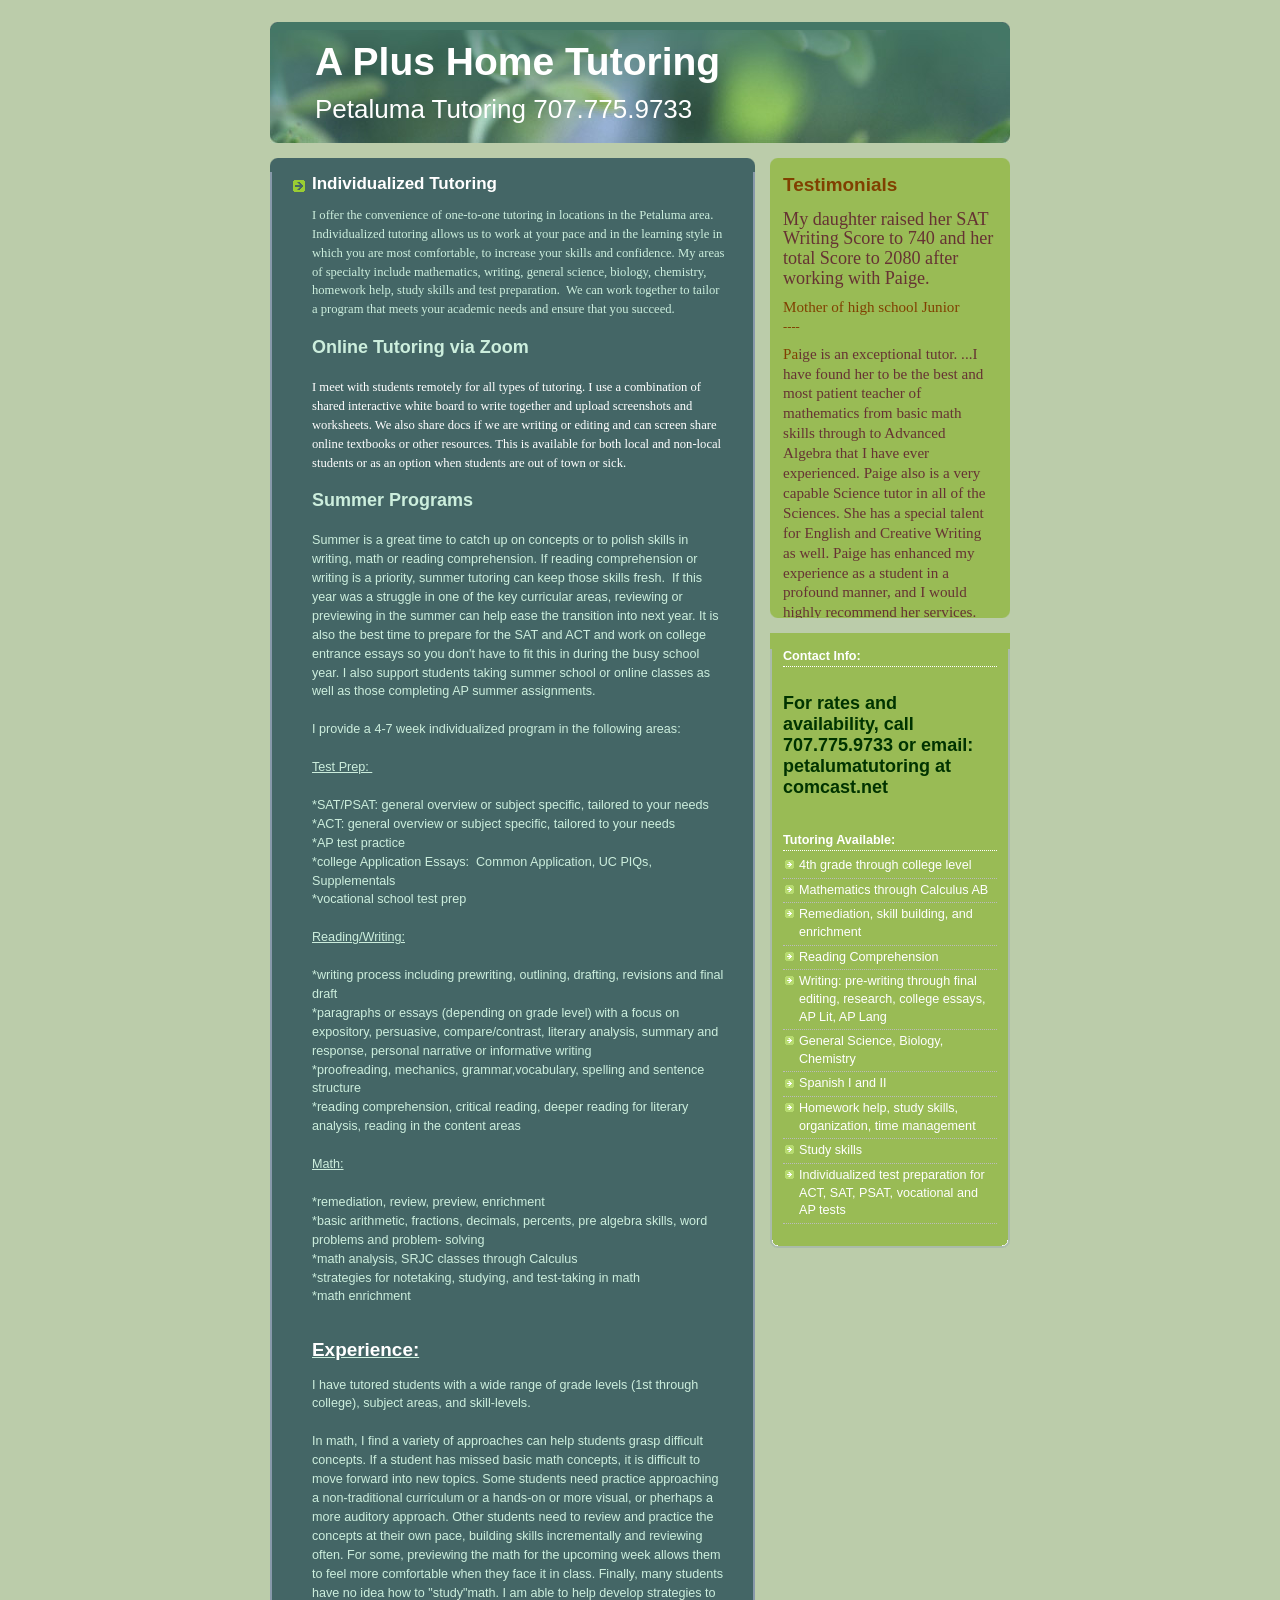
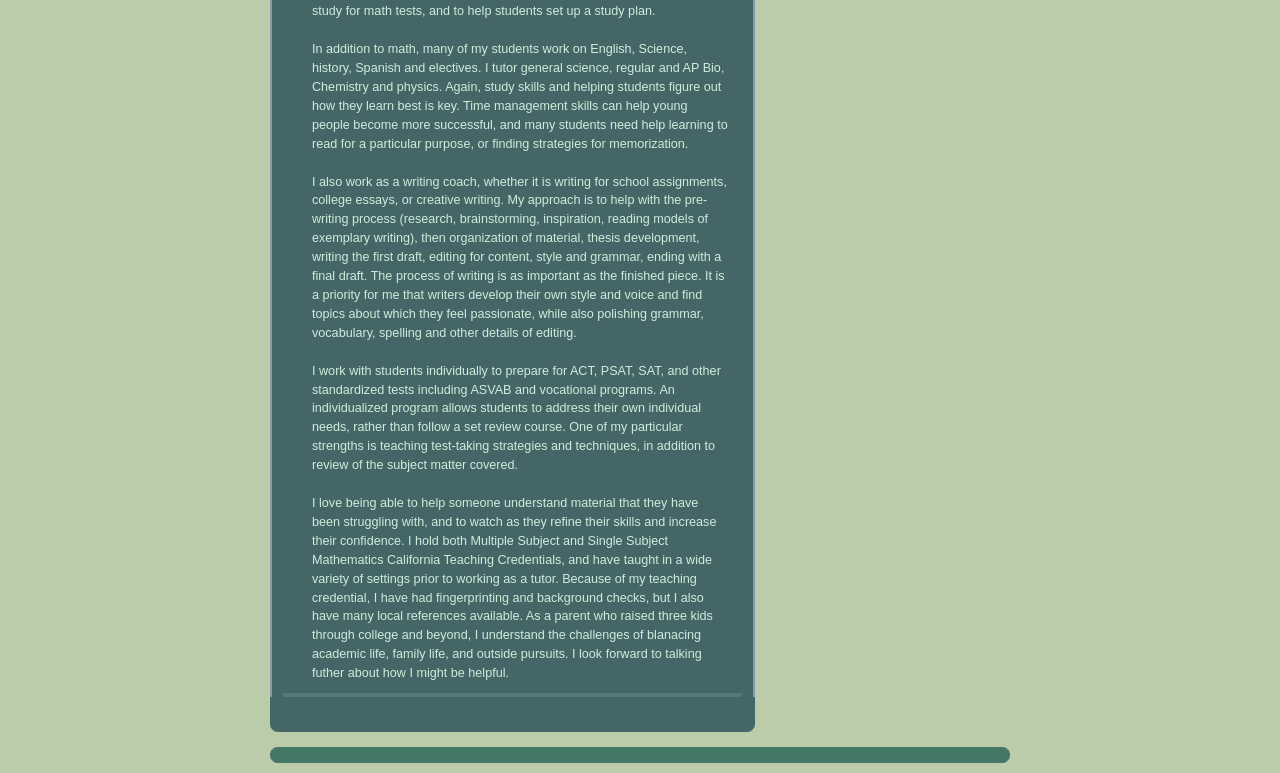
==== commit b4ed8f49: "Update testimonials section in index-green.html" ====
--- a/index-green.html
+++ b/index-green.html
@@ -694,8 +694,7 @@
 <div class='sidebar section' id='sidebartop'><div class='widget Text' data-version='1' id='Text2'>
 <h2 class='title'>Testimonials</h2>
 <div class='widget-content'>
-<p class="MsoNormal" style="font-family: cambria; font-size: medium; margin: 0in 0in 0.0001pt;"><o:p></o:p></p><p ="" class="MsoNormal"   style="font-size:120%;color:#663333;"><span style="font-family:&quot;;"><span =""  style="font-size:120%;">My daughter raised her SAT Writing Score to 740 and her total Score to 2080 after working with Paige.</span></span></p><span style="font-size: 120%;font-family:&quot;;font-size:120%;color:#663333;">  Mother of high school Junior</span><br /><p ="" class="MsoNormal"    style="font-family:&quot;;font-size:120%;color:#663333;">----</p><p ="" class="MsoNormal"    style="font-family:&quot;;font-size:100%;color:#663333;"><span style="font-size:100%;">Pa</span><span style="font-size:100%;color:#663333;">ige is an exceptional tutor. ...I have found her to be the best and most patient teacher of mathematics from basic math skills through to Advanced Algebra that I have ever experienced.</span><span style="font-size:100%;color:#663333;">  </span><span style="font-size:100%;color:#663333;">Paige also is a very capable Science tutor in all of the Sciences.</span><span style="font-size:100%;color:#663333;">  </span><span style="font-size:100%;color:#663333;">She has a special talent for English and Creative Writing as well.</span><span style="font-size:100%;color:#663333;">   </span><span style="font-size:100%;color:#663333;">Paige has enhanced my experience as a student in a profound manner, and I would highly recommend her services.</span></p>  <p class="MsoNormal" style="color: #663333; font-size: 120%;">High school graduate, attending UC Davis<br /></p>  <p ="" class="MsoNormal" color="#663333" face="&quot;" size="3">----</p><p ="" class="MsoNormal" color="#663333" face="&quot;" size="3"><span =""  style="font-size:100%;">Paige helped my daughter prepare for the SAT and ACT tests and tutored her in Math Analysis, and has shown herself to be a dedicated professional who consistently goes out of her way to help.</span><span =""  style="font-size:100%;">  </span><span =""  style="font-size:100%;">We have found her to be not only a patient and highly qualified math tutor, but a caring and compassionate individual committed to helping my daughter achieve her goals.</span></p>  <p ="" class="MsoNormal" color="#663333" face="&quot;" size="3">Parent of a high school math student</p>  <p class="MsoNormal"    style="font-size: 120%;font-family:&quot;;font-size:100%;color:#663333;">----</p><p class="MsoNormal"    style="font-size: 120%;font-family:&quot;;font-size:100%;color:#663333;"><span =""  style="font-size:100%;">Paige is a great teacher and person who has helped me improve my grades in all subjects.</span><span =""  style="font-size:100%;">  </span><span =""  style="font-size:100%;">She is a terrific tutor who I learn a lot from.</span></p>  <p class="MsoNormal"    style="font-size: 120%;font-family:&quot;;font-size:100%;color:#663333;">Paige is a great teacher who makes learning easy, interesting, and fun.<span>  </span>Her friendliness, patience, and ability to relate, makes the learning experience all more worthwhile.</p>  <p class="MsoNormal" color="#663333" face="&quot;" size="3" style="font-size: 120%;">Student<span>   </span></p>  <p class="MsoNormal" color="#663333" face="&quot;" size="3" style="font-size: 120%;">----</p><p class="MsoNormal" color="#663333" face="&quot;" size="3" style="font-size: 120%;"><span =""  style="font-size:100%;">Her teaching was a tremendous help.</span><span =""  style="font-size:100%;">  </span><span =""  style="font-size:100%;">I would not be where I am today without her.</span></p>  <p class="MsoNormal" color="#663333" face="&quot;" size="3" style="font-size: 120%;">University of California at Berkeley student<br /></p>  <p class="MsoNormal" color="#663333" face="&quot;" size="3" style="font-size: 120%;">----</p><p class="MsoNormal" color="#663333" face="&quot;" size="3" style="font-size: 120%;"><span =""  style="font-size:100%;">I cannot emphasize enough what a difference Paige has made in my boys&#8217; studies and grades.</span><span =""  style="font-size:100%;">  </span><span =""  style="font-size:100%;">She has not only elevated their grades, but she has taught them valuable study skills.</span></p>  <p class="MsoNormal"    style="font-family:&quot;;font-size:100%;color:#663333;">Parent of 2 sons tutored in high school and junior high</p>  <p class="MsoNormal" color="#663333" face="&quot;" size="3">----</p><p class="MsoNormal" color="#663333" face="&quot;" size="3"><span =""  style="font-size:100%;">Paige has been tutoring my daughter and has been a valuable support system for her, as she grew from a child to a young woman.</span><span =""  style="font-size:100%;">  </span><span =""  style="font-size:100%;">She has been an important instrument to helping her get high-quality grades throughout her education and has helped her get into her college of choice, University of Oregon.</span></p>  <p class="MsoNormal" color="#663333" face="&quot;" size="3">Mother</p>  <p class="MsoNormal" style="color: #663333; font-family: georgia, serif; font-size: 120%;">----</p><p class="MsoNormal" style="color: #663333; font-family: georgia, serif; font-size: 120%;"><span =""  style="font-size:100%;">Paige has tutored my two sons.</span><span =""  style="font-size:100%;">  </span><span =""  style="font-size:100%;">Fifth grader at Grant Elementary and a Freshman at Marin Catholic High School.</span><span =""  style="font-size:100%;">  </span><span =""  style="font-size:100%;">Paige helps the boys in many topics when needed and really helps them understand the concept.</span><span =""  style="font-size:100%;">  </span><span =""  style="font-size:100%;">I would highly recommend Paige to any family as she is a definite asset to our boys' education.</span></p>  <p class="MsoNormal" style="color: #663333; font-family: georgia, serif; font-size: 120%;">Mother of Grant Elementary and Marin Catholic students</p>  <p class="MsoNormal" style="color: #663333; font-family: georgia, serif; font-size: 120%;">----</p><p class="MsoNormal" style="color: #663333; font-family: georgia, serif; font-size: 120%;"><span =""  style="font-size:100%;">Our daughter has struggled with math since the third grade.</span><span =""  style="font-size:100%;">  </span><span =""  style="font-size:100%;">We went through a series of tutors for elementary/junior high.</span><span =""  style="font-size:100%;">  </span><span =""  style="font-size:100%;">The summer before 9</span><sup>th</sup><span =""  style="font-size:100%;"> grade, we were fortunate enough to be referred to Paige (by a college trig student).</span></p>  <p class="MsoNormal" style="color: #663333; font-family: georgia, serif; font-size: 120%;">Not only does Paige have a strong grasp of multiple math disciplines, her patient and gentle teaching style is unsurpassed.<span>  </span>She has an ability to break the mathematical language down into a simplistic form, which is more easily understood.<span>  </span>She is familiar with various textbooks our schools use and various teachers and can easily adapt her tutoring to strengthen any shortcomings.<span>  </span>She is very willing to offer suggestions and help in any way possible regarding learning plans, IEPs, 504s, teacher conferences, etc.</p>  <p class="MsoNormal" style="color: #663333; font-family: georgia, serif; font-size: 120%;">Though she is in great demand and has a busy schedule, she is always very willing to be flexible as scheduling conflicts arise.<span>  </span>I know she has truly made a difference with our daughter&#8217;s studies and has been a positive and supportive ray of light in an otherwise unfortunate situation.</p><p class="MsoNormal" style="color: #663333; font-family: georgia, serif; font-size: 120%;">Mother of senior</p><p class="MsoNormal" style="color: #663333; font-family: georgia, serif; font-size: 120%;">----</p><p class="MsoNormal" style="color: #663333; font-family: georgia, serif; font-size: 120%;"><span =""  style="font-size:100%;">Our boys have experienced many different tutors in  math, and Paige is the only tutor who has made significant difference in  raising their grades.</span></p>  <p class="MsoNormal" style="color: #663333; font-family: georgia, serif; font-size: 120%;">Through Paige&#8217;s excellent tutoring skills &amp; professionalism, success in math is achievable.<span>  </span>We highly recommend Paige as a math tutor!</p>  <p class="MsoNormal" style="color: #663333; font-family: georgia, serif; font-size: 120%;">Mother of two boys</p>
-</div>
+<p class="MsoNormal" style="font-family: cambria; font-size: medium; margin: 0in 0in 0.0001pt;"><o:p></o:p></p><p ="" class="MsoNormal"   style="font-size:120%;color:#663333;"><span style="font-family:&quot;;"><span =""  style="font-size:120%;">My daughter raised her SAT Writing Score to 740 and her total Score to 2080 after working with Paige.</span></span></p><span style="font-size: 120%;font-family:&quot;;font-size:120%;color:#663333;">  Mother of high school Junior</span><br /><p ="" class="MsoNormal"    style="font-family:&quot;;font-size:120%;color:#663333;">----</p><p ="" class="MsoNormal"    style="font-family:&quot;;font-size:120%;color:#663333;"><span style="font-size:120%;">Pa</span><span style="font-size:120%;color:#663333;">ige is an exceptional tutor. ...I have found her to be the best and most patient teacher of mathematics from basic math skills through to Advanced Algebra that I have ever experienced.</span><span style="font-size:120%;color:#663333;">  </span><span style="font-size:120%;color:#663333;">Paige also is a very capable Science tutor in all of the Sciences.</span><span style="font-size:120%;color:#663333;">  </span><span style="font-size:120%;color:#663333;">She has a special talent for English and Creative Writing as well.</span><span style="font-size:120%;color:#663333;">   </span><span style="font-size:120%;color:#663333;">Paige has enhanced my experience as a student in a profound manner, and I would highly recommend her services.</span></p>  <p class="MsoNormal" style="color: #663333; font-size: 120%;">High school graduate, attending UC Davis<br /></p>  <p ="" class="MsoNormal" color="#663333" face="&quot;" size="3">----</p><p ="" class="MsoNormal" color="#663333" face="&quot;" size="3"><span =""  style="font-size:120%;">Paige helped my daughter prepare for the SAT and ACT tests and tutored her in Math Analysis, and has shown herself to be a dedicated professional who consistently goes out of her way to help.</span><span =""  style="font-size:120%;">  </span><span =""  style="font-size:120%;">We have found her to be not only a patient and highly qualified math tutor, but a caring and compassionate individual committed to helping my daughter achieve her goals.</span></p>  <p ="" class="MsoNormal" color="#663333" face="&quot;" size="3">Parent of a high school math student</p>  <p class="MsoNormal"    style="font-size: 120%;font-family:&quot;;font-size:120%;color:#663333;">----</p><p class="MsoNormal"    style="font-size: 120%;font-family:&quot;;font-size:120%;color:#663333;"><span =""  style="font-size:120%;">Paige is a great teacher and person who has helped me improve my grades in all subjects.</span><span =""  style="font-size:120%;">  </span><span =""  style="font-size:120%;">She is a terrific tutor who I learn a lot from.</span></p>  <p class="MsoNormal"    style="font-size: 120%;font-family:&quot;;font-size:120%;color:#663333;">Paige is a great teacher who makes learning easy, interesting, and fun.<span>  </span>Her friendliness, patience, and ability to relate, makes the learning experience all more worthwhile.</p>  <p class="MsoNormal" color="#663333" face="&quot;" size="3" style="font-size: 120%;">Student<span>   </span></p>  <p class="MsoNormal" color="#663333" face="&quot;" size="3" style="font-size: 120%;">----</p><p class="MsoNormal" color="#663333" face="&quot;" size="3" style="font-size: 120%;"><span =""  style="font-size:120%;">Her teaching was a tremendous help.</span><span =""  style="font-size:120%;">  </span><span =""  style="font-size:120%;">I would not be where I am today without her.</span></p>  <p class="MsoNormal" color="#663333" face="&quot;" size="3" style="font-size: 120%;">University of California at Berkeley student<br /></p>  <p class="MsoNormal" color="#663333" face="&quot;" size="3" style="font-size: 120%;">----</p><p class="MsoNormal" color="#663333" face="&quot;" size="3" style="font-size: 120%;"><span =""  style="font-size:120%;">I cannot emphasize enough what a difference Paige has made in my boys&#8217; studies and grades.</span><span =""  style="font-size:120%;">  </span><span =""  style="font-size:120%;">She has not only elevated their grades, but she has taught them valuable study skills.</span></p>  <p class="MsoNormal"    style="font-family:&quot;;font-size:120%;color:#663333;">Parent of 2 sons tutored in high school and junior high</p>  <p class="MsoNormal" color="#663333" face="&quot;" size="3">----</p><p class="MsoNormal" color="#663333" face="&quot;" size="3"><span =""  style="font-size:120%;">Paige has been tutoring my daughter and has been a valuable support system for her, as she grew from a child to a young woman.</span><span =""  style="font-size:120%;">  </span><span =""  style="font-size:120%;">She has been an important instrument to helping her get high-quality grades throughout her education and has helped her get into her college of choice, University of Oregon.</span></p>  <p class="MsoNormal" color="#663333" face="&quot;" size="3">Mother</p>  <p class="MsoNormal" style="color: #663333; font-family: georgia, serif; font-size: 120%;">----</p><p class="MsoNormal" style="color: #663333; font-family: georgia, serif; font-size: 120%;"><span =""  style="font-size:120%;">Paige has tutored my two sons.</span><span =""  style="font-size:120%;">  </span><span =""  style="font-size:120%;">Fifth grader at Grant Elementary and a Freshman at Marin Catholic High School.</span><span =""  style="font-size:120%;">  </span><span =""  style="font-size:120%;">Paige helps the boys in many topics when needed and really helps them understand the concept.</span><span =""  style="font-size:120%;">  </span><span =""  style="font-size:120%;">I would highly recommend Paige to any family as she is a definite asset to our boys' education.</span></p>  <p class="MsoNormal" style="color: #663333; font-family: georgia, serif; font-size: 120%;">Mother of Grant Elementary and Marin Catholic students</p>  <p class="MsoNormal" style="color: #663333; font-family: georgia, serif; font-size: 120%;">----</p><p class="MsoNormal" style="color: #663333; font-family: georgia, serif; font-size: 120%;"><span =""  style="font-size:120%;">Our daughter has struggled with math since the third grade.</span><span =""  style="font-size:120%;">  </span><span =""  style="font-size:120%;">We went through a series of tutors for elementary/junior high.</span><span =""  style="font-size:120%;">  </span><span =""  style="font-size:120%;">The summer before 9</span><sup>th</sup><span =""  style="font-size:120%;"> grade, we were fortunate enough to be referred to Paige (by a college trig student).</span></p>  <p class="MsoNormal" style="color: #663333; font-family: georgia, serif; font-size: 120%;">Not only does Paige have a strong grasp of multiple math disciplines, her patient and gentle teaching style is unsurpassed.<span>  </span>She has an ability to break the mathematical language down into a simplistic form, which is more easily understood.<span>  </span>She is familiar with various textbooks our schools use and various teachers and can easily adapt her tutoring to strengthen any shortcomings.<span>  </span>She is very willing to offer suggestions and help in any way possible regarding learning plans, IEPs, 504s, teacher conferences, etc.</p>  <p class="MsoNormal" style="color: #663333; font-family: georgia, serif; font-size: 120%;">Though she is in great demand and has a busy schedule, she is always very willing to be flexible as scheduling conflicts arise.<span>  </span>I know she has truly made a difference with our daughter&#8217;s studies and has been a positive and supportive ray of light in an otherwise unfortunate situation.</p><p class="MsoNormal" style="color: #663333; font-family: georgia, serif; font-size: 120%;">Mother of senior</p><p class="MsoNormal" style="color: #663333; font-family: georgia, serif; font-size: 120%;">----</p><p class="MsoNormal" style="color: #663333; font-family: georgia, serif; font-size: 120%;"><span =""  style="font-size:120%;">Our boys have experienced many different tutors in  math, and Paige is the only tutor who has made significant difference in  raising their grades.</span></p>  <p class="MsoNormal" style="color: #663333; font-family: georgia, serif; font-size: 120%;">Through Paige&#8217;s excellent tutoring skills &amp; professionalism, success in math is achievable.<span>  </span>We highly recommend Paige as a math tutor!</p>  <p class="MsoNormal" style="color: #663333; font-family: georgia, serif; font-size: 120%;">Mother of two boys</p></div>
 <div class='clear'></div>
 </div></div>
 </div></div>
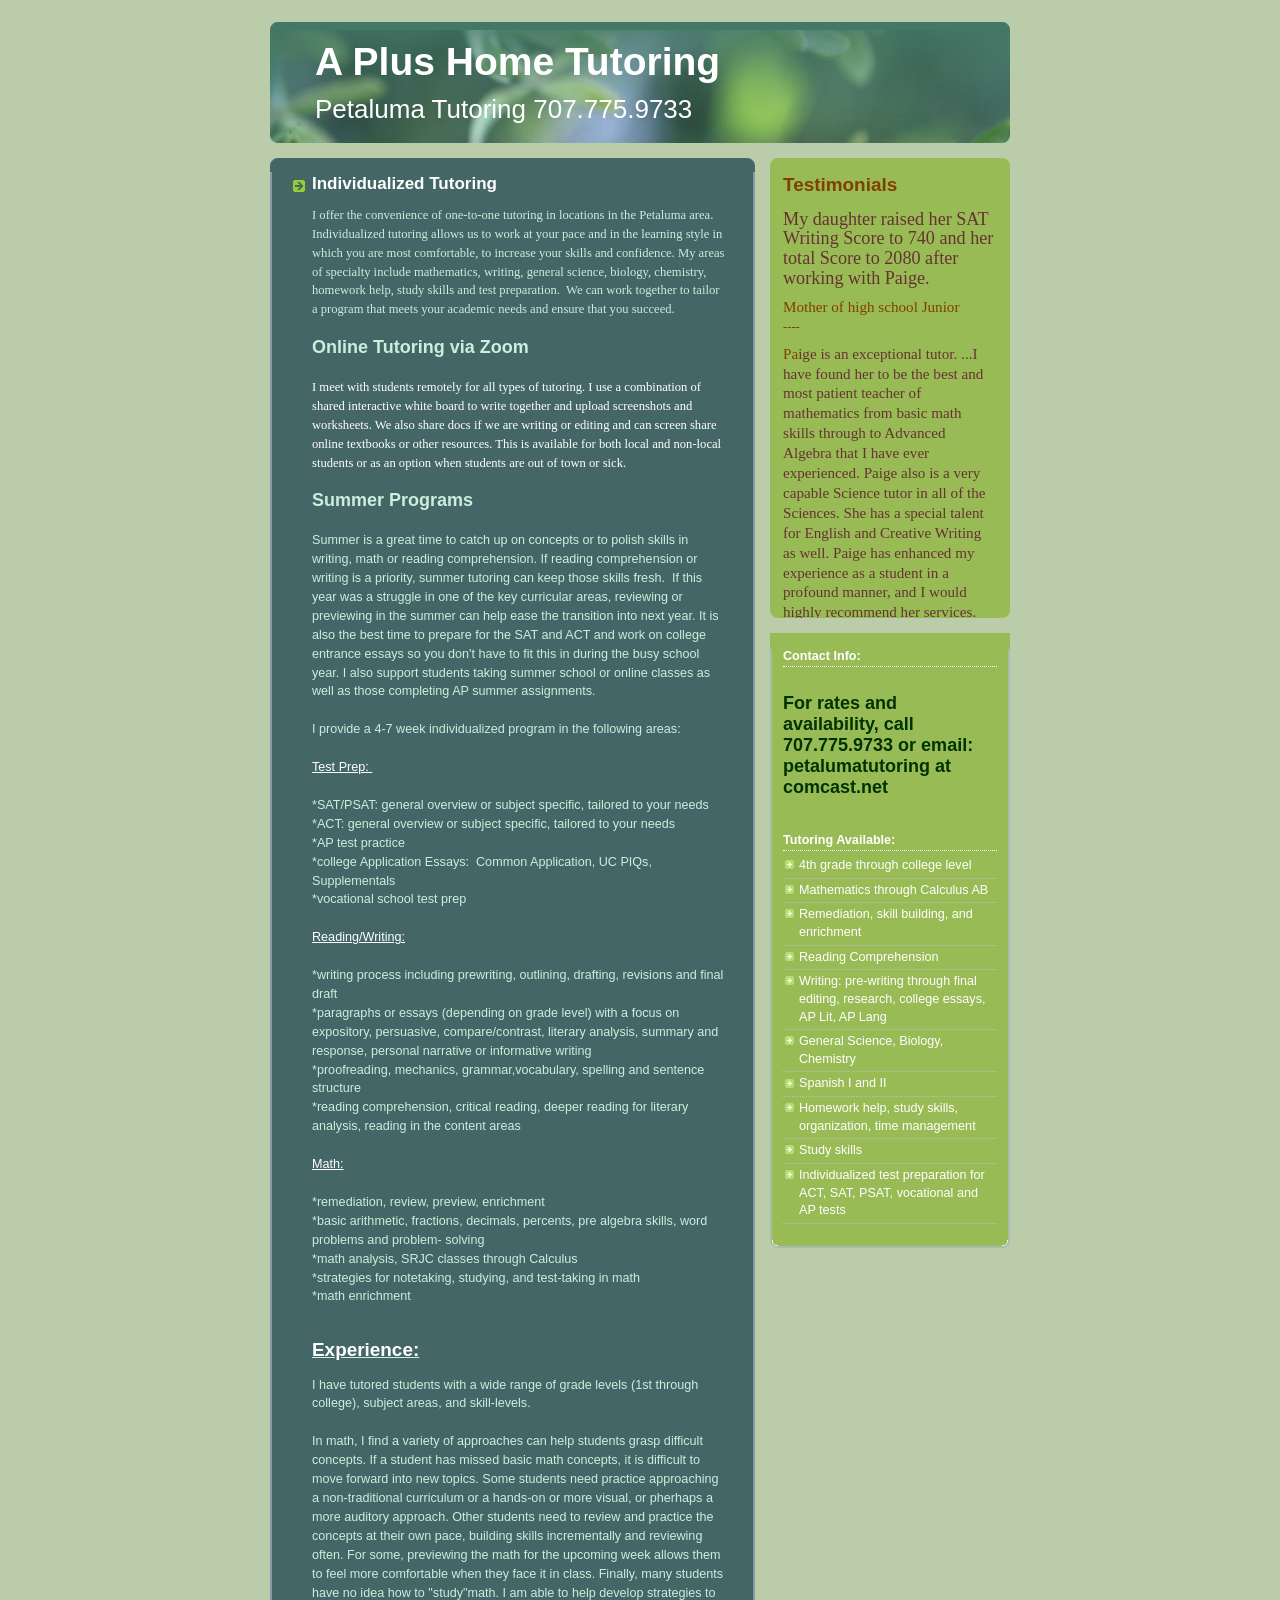
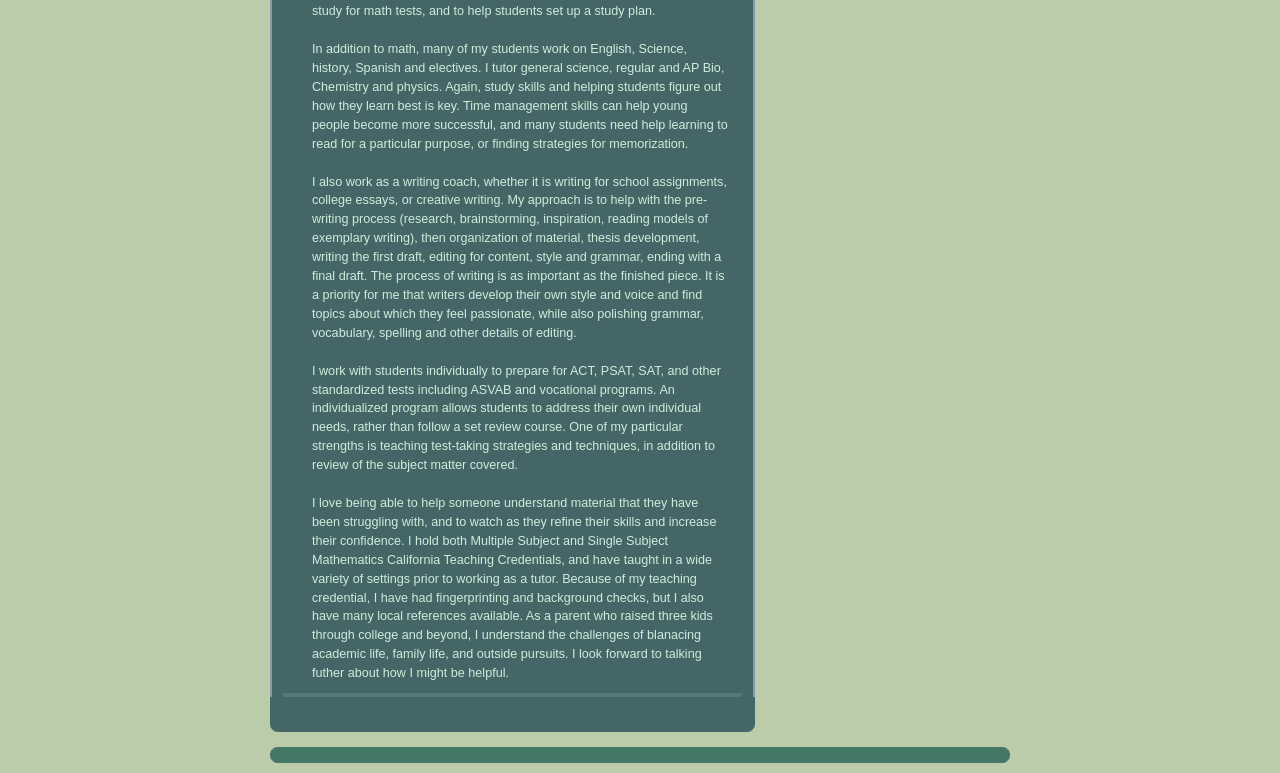
==== commit 53945c7b: "Change text color for section headings in HTML" ====
--- a/index-green.html
+++ b/index-green.html
@@ -625,7 +625,7 @@
 <span style="font-family: &quot;trebuchet ms&quot; , sans-serif;"><br /></span>
 <span style="font-family: &quot;trebuchet ms&quot; , sans-serif;">I provide a 4-7 week individualized program in the following areas:</span><br />
 <br />
-<u>Test Prep:&nbsp;</u><br />
+<u style="color: #ffffff">Test Prep:&nbsp;</u><br />
 <br />
 *SAT/PSAT: general overview or subject specific, tailored to your needs<br />
 *ACT: general overview or subject specific, tailored to your needs<br />
@@ -633,14 +633,14 @@
 *college Application Essays: &nbsp;Common Application, UC PIQs, Supplementals<br />
 *vocational school test prep<br />
 <u><br /></u>
-<u>Reading/Writing:</u><br />
+<u style="color: #ffffff">Reading/Writing:</u><br />
 <u><br /></u>
 *writing process including prewriting, outlining, drafting, revisions and final draft<br />
 *paragraphs or essays (depending on grade level) with a focus on expository, persuasive, compare/contrast, literary analysis, summary and response, personal narrative or informative writing<br />
 *proofreading, mechanics, grammar,vocabulary, spelling and sentence structure<br />
 *reading comprehension, critical reading, deeper reading for literary analysis, reading in the content areas<br />
 <br />
-<u>Math:</u><br />
+<u style="color: #ffffff">Math:</u><br />
 <u><br /></u>
           *remediation, review, preview, enrichment<br />
 *basic arithmetic, fractions, decimals, percents, pre algebra skills, word problems and problem- solving<br />
